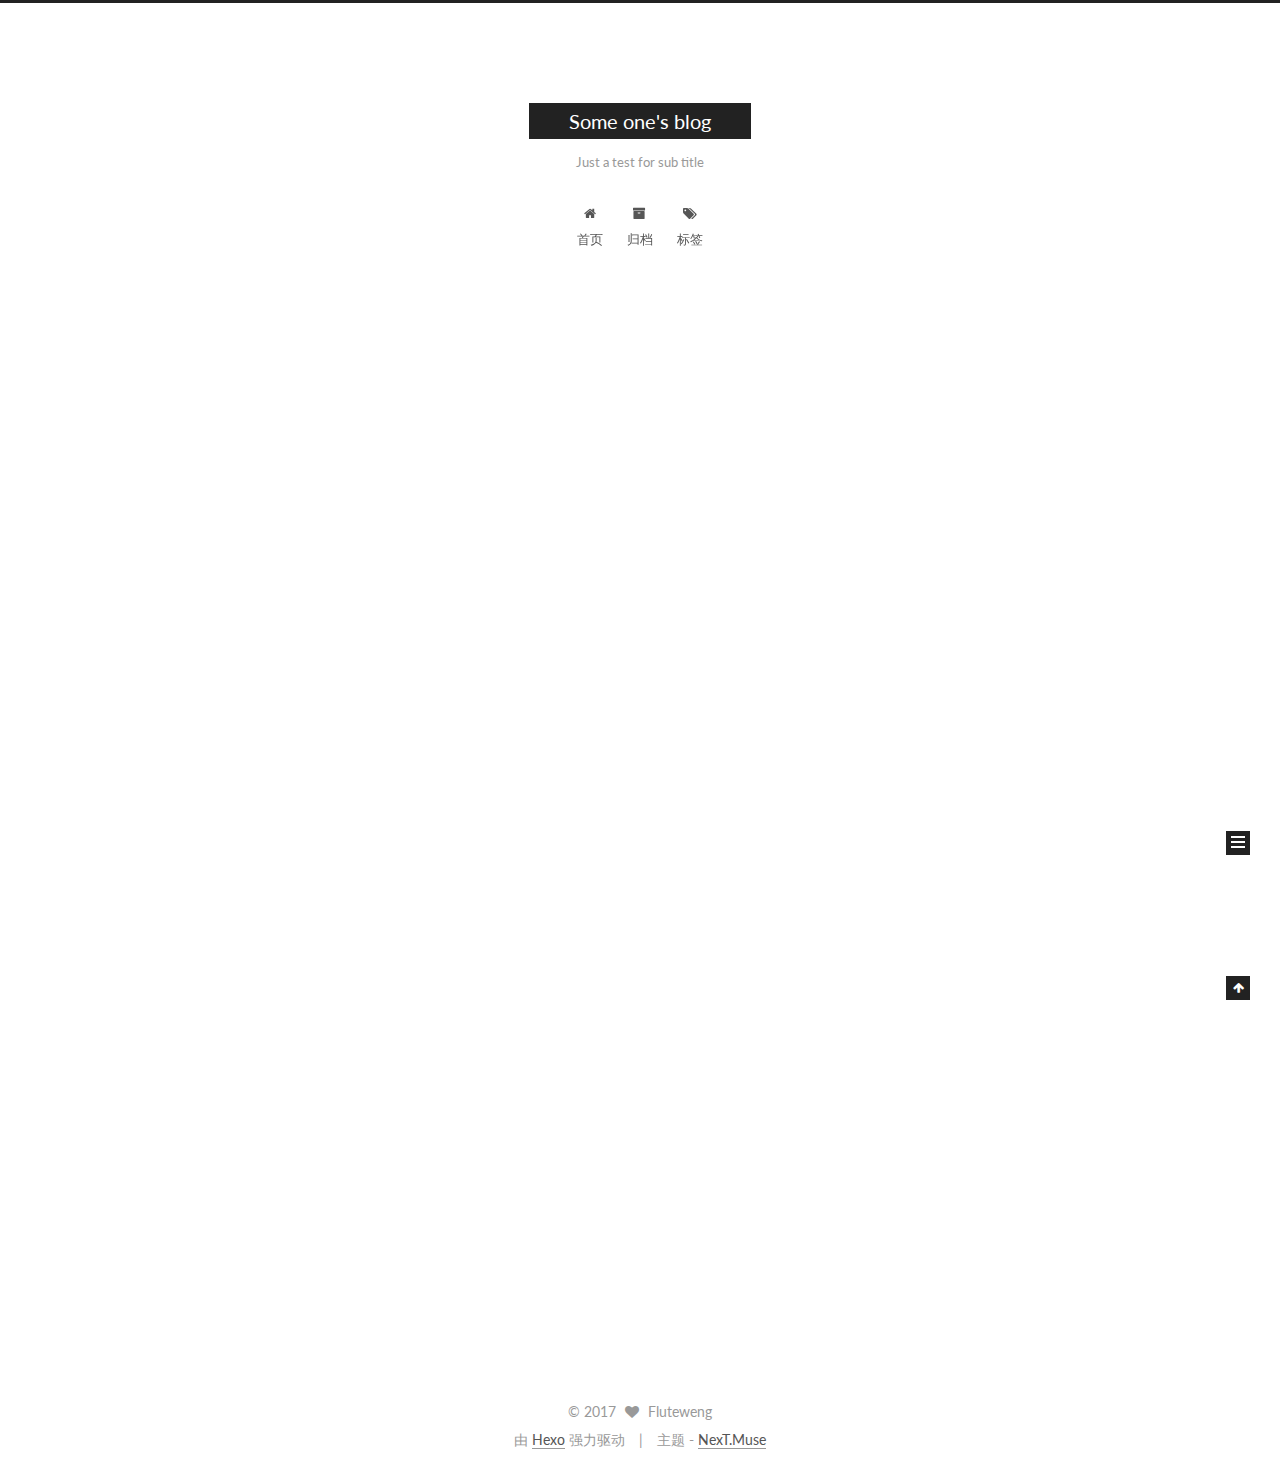
==== index.html @ d59fdaff "Site updated: 2017-07-24 15:47:51" ====
<!DOCTYPE html>



  


<html class="theme-next muse use-motion" lang="zh-Hans">
<head>
  <meta charset="UTF-8"/>
<meta http-equiv="X-UA-Compatible" content="IE=edge" />
<meta name="viewport" content="width=device-width, initial-scale=1, maximum-scale=1"/>









<meta http-equiv="Cache-Control" content="no-transform" />
<meta http-equiv="Cache-Control" content="no-siteapp" />















  
  
  <link href="/lib/fancybox/source/jquery.fancybox.css?v=2.1.5" rel="stylesheet" type="text/css" />




  
  
  
  

  
    
    
  

  

  

  

  

  
    
    
    <link href="//fonts.googleapis.com/css?family=Lato:300,300italic,400,400italic,700,700italic&subset=latin,latin-ext" rel="stylesheet" type="text/css">
  






<link href="/lib/font-awesome/css/font-awesome.min.css?v=4.6.2" rel="stylesheet" type="text/css" />

<link href="/css/main.css?v=5.1.1" rel="stylesheet" type="text/css" />


  <meta name="keywords" content="Hexo, NexT" />








  <link rel="shortcut icon" type="image/x-icon" href="/favicon.ico?v=5.1.1" />






<meta name="description" content="Nothing">
<meta property="og:type" content="website">
<meta property="og:title" content="Some one&#39;s blog">
<meta property="og:url" content="http://yoursite.com/index.html">
<meta property="og:site_name" content="Some one&#39;s blog">
<meta property="og:description" content="Nothing">
<meta property="og:locale" content="zh-Hans">
<meta name="twitter:card" content="summary">
<meta name="twitter:title" content="Some one&#39;s blog">
<meta name="twitter:description" content="Nothing">



<script type="text/javascript" id="hexo.configurations">
  var NexT = window.NexT || {};
  var CONFIG = {
    root: '/',
    scheme: 'Muse',
    sidebar: {"position":"left","display":"post","offset":12,"offset_float":0,"b2t":false,"scrollpercent":false,"onmobile":false},
    fancybox: true,
    motion: true,
    duoshuo: {
      userId: '0',
      author: '博主'
    },
    algolia: {
      applicationID: '',
      apiKey: '',
      indexName: '',
      hits: {"per_page":10},
      labels: {"input_placeholder":"Search for Posts","hits_empty":"We didn't find any results for the search: ${query}","hits_stats":"${hits} results found in ${time} ms"}
    }
  };
</script>



  <link rel="canonical" href="http://yoursite.com/"/>





  <title>Some one's blog</title>
  














</head>

<body itemscope itemtype="http://schema.org/WebPage" lang="zh-Hans">

  
  
    
  

  <div class="container sidebar-position-left 
   page-home 
 ">
    <div class="headband"></div>

    <header id="header" class="header" itemscope itemtype="http://schema.org/WPHeader">
      <div class="header-inner"><div class="site-brand-wrapper">
  <div class="site-meta ">
    

    <div class="custom-logo-site-title">
      <a href="/"  class="brand" rel="start">
        <span class="logo-line-before"><i></i></span>
        <span class="site-title">Some one's blog</span>
        <span class="logo-line-after"><i></i></span>
      </a>
    </div>
      
        <p class="site-subtitle">Just a test for sub title</p>
      
  </div>

  <div class="site-nav-toggle">
    <button>
      <span class="btn-bar"></span>
      <span class="btn-bar"></span>
      <span class="btn-bar"></span>
    </button>
  </div>
</div>

<nav class="site-nav">
  

  
    <ul id="menu" class="menu">
      
        
        <li class="menu-item menu-item-home">
          <a href="/" rel="section">
            
              <i class="menu-item-icon fa fa-fw fa-home"></i> <br />
            
            首页
          </a>
        </li>
      
        
        <li class="menu-item menu-item-archives">
          <a href="/archives/" rel="section">
            
              <i class="menu-item-icon fa fa-fw fa-archive"></i> <br />
            
            归档
          </a>
        </li>
      
        
        <li class="menu-item menu-item-tags">
          <a href="/tags/" rel="section">
            
              <i class="menu-item-icon fa fa-fw fa-tags"></i> <br />
            
            标签
          </a>
        </li>
      

      
    </ul>
  

  
</nav>



 </div>
    </header>

    <main id="main" class="main">
      <div class="main-inner">
        <div class="content-wrap">
          <div id="content" class="content">
            
  <section id="posts" class="posts-expand">
    
      

  

  
  
  

  <article class="post post-type-normal " itemscope itemtype="http://schema.org/Article">
    <link itemprop="mainEntityOfPage" href="http://yoursite.com/2017/07/21/hello-world/">

    <span hidden itemprop="author" itemscope itemtype="http://schema.org/Person">
      <meta itemprop="name" content="Fluteweng">
      <meta itemprop="description" content="">
      <meta itemprop="image" content="/images/avatar.gif">
    </span>

    <span hidden itemprop="publisher" itemscope itemtype="http://schema.org/Organization">
      <meta itemprop="name" content="Some one's blog">
    </span>

    
      <header class="post-header">

        
        
          <h1 class="post-title" itemprop="name headline">
                
                <a class="post-title-link" href="/2017/07/21/hello-world/" itemprop="url">Hello World</a></h1>
        

        <div class="post-meta">
          <span class="post-time">
            
              <span class="post-meta-item-icon">
                <i class="fa fa-calendar-o"></i>
              </span>
              
                <span class="post-meta-item-text">发表于</span>
              
              <time title="创建于" itemprop="dateCreated datePublished" datetime="2017-07-21T13:47:39+08:00">
                2017-07-21
              </time>
            

            

            
          </span>

          

          
            
          

          
          

          

          

          

        </div>
      </header>
    

    <div class="post-body" itemprop="articleBody">

      
      

      
        
          
            <p>Welcome to <a href="https://hexo.io/" target="_blank" rel="external">Hexo</a>! This is your very first post. Check <a href="https://hexo.io/docs/" target="_blank" rel="external">documentation</a> for more info. If you get any problems when using Hexo, you can find the answer in <a href="https://hexo.io/docs/troubleshooting.html" target="_blank" rel="external">troubleshooting</a> or you can ask me on <a href="https://github.com/hexojs/hexo/issues" target="_blank" rel="external">GitHub</a>.</p>
<h2 id="Quick-Start"><a href="#Quick-Start" class="headerlink" title="Quick Start"></a>Quick Start</h2><h3 id="Create-a-new-post"><a href="#Create-a-new-post" class="headerlink" title="Create a new post"></a>Create a new post</h3><figure class="highlight bash"><table><tr><td class="gutter"><pre><div class="line">1</div></pre></td><td class="code"><pre><div class="line">$ hexo new <span class="string">"My New Post"</span></div></pre></td></tr></table></figure>
<p>More info: <a href="https://hexo.io/docs/writing.html" target="_blank" rel="external">Writing</a></p>
<h3 id="Run-server"><a href="#Run-server" class="headerlink" title="Run server"></a>Run server</h3><figure class="highlight bash"><table><tr><td class="gutter"><pre><div class="line">1</div></pre></td><td class="code"><pre><div class="line">$ hexo server</div></pre></td></tr></table></figure>
<p>More info: <a href="https://hexo.io/docs/server.html" target="_blank" rel="external">Server</a></p>
<h3 id="Generate-static-files"><a href="#Generate-static-files" class="headerlink" title="Generate static files"></a>Generate static files</h3><figure class="highlight bash"><table><tr><td class="gutter"><pre><div class="line">1</div></pre></td><td class="code"><pre><div class="line">$ hexo generate</div></pre></td></tr></table></figure>
<p>More info: <a href="https://hexo.io/docs/generating.html" target="_blank" rel="external">Generating</a></p>
<h3 id="Deploy-to-remote-sites"><a href="#Deploy-to-remote-sites" class="headerlink" title="Deploy to remote sites"></a>Deploy to remote sites</h3><figure class="highlight bash"><table><tr><td class="gutter"><pre><div class="line">1</div></pre></td><td class="code"><pre><div class="line">$ hexo deploy</div></pre></td></tr></table></figure>
<p>More info: <a href="https://hexo.io/docs/deployment.html" target="_blank" rel="external">Deployment</a></p>

          
        
      
    </div>

    <div>
      
    </div>

    <div>
      
    </div>

    <div>
      
    </div>

    <footer class="post-footer">
      

      

      

      
      
        <div class="post-eof"></div>
      
    </footer>
  </article>


    
  </section>

  


          </div>
          


          

        </div>
        
          
  
  <div class="sidebar-toggle">
    <div class="sidebar-toggle-line-wrap">
      <span class="sidebar-toggle-line sidebar-toggle-line-first"></span>
      <span class="sidebar-toggle-line sidebar-toggle-line-middle"></span>
      <span class="sidebar-toggle-line sidebar-toggle-line-last"></span>
    </div>
  </div>

  <aside id="sidebar" class="sidebar">
    
    <div class="sidebar-inner">

      

      

      <section class="site-overview sidebar-panel sidebar-panel-active">
        <div class="site-author motion-element" itemprop="author" itemscope itemtype="http://schema.org/Person">
          <img class="site-author-image" itemprop="image"
               src="/images/avatar.gif"
               alt="Fluteweng" />
          <p class="site-author-name" itemprop="name">Fluteweng</p>
           
              <p class="site-description motion-element" itemprop="description">Nothing</p>
          
        </div>
        <nav class="site-state motion-element">

          
            <div class="site-state-item site-state-posts">
              <a href="/archives/">
                <span class="site-state-item-count">1</span>
                <span class="site-state-item-name">日志</span>
              </a>
            </div>
          

          

          

        </nav>

        

        <div class="links-of-author motion-element">
          
        </div>

        
        

        
        

        


      </section>

      

      

    </div>
  </aside>


        
      </div>
    </main>

    <footer id="footer" class="footer">
      <div class="footer-inner">
        <div class="copyright" >
  
  &copy; 
  <span itemprop="copyrightYear">2017</span>
  <span class="with-love">
    <i class="fa fa-heart"></i>
  </span>
  <span class="author" itemprop="copyrightHolder">Fluteweng</span>
</div>


<div class="powered-by">
  由 <a class="theme-link" href="https://hexo.io">Hexo</a> 强力驱动
</div>

<div class="theme-info">
  主题 -
  <a class="theme-link" href="https://github.com/iissnan/hexo-theme-next">
    NexT.Muse
  </a>
</div>


        

        
      </div>
    </footer>

    
      <div class="back-to-top">
        <i class="fa fa-arrow-up"></i>
        
      </div>
    

  </div>

  

<script type="text/javascript">
  if (Object.prototype.toString.call(window.Promise) !== '[object Function]') {
    window.Promise = null;
  }
</script>









  












  
  <script type="text/javascript" src="/lib/jquery/index.js?v=2.1.3"></script>

  
  <script type="text/javascript" src="/lib/fastclick/lib/fastclick.min.js?v=1.0.6"></script>

  
  <script type="text/javascript" src="/lib/jquery_lazyload/jquery.lazyload.js?v=1.9.7"></script>

  
  <script type="text/javascript" src="/lib/velocity/velocity.min.js?v=1.2.1"></script>

  
  <script type="text/javascript" src="/lib/velocity/velocity.ui.min.js?v=1.2.1"></script>

  
  <script type="text/javascript" src="/lib/fancybox/source/jquery.fancybox.pack.js?v=2.1.5"></script>


  


  <script type="text/javascript" src="/js/src/utils.js?v=5.1.1"></script>

  <script type="text/javascript" src="/js/src/motion.js?v=5.1.1"></script>



  
  

  
    <script type="text/javascript" src="/js/src/scrollspy.js?v=5.1.1"></script>
<script type="text/javascript" src="/js/src/post-details.js?v=5.1.1"></script>

  

  


  <script type="text/javascript" src="/js/src/bootstrap.js?v=5.1.1"></script>



  


  




	





  





  






  





  

  

  

  

  

  

</body>
</html>
---- css/main.css ----
/* normalize.css v3.0.2 | MIT License | git.io/normalize */
html {
  font-family: sans-serif; /* 1 */
  -ms-text-size-adjust: 100%; /* 2 */
  -webkit-text-size-adjust: 100%; /* 2 */
}
body {
  margin: 0;
}
article,
aside,
details,
figcaption,
figure,
footer,
header,
hgroup,
main,
menu,
nav,
section,
summary {
  display: block;
}
audio,
canvas,
progress,
video {
  display: inline-block; /* 1 */
  vertical-align: baseline; /* 2 */
}
audio:not([controls]) {
  display: none;
  height: 0;
}
[hidden],
template {
  display: none;
}
a {
  background-color: transparent;
}
a:active,
a:hover {
  outline: 0;
}
abbr[title] {
  border-bottom: 1px dotted;
}
b,
strong {
  font-weight: bold;
}
dfn {
  font-style: italic;
}
h1 {
  font-size: 2em;
  margin: 0.67em 0;
}
mark {
  background: #ff0;
  color: #000;
}
small {
  font-size: 80%;
}
sub,
sup {
  font-size: 75%;
  line-height: 0;
  position: relative;
  vertical-align: baseline;
}
sup {
  top: -0.5em;
}
sub {
  bottom: -0.25em;
}
img {
  border: 0;
}
svg:not(:root) {
  overflow: hidden;
}
figure {
  margin: 1em 40px;
}
hr {
  -moz-box-sizing: content-box;
  box-sizing: content-box;
  height: 0;
}
pre {
  overflow: auto;
}
code,
kbd,
pre,
samp {
  font-family: monospace, monospace;
  font-size: 1em;
}
button,
input,
optgroup,
select,
textarea {
  color: inherit; /* 1 */
  font: inherit; /* 2 */
  margin: 0; /* 3 */
}
button {
  overflow: visible;
}
button,
select {
  text-transform: none;
}
button,
html input[type="button"],
input[type="reset"],
input[type="submit"] {
  -webkit-appearance: button; /* 2 */
  cursor: pointer; /* 3 */
}
button[disabled],
html input[disabled] {
  cursor: default;
}
button::-moz-focus-inner,
input::-moz-focus-inner {
  border: 0;
  padding: 0;
}
input {
  line-height: normal;
}
input[type="checkbox"],
input[type="radio"] {
  box-sizing: border-box; /* 1 */
  padding: 0; /* 2 */
}
input[type="number"]::-webkit-inner-spin-button,
input[type="number"]::-webkit-outer-spin-button {
  height: auto;
}
input[type="search"] {
  -webkit-appearance: textfield; /* 1 */
  -moz-box-sizing: content-box;
  -webkit-box-sizing: content-box; /* 2 */
  box-sizing: content-box;
}
input[type="search"]::-webkit-search-cancel-button,
input[type="search"]::-webkit-search-decoration {
  -webkit-appearance: none;
}
fieldset {
  border: 1px solid #c0c0c0;
  margin: 0 2px;
  padding: 0.35em 0.625em 0.75em;
}
legend {
  border: 0; /* 1 */
  padding: 0; /* 2 */
}
textarea {
  overflow: auto;
}
optgroup {
  font-weight: bold;
}
table {
  border-collapse: collapse;
  border-spacing: 0;
}
td,
th {
  padding: 0;
}
::selection {
  background: #262a30;
  color: #fff;
}
body {
  position: relative;
  font-family: 'Lato', "PingFang SC", "Microsoft YaHei", sans-serif;
  font-size: 14px;
  line-height: 2;
  color: #555;
  background: #fff;
}
@media (max-width: 767px) {
  body {
    padding-right: 0 !important;
  }
}
@media (min-width: 768px) and (max-width: 991px) {
  body {
    padding-right: 0 !important;
  }
}
@media (min-width: 1600px) {
  body {
    font-size: 16px;
  }
}
h1,
h2,
h3,
h4,
h5,
h6 {
  margin: 0;
  padding: 0;
  font-weight: bold;
  line-height: 1.5;
  font-family: 'Lato', "PingFang SC", "Microsoft YaHei", sans-serif;
}
h2,
h3,
h4,
h5,
h6 {
  margin: 20px 0 15px;
}
h1 {
  font-size: 22px;
}
@media (max-width: 767px) {
  h1 {
    font-size: 18px;
  }
}
h2 {
  font-size: 20px;
}
@media (max-width: 767px) {
  h2 {
    font-size: 16px;
  }
}
h3 {
  font-size: 18px;
}
@media (max-width: 767px) {
  h3 {
    font-size: 14px;
  }
}
h4 {
  font-size: 16px;
}
@media (max-width: 767px) {
  h4 {
    font-size: 12px;
  }
}
h5 {
  font-size: 14px;
}
@media (max-width: 767px) {
  h5 {
    font-size: 10px;
  }
}
h6 {
  font-size: 12px;
}
@media (max-width: 767px) {
  h6 {
    font-size: 8px;
  }
}
p {
  margin: 0 0 25px 0;
}
a {
  color: #555;
  text-decoration: none;
  border-bottom: 1px solid #999;
  word-wrap: break-word;
}
a:hover {
  color: #222;
  border-bottom-color: #222;
}
blockquote {
  margin: 0;
  padding: 0;
}
img {
  display: block;
  margin: auto;
  max-width: 100%;
  height: auto;
}
hr {
  margin: 40px 0;
  height: 3px;
  border: none;
  background-color: #ddd;
  background-image: repeating-linear-gradient(-45deg, #fff, #fff 4px, transparent 4px, transparent 8px);
}
blockquote {
  padding: 0 15px;
  color: #666;
  border-left: 4px solid #ddd;
}
blockquote cite::before {
  content: "-";
  padding: 0 5px;
}
dt {
  font-weight: 700;
}
dd {
  margin: 0;
  padding: 0;
}
.text-left {
  text-align: left;
}
.text-center {
  text-align: center;
}
.text-right {
  text-align: right;
}
.text-justify {
  text-align: justify;
}
.text-nowrap {
  white-space: nowrap;
}
.text-lowercase {
  text-transform: lowercase;
}
.text-uppercase {
  text-transform: uppercase;
}
.text-capitalize {
  text-transform: capitalize;
}
.center-block {
  display: block;
  margin-left: auto;
  margin-right: auto;
}
.clearfix:before,
.clearfix:after {
  content: " ";
  display: table;
}
.clearfix:after {
  clear: both;
}
.pullquote {
  width: 45%;
}
.pullquote.left {
  float: left;
  margin-left: 5px;
  margin-right: 10px;
}
.pullquote.right {
  float: right;
  margin-left: 10px;
  margin-right: 5px;
}
.affix.affix.affix {
  position: fixed;
}
.translation {
  margin-top: -20px;
  font-size: 14px;
  color: #999;
}
.scrollbar-measure {
  width: 100px;
  height: 100px;
  overflow: scroll;
  position: absolute;
  top: -9999px;
}
.use-motion .motion-element {
  opacity: 0;
}
table {
  margin: 20px 0;
  width: 100%;
  border-collapse: collapse;
  border-spacing: 0;
  border: 1px solid #ddd;
  font-size: 14px;
  table-layout: fixed;
  word-wrap: break-all;
}
table>tbody>tr:nth-of-type(odd) {
  background-color: #f9f9f9;
}
table>tbody>tr:hover {
  background-color: #f5f5f5;
}
caption,
th,
td {
  padding: 8px;
  text-align: left;
  vertical-align: middle;
  font-weight: normal;
}
th,
td {
  border-bottom: 3px solid #ddd;
  border-right: 1px solid #eee;
}
th {
  padding-bottom: 10px;
  font-weight: 700;
}
td {
  border-bottom-width: 1px;
}
html,
body {
  height: 100%;
}
.container {
  position: relative;
  min-height: 100%;
}
.header-inner {
  margin: 0 auto;
  padding: 100px 0 70px;
  width: 700px;
}
@media (min-width: 1600px) {
  .container .header-inner {
    width: 900px;
  }
}
.main {
  padding-bottom: 150px;
}
.main-inner {
  margin: 0 auto;
  width: 700px;
}
@media (min-width: 1600px) {
  .container .main-inner {
    width: 900px;
  }
}
.footer {
  position: absolute;
  left: 0;
  bottom: 0;
  width: 100%;
  min-height: 50px;
}
.footer-inner {
  box-sizing: border-box;
  margin: 20px auto;
  width: 700px;
}
@media (min-width: 1600px) {
  .container .footer-inner {
    width: 900px;
  }
}
pre,
.highlight {
  overflow: auto;
  margin: 20px 0;
  padding: 0;
  font-size: 13px;
  color: #4d4d4c;
  background: #f7f7f7;
  line-height: 1.6;
}
pre,
code {
  font-family: consolas, Menlo, "PingFang SC", "Microsoft YaHei", monospace;
}
code {
  padding: 2px 4px;
  word-wrap: break-word;
  color: #555;
  background: #eee;
  border-radius: 3px;
  font-size: 13px;
}
pre code {
  padding: 0;
  color: #4d4d4c;
  background: none;
  text-shadow: none;
}
.highlight {
  border-radius: 1px;
}
.highlight pre {
  border: none;
  margin: 0;
  padding: 10px 0;
}
.highlight table {
  margin: 0;
  width: auto;
  border: none;
}
.highlight td {
  border: none;
  padding: 0;
}
.highlight figcaption {
  font-size: 1em;
  color: #4d4d4c;
  line-height: 1em;
  margin-bottom: 1em;
}
.highlight figcaption:before,
.highlight figcaption:after {
  content: " ";
  display: table;
}
.highlight figcaption:after {
  clear: both;
}
.highlight figcaption a {
  float: right;
  color: #4d4d4c;
}
.highlight figcaption a:hover {
  border-bottom-color: #4d4d4c;
}
.highlight .gutter pre {
  padding-left: 10px;
  padding-right: 10px;
  color: #869194;
  text-align: right;
  background-color: #eff2f3;
}
.highlight .code pre {
  width: 100%;
  padding-left: 10px;
  padding-right: 10px;
  background-color: #f7f7f7;
}
.highlight .line {
  height: 20px;
}
.gutter {
  -webkit-user-select: none;
  -moz-user-select: none;
  -ms-user-select: none;
  user-select: none;
}
.gist table {
  width: auto;
}
.gist table td {
  border: none;
}
pre .deletion {
  background: #fdd;
}
pre .addition {
  background: #dfd;
}
pre .meta {
  color: #8959a8;
}
pre .comment {
  color: #8e908c;
}
pre .variable,
pre .attribute,
pre .tag,
pre .regexp,
pre .ruby .constant,
pre .xml .tag .title,
pre .xml .pi,
pre .xml .doctype,
pre .html .doctype,
pre .css .id,
pre .css .class,
pre .css .pseudo {
  color: #c82829;
}
pre .number,
pre .preprocessor,
pre .built_in,
pre .literal,
pre .params,
pre .constant,
pre .command {
  color: #f5871f;
}
pre .ruby .class .title,
pre .css .rules .attribute,
pre .string,
pre .value,
pre .inheritance,
pre .header,
pre .ruby .symbol,
pre .xml .cdata,
pre .special,
pre .number,
pre .formula {
  color: #718c00;
}
pre .title,
pre .css .hexcolor {
  color: #3e999f;
}
pre .function,
pre .python .decorator,
pre .python .title,
pre .ruby .function .title,
pre .ruby .title .keyword,
pre .perl .sub,
pre .javascript .title,
pre .coffeescript .title {
  color: #4271ae;
}
pre .keyword,
pre .javascript .function {
  color: #8959a8;
}
.full-image.full-image.full-image {
  border: none;
  max-width: 100%;
  width: auto;
  margin: 20px auto;
}
@media (min-width: 992px) {
  .full-image.full-image.full-image {
    max-width: none;
    width: 110%;
    margin: 25px -5%;
  }
}
.blockquote-center,
.page-home .post-type-quote blockquote,
.page-post-detail .post-type-quote blockquote {
  position: relative;
  margin: 40px 0;
  padding: 0;
  border-left: none;
  text-align: center;
}
.blockquote-center::before,
.page-home .post-type-quote blockquote::before,
.page-post-detail .post-type-quote blockquote::before,
.blockquote-center::after,
.page-home .post-type-quote blockquote::after,
.page-post-detail .post-type-quote blockquote::after {
  position: absolute;
  content: ' ';
  display: block;
  width: 100%;
  height: 24px;
  opacity: 0.2;
  background-repeat: no-repeat;
  background-position: 0 -6px;
  background-size: 22px 22px;
}
.blockquote-center::before,
.page-home .post-type-quote blockquote::before,
.page-post-detail .post-type-quote blockquote::before {
  top: -20px;
  background-image: url("../images/quote-l.svg");
  border-top: 1px solid #ccc;
}
.blockquote-center::after,
.page-home .post-type-quote blockquote::after,
.page-post-detail .post-type-quote blockquote::after {
  bottom: -20px;
  background-image: url("../images/quote-r.svg");
  border-bottom: 1px solid #ccc;
  background-position: 100% 8px;
}
.blockquote-center p,
.page-home .post-type-quote blockquote p,
.page-post-detail .post-type-quote blockquote p,
.blockquote-center div,
.page-home .post-type-quote blockquote div,
.page-post-detail .post-type-quote blockquote div {
  text-align: center;
}
.post .post-body .group-picture img {
  box-sizing: border-box;
  padding: 0 3px;
  border: none;
}
.post .group-picture-row {
  overflow: hidden;
  margin-top: 6px;
}
.post .group-picture-row:first-child {
  margin-top: 0;
}
.post .group-picture-column {
  float: left;
}
.page-post-detail .post-body .group-picture-column {
  float: none;
  margin-top: 10px;
  width: auto !important;
}
.page-post-detail .post-body .group-picture-column img {
  margin: 0 auto;
}
.page-archive .group-picture-container {
  overflow: hidden;
}
.page-archive .group-picture-row {
  float: left;
}
.page-archive .group-picture-row:first-child {
  margin-top: 6px;
}
.page-archive .group-picture-column {
  max-width: 150px;
  max-height: 150px;
}
.note {
  padding: 20px;
  margin: 20px 0;
  border: 1px solid #eee;
  border-left-width: 5px;
  border-radius: 3px;
}
.note h2,
.note h3,
.note h4,
.note h5,
.note h6 {
  margin-top: 0;
  margin-bottom: 5px;
  padding-top: 0 !important;
}
.note p:last-child {
  margin-bottom: 0;
}
.note code {
  border-radius: 3px;
}
.note+.note {
  margin-top: -5px;
}
.default {
  border-left-color: #777;
}
.default h2,
.default h3,
.default h4,
.default h5,
.default h6 {
  color: #777;
}
.primary {
  border-left-color: #428bca;
}
.primary h2,
.primary h3,
.primary h4,
.primary h5,
.primary h6 {
  color: #428bca;
}
.success {
  border-left-color: #5cb85c;
}
.success h2,
.success h3,
.success h4,
.success h5,
.success h6 {
  color: #5cb85c;
}
.danger {
  border-left-color: #d9534f;
}
.danger h2,
.danger h3,
.danger h4,
.danger h5,
.danger h6 {
  color: #d9534f;
}
.warning {
  border-left-color: #f0ad4e;
}
.warning h2,
.warning h3,
.warning h4,
.warning h5,
.warning h6 {
  color: #f0ad4e;
}
.info {
  border-left-color: #5bc0de;
}
.info h2,
.info h3,
.info h4,
.info h5,
.info h6 {
  color: #5bc0de;
}
.btn {
  display: inline-block;
  padding: 0 20px;
  font-size: 14px;
  color: #fff;
  background: #222;
  border: 2px solid #222;
  text-decoration: none;
  border-radius: 0;
  transition-property: background-color;
  transition-duration: 0.2s;
  transition-timing-function: ease-in-out;
  transition-delay: 0s;
}
.btn:hover,
.post-button .btn:hover {
  border-color: #222;
  color: #222;
  background: #fff;
}
.btn-bar {
  display: block;
  width: 22px;
  height: 2px;
  background: #555;
  border-radius: 1px;
}
.btn-bar+.btn-bar {
  margin-top: 4px;
}
.pagination {
  margin: 120px 0 40px;
  text-align: center;
  border-top: 1px solid #eee;
}
.page-number-basic,
.pagination .prev,
.pagination .next,
.pagination .page-number,
.pagination .space {
  display: inline-block;
  position: relative;
  top: -1px;
  margin: 0 10px;
  padding: 0 10px;
  line-height: 30px;
}
@media (max-width: 767px) {
  .page-number-basic,
  .pagination .prev,
  .pagination .next,
  .pagination .page-number,
  .pagination .space {
    margin: 0 5px;
  }
}
.pagination .prev,
.pagination .next,
.pagination .page-number {
  border-bottom: 0;
  border-top: 1px solid #eee;
  transition-property: border-color;
  transition-duration: 0.2s;
  transition-timing-function: ease-in-out;
  transition-delay: 0s;
}
.pagination .prev:hover,
.pagination .next:hover,
.pagination .page-number:hover {
  border-top-color: #222;
}
.pagination .space {
  padding: 0;
  margin: 0;
}
.pagination .prev {
  margin-left: 0;
}
.pagination .next {
  margin-right: 0;
}
.pagination .page-number.current {
  color: #fff;
  background: #ccc;
  border-top-color: #ccc;
}
@media (max-width: 767px) {
  .pagination {
    border-top: none;
  }
  .pagination .prev,
  .pagination .next,
  .pagination .page-number {
    margin-bottom: 10px;
    border-top: 0;
    border-bottom: 1px solid #eee;
  }
  .pagination .prev:hover,
  .pagination .next:hover,
  .pagination .page-number:hover {
    border-bottom-color: #222;
  }
}
.comments {
  margin: 60px 20px 0;
}
.tag-cloud {
  text-align: center;
}
.tag-cloud a {
  display: inline-block;
  margin: 10px;
}
.back-to-top {
  box-sizing: border-box;
  position: fixed;
  bottom: -100px;
  right: 30px;
  z-index: 1050;
  padding: 0 6px;
  width: 24px;
  background: #222;
  font-size: 12px;
  opacity: 1;
  color: #fff;
  cursor: pointer;
  text-align: center;
  -webkit-transform: translateZ(0);
  transition-property: bottom;
  transition-duration: 0.2s;
  transition-timing-function: ease-in-out;
  transition-delay: 0s;
}
@media (min-width: 768px) and (max-width: 991px) {
  .back-to-top {
    display: none !important;
  }
}
@media (max-width: 767px) {
  .back-to-top {
    display: none !important;
  }
}
.back-to-top.back-to-top-on {
  bottom: 19px;
}
.header {
  background: transparent;
}
.header-inner {
  position: relative;
}
.headband {
  height: 3px;
  background: #222;
}
.site-meta {
  margin: 0;
  text-align: center;
}
@media (max-width: 767px) {
  .site-meta {
    text-align: center;
  }
}
.brand {
  position: relative;
  display: inline-block;
  padding: 0 40px;
  color: #fff;
  background: #222;
  border-bottom: none;
}
.brand:hover {
  color: #fff;
}
.logo {
  display: inline-block;
  margin-right: 5px;
  line-height: 36px;
  vertical-align: top;
}
.site-title {
  display: inline-block;
  vertical-align: top;
  line-height: 36px;
  font-size: 20px;
  font-weight: normal;
  font-family: 'Lato', "PingFang SC", "Microsoft YaHei", sans-serif;
}
.site-subtitle {
  margin-top: 10px;
  font-size: 13px;
  color: #999;
}
.use-motion .brand {
  opacity: 0;
}
.use-motion .logo,
.use-motion .site-title,
.use-motion .site-subtitle {
  opacity: 0;
  position: relative;
  top: -10px;
}
.site-nav-toggle {
  display: none;
  position: absolute;
  top: 10px;
  left: 10px;
}
@media (max-width: 767px) {
  .site-nav-toggle {
    display: block;
  }
}
.site-nav-toggle button {
  margin-top: 2px;
  padding: 9px 10px;
  background: transparent;
  border: none;
}
@media (max-width: 767px) {
  .site-nav {
    display: none;
    margin: 0 -10px;
    padding: 0 10px;
    clear: both;
    border-top: 1px solid #ddd;
  }
}
@media (min-width: 768px) and (max-width: 991px) {
  .site-nav {
    display: block !important;
  }
}
@media (min-width: 992px) {
  .site-nav {
    display: block !important;
  }
}
.menu {
  margin-top: 20px;
  padding-left: 0;
  text-align: center;
}
.menu .menu-item {
  display: inline-block;
  margin: 0 10px;
  list-style: none;
}
@media screen and (max-width: 767px) {
  .menu .menu-item {
    margin-top: 10px;
  }
}
.menu .menu-item a {
  display: block;
  font-size: 13px;
  line-height: inherit;
  border-bottom: 1px solid transparent;
  transition-property: border-color;
  transition-duration: 0.2s;
  transition-timing-function: ease-in-out;
  transition-delay: 0s;
}
.menu .menu-item a:hover {
  border-bottom-color: #222;
}
.menu .menu-item .fa {
  margin-right: 5px;
}
.use-motion .menu-item {
  opacity: 0;
}
.post-body {
  font-family: 'Lato', "PingFang SC", "Microsoft YaHei", sans-serif;
}
@media (max-width: 767px) {
  .post-body {
    word-break: break-word;
  }
}
.post-body .fancybox img {
  display: block !important;
  margin: 0 auto;
  cursor: pointer;
  cursor: zoom-in;
  cursor: -webkit-zoom-in;
}
.post-body .image-caption,
.post-body .figure .caption {
  margin: 10px auto 15px;
  text-align: center;
  font-size: 14px;
  color: #999;
  font-weight: bold;
  line-height: 1;
}
.post-sticky-flag {
  display: inline-block;
  font-size: 16px;
  -ms-transform: rotate(30deg);
  -webkit-transform: rotate(30deg);
  -moz-transform: rotate(30deg);
  -ms-transform: rotate(30deg);
  -o-transform: rotate(30deg);
  transform: rotate(30deg);
}
.posts-expand {
  padding-top: 40px;
}
@media (max-width: 767px) {
  .posts-expand {
    margin: 0 20px;
  }
  .post-body pre {
    padding: 10px;
  }
  .post-body pre .gutter pre {
    padding-right: 10px;
  }
  .post-body .highlight {
    margin-left: 0px;
    margin-right: 0px;
    padding: 0;
  }
  .post-body .highlight .gutter pre {
    padding-right: 10px;
  }
}
@media (min-width: 992px) {
  .posts-expand .post-body {
    text-align: justify;
  }
}
.posts-expand .post-body h2,
.posts-expand .post-body h3,
.posts-expand .post-body h4,
.posts-expand .post-body h5,
.posts-expand .post-body h6 {
  padding-top: 10px;
}
.posts-expand .post-body h2 .header-anchor,
.posts-expand .post-body h3 .header-anchor,
.posts-expand .post-body h4 .header-anchor,
.posts-expand .post-body h5 .header-anchor,
.posts-expand .post-body h6 .header-anchor {
  float: right;
  margin-left: 10px;
  color: #ccc;
  border-bottom-style: none;
  visibility: hidden;
}
.posts-expand .post-body h2 .header-anchor:hover,
.posts-expand .post-body h3 .header-anchor:hover,
.posts-expand .post-body h4 .header-anchor:hover,
.posts-expand .post-body h5 .header-anchor:hover,
.posts-expand .post-body h6 .header-anchor:hover {
  color: inherit;
}
.posts-expand .post-body h2:hover .header-anchor,
.posts-expand .post-body h3:hover .header-anchor,
.posts-expand .post-body h4:hover .header-anchor,
.posts-expand .post-body h5:hover .header-anchor,
.posts-expand .post-body h6:hover .header-anchor {
  visibility: visible;
}
.posts-expand .post-body ul li {
  list-style: circle;
}
.posts-expand .post-body img {
  box-sizing: border-box;
  margin: auto;
  padding: 3px;
  border: 1px solid #ddd;
}
.posts-expand .fancybox img {
  margin: 0 auto;
}
@media (max-width: 767px) {
  .posts-collapse {
    margin: 0 20px;
  }
  .posts-collapse .post-title,
  .posts-collapse .post-meta {
    display: block;
    width: auto;
    text-align: left;
  }
}
.posts-collapse {
  position: relative;
  z-index: 1010;
  margin-left: 55px;
}
.posts-collapse::after {
  content: " ";
  position: absolute;
  top: 20px;
  left: 0;
  margin-left: -2px;
  width: 4px;
  height: 100%;
  background: #f5f5f5;
  z-index: -1;
}
@media (max-width: 767px) {
  .posts-collapse {
    margin: 0 20px;
  }
}
.posts-collapse .collection-title {
  position: relative;
  margin: 60px 0;
}
.posts-collapse .collection-title h1,
.posts-collapse .collection-title h2 {
  margin-left: 20px;
}
.posts-collapse .collection-title small {
  color: #bbb;
  margin-left: 5px;
}
.posts-collapse .collection-title::before {
  content: " ";
  position: absolute;
  left: 0;
  top: 50%;
  margin-left: -4px;
  margin-top: -4px;
  width: 8px;
  height: 8px;
  background: #bbb;
  border-radius: 50%;
}
.posts-collapse .post {
  margin: 30px 0;
}
.posts-collapse .post-header {
  position: relative;
  transition-duration: 0.2s;
  transition-timing-function: ease-in-out;
  transition-delay: 0s;
  transition-property: border;
  border-bottom: 1px dashed #ccc;
}
.posts-collapse .post-header::before {
  content: " ";
  position: absolute;
  left: 0;
  top: 12px;
  width: 6px;
  height: 6px;
  margin-left: -4px;
  background: #bbb;
  border-radius: 50%;
  border: 1px solid #fff;
  transition-duration: 0.2s;
  transition-timing-function: ease-in-out;
  transition-delay: 0s;
  transition-property: background;
}
.posts-collapse .post-header:hover {
  border-bottom-color: #666;
}
.posts-collapse .post-header:hover::before {
  background: #222;
}
.posts-collapse .post-meta {
  position: absolute;
  font-size: 12px;
  left: 20px;
  top: 5px;
}
.posts-collapse .post-comments-count {
  display: none;
}
.posts-collapse .post-title {
  margin-left: 60px;
  font-size: 16px;
  font-weight: normal;
  line-height: inherit;
}
.posts-collapse .post-title::after {
  margin-left: 3px;
  opacity: 0.6;
}
.posts-collapse .post-title a {
  color: #666;
  border-bottom: none;
}
.page-home .post-type-quote .post-header,
.page-post-detail .post-type-quote .post-header,
.page-home .post-type-quote .post-tags,
.page-post-detail .post-type-quote .post-tags {
  display: none;
}
.posts-expand .post-title {
  font-size: 26px;
  text-align: center;
  word-break: break-word;
  font-weight: 400;
}
@media (max-width: 767px) {
  .posts-expand .post-title {
    font-size: 22px;
  }
}
.posts-expand .post-title-link {
  display: inline-block;
  position: relative;
  color: #555;
  border-bottom: none;
  line-height: 1.2;
  vertical-align: top;
}
.posts-expand .post-title-link::before {
  content: "";
  position: absolute;
  width: 100%;
  height: 2px;
  bottom: 0;
  left: 0;
  background-color: #000;
  visibility: hidden;
  -webkit-transform: scaleX(0);
  -moz-transform: scaleX(0);
  -ms-transform: scaleX(0);
  -o-transform: scaleX(0);
  transform: scaleX(0);
  transition-duration: 0.2s;
  transition-timing-function: ease-in-out;
  transition-delay: 0s;
}
.posts-expand .post-title-link:hover::before {
  visibility: visible;
  -webkit-transform: scaleX(1);
  -moz-transform: scaleX(1);
  -ms-transform: scaleX(1);
  -o-transform: scaleX(1);
  transform: scaleX(1);
}
.posts-expand .post-title-link .fa {
  font-size: 16px;
}
.posts-expand .post-meta {
  margin: 3px 0 60px 0;
  color: #999;
  font-family: 'Lato', "PingFang SC", "Microsoft YaHei", sans-serif;
  font-size: 12px;
  text-align: center;
}
.posts-expand .post-meta .post-category-list {
  display: inline-block;
  margin: 0;
  padding: 3px;
}
.posts-expand .post-meta .post-category-list-link {
  color: #999;
}
.posts-expand .post-meta .post-description {
  font-size: 14px;
  margin-top: 2px;
}
.post-wordcount {
  display: inline-block;
}
.post-meta-divider {
  margin: 0 0.5em;
}
.post-meta-item-icon {
  margin-right: 3px;
}
@media (min-width: 768px) and (max-width: 991px) {
  .post-meta-item-icon {
    display: inline-block;
  }
}
@media (max-width: 767px) {
  .post-meta-item-icon {
    display: inline-block;
  }
}
@media (min-width: 768px) and (max-width: 991px) {
  .post-meta-item-text {
    display: none;
  }
}
@media (max-width: 767px) {
  .post-meta-item-text {
    display: none;
  }
}
@media (max-width: 767px) {
  .posts-expand .post-comments-count {
    display: none;
  }
}
.post-button {
  margin-top: 50px;
}
.post-button .btn {
  color: #fff;
  font-size: 14px;
  background: #222;
  border-radius: 0;
  line-height: 2;
  margin: 0 4px 8px 4px;
}
.post-button .fa-fw {
  width: 1.285714285714286em;
  text-align: left;
}
.posts-expand .post-tags {
  margin-top: 40px;
  text-align: center;
}
.posts-expand .post-tags a {
  display: inline-block;
  margin-right: 10px;
  font-size: 13px;
}
.post-nav {
  display: table;
  margin-top: 15px;
  width: 100%;
  border-top: 1px solid #eee;
}
.post-nav-divider {
  display: table-cell;
  width: 10%;
}
.post-nav-item {
  display: table-cell;
  padding: 10px 0 0 0;
  width: 45%;
  vertical-align: top;
}
.post-nav-item a {
  position: relative;
  display: block;
  line-height: 25px;
  font-size: 14px;
  color: #555;
  border-bottom: none;
}
.post-nav-item a:hover {
  color: #222;
  border-bottom: none;
}
.post-nav-item a:active {
  top: 2px;
}
.post-nav-item .fa {
  position: absolute;
  top: 8px;
  left: 0;
  font-size: 12px;
}
.post-nav-next a {
  padding-left: 15px;
}
.post-nav-prev {
  text-align: right;
}
.post-nav-prev a {
  padding-right: 15px;
}
.post-nav-prev .fa {
  right: 0;
  left: auto;
}
.posts-expand .post-eof {
  display: block;
  margin: 80px auto 60px;
  width: 8%;
  height: 1px;
  background: #ccc;
  text-align: center;
}
.post:last-child .post-eof.post-eof.post-eof {
  display: none;
}
.post-gallery {
  display: table;
  table-layout: fixed;
  width: 100%;
  border-collapse: separate;
}
.post-gallery-row {
  display: table-row;
}
.post-gallery .post-gallery-img {
  display: table-cell;
  text-align: center;
  vertical-align: middle;
  border: none;
}
.post-gallery .post-gallery-img img {
  max-width: 100%;
  max-height: 100%;
  border: none;
}
.fancybox-close,
.fancybox-close:hover {
  border: none;
}
.sidebar {
  position: fixed;
  right: 0;
  top: 0;
  bottom: 0;
  width: 0;
  z-index: 1040;
  box-shadow: inset 0 2px 6px #000;
  background: #222;
  -webkit-transform: translateZ(0);
}
.sidebar a {
  color: #999;
  border-bottom-color: #555;
}
.sidebar a:hover {
  color: #eee;
}
@media (min-width: 768px) and (max-width: 991px) {
  .sidebar {
    display: none !important;
  }
}
@media (max-width: 767px) {
  .sidebar {
    display: none !important;
  }
}
.sidebar-inner {
  position: relative;
  padding: 20px 10px;
  color: #999;
  text-align: center;
}
.sidebar-toggle {
  position: fixed;
  right: 30px;
  bottom: 45px;
  width: 14px;
  height: 14px;
  padding: 5px;
  background: #222;
  line-height: 0;
  z-index: 1050;
  cursor: pointer;
  -webkit-transform: translateZ(0);
}
@media (min-width: 768px) and (max-width: 991px) {
  .sidebar-toggle {
    display: none !important;
  }
}
@media (max-width: 767px) {
  .sidebar-toggle {
    display: none !important;
  }
}
.sidebar-toggle-line {
  position: relative;
  display: inline-block;
  vertical-align: top;
  height: 2px;
  width: 100%;
  background: #fff;
  margin-top: 3px;
}
.sidebar-toggle-line:first-child {
  margin-top: 0;
}
.site-author-image {
  display: block;
  margin: 0 auto;
  padding: 2px;
  max-width: 96px;
  height: auto;
  border: 2px solid #333;
}
.site-author-name {
  margin: 5px 0 0;
  text-align: center;
  color: #f5f5f5;
  font-weight: normal;
}
.site-description {
  margin-top: 5px;
  text-align: center;
  font-size: 14px;
  color: #999;
}
.site-state {
  overflow: hidden;
  line-height: 1.4;
  white-space: nowrap;
  text-align: center;
}
.site-state-item {
  display: inline-block;
  padding: 0 15px;
  border-left: 1px solid #333;
}
.site-state-item:first-child {
  border-left: none;
}
.site-state-item a {
  border-bottom: none;
}
.site-state-item-count {
  display: block;
  text-align: center;
  color: inherit;
  font-weight: 600;
  font-size: 18px;
}
.site-state-item-name {
  font-size: 13px;
  color: inherit;
}
.feed-link {
  margin-top: 20px;
}
.feed-link a {
  display: inline-block;
  padding: 0 15px;
  color: #fc6423;
  border: 1px solid #fc6423;
  border-radius: 4px;
}
.feed-link a i {
  color: #fc6423;
  font-size: 14px;
}
.feed-link a:hover {
  color: #fff;
  background: #fc6423;
}
.feed-link a:hover i {
  color: #fff;
}
.links-of-author {
  margin-top: 20px;
}
.links-of-author a {
  display: inline-block;
  vertical-align: middle;
  margin-right: 10px;
  margin-bottom: 10px;
  border-bottom-color: #555;
  font-size: 13px;
}
.links-of-author a:before {
  display: inline-block;
  vertical-align: middle;
  margin-right: 3px;
  content: " ";
  width: 4px;
  height: 4px;
  border-radius: 50%;
  background: #4affff;
}
.links-of-blogroll {
  font-size: 13px;
}
.links-of-blogroll-title {
  margin-top: 20px;
  font-size: 14px;
  font-weight: 600;
}
.links-of-blogroll-list {
  margin: 0;
  padding: 0;
  list-style: none;
}
.links-of-blogroll-item {
  padding: 2px 10px;
}
.sidebar-nav {
  margin: 0 0 20px;
  padding-left: 0;
}
.sidebar-nav li {
  display: inline-block;
  cursor: pointer;
  border-bottom: 1px solid transparent;
  font-size: 14px;
  color: #555;
}
.sidebar-nav li:hover {
  color: #f5f5f5;
}
.page-post-detail .sidebar-nav-toc {
  padding: 0 5px;
}
.page-post-detail .sidebar-nav-overview {
  margin-left: 10px;
}
.sidebar-nav .sidebar-nav-active {
  color: #87daff;
  border-bottom-color: #87daff;
}
.sidebar-nav .sidebar-nav-active:hover {
  color: #87daff;
}
.sidebar-panel {
  display: none;
}
.sidebar-panel-active {
  display: block;
}
.post-toc-empty {
  font-size: 14px;
  color: #666;
}
.post-toc-wrap {
  overflow: hidden;
}
.post-toc {
  overflow: auto;
}
.post-toc ol {
  margin: 0;
  padding: 0 2px 5px 10px;
  text-align: left;
  list-style: none;
  font-size: 14px;
}
.post-toc ol > ol {
  padding-left: 0;
}
.post-toc ol a {
  transition-duration: 0.2s;
  transition-timing-function: ease-in-out;
  transition-delay: 0s;
  transition-property: all;
  color: #999;
  border-bottom-color: #555;
}
.post-toc ol a:hover {
  color: #ccc;
  border-bottom-color: #ccc;
}
.post-toc .nav-item {
  overflow: hidden;
  text-overflow: ellipsis;
  white-space: nowrap;
  line-height: 1.8;
}
.post-toc .nav .nav-child {
  display: none;
}
.post-toc .nav .active > .nav-child {
  display: block;
}
.post-toc .nav .active-current > .nav-child {
  display: block;
}
.post-toc .nav .active-current > .nav-child > .nav-item {
  display: block;
}
.post-toc .nav .active > a {
  color: #87daff;
  border-bottom-color: #87daff;
}
.post-toc .nav .active-current > a {
  color: #87daff;
}
.post-toc .nav .active-current > a:hover {
  color: #87daff;
}
.footer {
  font-size: 14px;
  color: #999;
}
.footer img {
  border: none;
}
.footer-inner {
  text-align: center;
}
.with-love {
  display: inline-block;
  margin: 0 5px;
}
.powered-by,
.theme-info {
  display: inline-block;
}
.powered-by {
  margin-right: 10px;
}
.powered-by::after {
  content: "|";
  padding-left: 10px;
}
.cc-license {
  margin-top: 10px;
  text-align: center;
}
.cc-license .cc-opacity {
  opacity: 0.7;
  border-bottom: none;
}
.cc-license .cc-opacity:hover {
  opacity: 0.9;
}
.cc-license img {
  display: inline-block;
}
.theme-next #ds-thread #ds-reset {
  color: #555;
}
.theme-next #ds-thread #ds-reset .ds-replybox {
  margin-bottom: 30px;
}
.theme-next #ds-thread #ds-reset .ds-replybox .ds-avatar,
.theme-next #ds-reset .ds-avatar img {
  box-shadow: none;
}
.theme-next #ds-thread #ds-reset .ds-textarea-wrapper {
  border-color: #c7d4e1;
  background: none;
  border-top-right-radius: 3px;
  border-top-left-radius: 3px;
}
.theme-next #ds-thread #ds-reset .ds-textarea-wrapper textarea {
  height: 60px;
}
.theme-next #ds-reset .ds-rounded-top {
  border-radius: 0;
}
.theme-next #ds-thread #ds-reset .ds-post-toolbar {
  box-sizing: border-box;
  border: 1px solid #c7d4e1;
  background: #f6f8fa;
}
.theme-next #ds-thread #ds-reset .ds-post-options {
  height: 40px;
  border: none;
  background: none;
}
.theme-next #ds-thread #ds-reset .ds-toolbar-buttons {
  top: 11px;
}
.theme-next #ds-thread #ds-reset .ds-sync {
  top: 5px;
}
.theme-next #ds-thread #ds-reset .ds-post-button {
  top: 4px;
  right: 5px;
  width: 90px;
  height: 30px;
  border: 1px solid #c5ced7;
  border-radius: 3px;
  background-image: linear-gradient(#fbfbfc, #f5f7f9);
  color: #60676d;
}
.theme-next #ds-thread #ds-reset .ds-post-button:hover {
  background-position: 0 -30px;
  color: #60676d;
}
.theme-next #ds-thread #ds-reset .ds-comments-info {
  padding: 10px 0;
}
.theme-next #ds-thread #ds-reset .ds-sort {
  display: none;
}
.theme-next #ds-thread #ds-reset li.ds-tab a.ds-current {
  border: none;
  background: #f6f8fa;
  color: #60676d;
}
.theme-next #ds-thread #ds-reset li.ds-tab a.ds-current:hover {
  background-color: #e9f0f7;
  color: #60676d;
}
.theme-next #ds-thread #ds-reset li.ds-tab a {
  border-radius: 2px;
  padding: 5px;
}
.theme-next #ds-thread #ds-reset .ds-login-buttons p {
  color: #999;
  line-height: 36px;
}
.theme-next #ds-thread #ds-reset .ds-login-buttons .ds-service-list li {
  height: 28px;
}
.theme-next #ds-thread #ds-reset .ds-service-list a {
  background: none;
  padding: 5px;
  border: 1px solid;
  border-radius: 3px;
  text-align: center;
}
.theme-next #ds-thread #ds-reset .ds-service-list a:hover {
  color: #fff;
  background: #666;
}
.theme-next #ds-thread #ds-reset .ds-service-list .ds-weibo {
  color: #fc9b00;
  border-color: #fc9b00;
}
.theme-next #ds-thread #ds-reset .ds-service-list .ds-weibo:hover {
  background: #fc9b00;
}
.theme-next #ds-thread #ds-reset .ds-service-list .ds-qq {
  color: #60a3ec;
  border-color: #60a3ec;
}
.theme-next #ds-thread #ds-reset .ds-service-list .ds-qq:hover {
  background: #60a3ec;
}
.theme-next #ds-thread #ds-reset .ds-service-list .ds-renren {
  color: #2e7ac4;
  border-color: #2e7ac4;
}
.theme-next #ds-thread #ds-reset .ds-service-list .ds-renren:hover {
  background: #2e7ac4;
}
.theme-next #ds-thread #ds-reset .ds-service-list .ds-douban {
  color: #37994c;
  border-color: #37994c;
}
.theme-next #ds-thread #ds-reset .ds-service-list .ds-douban:hover {
  background: #37994c;
}
.theme-next #ds-thread #ds-reset .ds-service-list .ds-kaixin {
  color: #fef20d;
  border-color: #fef20d;
}
.theme-next #ds-thread #ds-reset .ds-service-list .ds-kaixin:hover {
  background: #fef20d;
}
.theme-next #ds-thread #ds-reset .ds-service-list .ds-netease {
  color: #f00;
  border-color: #f00;
}
.theme-next #ds-thread #ds-reset .ds-service-list .ds-netease:hover {
  background: #f00;
}
.theme-next #ds-thread #ds-reset .ds-service-list .ds-sohu {
  color: #ffcb05;
  border-color: #ffcb05;
}
.theme-next #ds-thread #ds-reset .ds-service-list .ds-sohu:hover {
  background: #ffcb05;
}
.theme-next #ds-thread #ds-reset .ds-service-list .ds-baidu {
  color: #2831e0;
  border-color: #2831e0;
}
.theme-next #ds-thread #ds-reset .ds-service-list .ds-baidu:hover {
  background: #2831e0;
}
.theme-next #ds-thread #ds-reset .ds-service-list .ds-google {
  color: #166bec;
  border-color: #166bec;
}
.theme-next #ds-thread #ds-reset .ds-service-list .ds-google:hover {
  background: #166bec;
}
.theme-next #ds-thread #ds-reset .ds-service-list .ds-weixin {
  color: #00ce0d;
  border-color: #00ce0d;
}
.theme-next #ds-thread #ds-reset .ds-service-list .ds-weixin:hover {
  background: #00ce0d;
}
.theme-next #ds-thread #ds-reset .ds-service-list .ds-more-services {
  border: none;
}
.theme-next #ds-thread #ds-reset .ds-service-list .ds-more-services:hover {
  background: none;
}
.theme-next #ds-reset .duoshuo-ua-admin {
  display: inline-block;
  color: #f00;
}
.theme-next #ds-reset .duoshuo-ua-platform,
.theme-next #ds-reset .duoshuo-ua-browser {
  color: #ccc;
}
.theme-next #ds-reset .duoshuo-ua-platform .fa,
.theme-next #ds-reset .duoshuo-ua-browser .fa {
  display: inline-block;
  margin-right: 3px;
}
.theme-next #ds-reset .duoshuo-ua-separator {
  display: inline-block;
  margin-left: 5px;
}
.theme-next .this_ua {
  background-color: #ccc !important;
  border-radius: 4px;
  padding: 0 5px !important;
  margin: 1px 1px !important;
  border: 1px solid #bbb !important;
  color: #fff;
  display: inline-block !important;
}
.theme-next .this_ua.admin {
  background-color: #d9534f !important;
  border-color: #d9534f !important;
}
.theme-next .this_ua.platform.iOS,
.theme-next .this_ua.platform.Mac,
.theme-next .this_ua.platform.Windows {
  background-color: #39b3d7 !important;
  border-color: #46b8da !important;
}
.theme-next .this_ua.platform.Linux {
  background-color: #3a3a3a !important;
  border-color: #1f1f1f !important;
}
.theme-next .this_ua.platform.Android {
  background-color: #00c47d !important;
  border-color: #01b171 !important;
}
.theme-next .this_ua.browser.Mobile,
.theme-next .this_ua.browser.Chrome {
  background-color: #5cb85c !important;
  border-color: #4cae4c !important;
}
.theme-next .this_ua.browser.Firefox {
  background-color: #f0ad4e !important;
  border-color: #eea236 !important;
}
.theme-next .this_ua.browser.Maxthon,
.theme-next .this_ua.browser.IE {
  background-color: #428bca !important;
  border-color: #357ebd !important;
}
.theme-next .this_ua.browser.baidu,
.theme-next .this_ua.browser.UCBrowser,
.theme-next .this_ua.browser.Opera {
  background-color: #d9534f !important;
  border-color: #d43f3a !important;
}
.theme-next .this_ua.browser.Android,
.theme-next .this_ua.browser.QQBrowser {
  background-color: #78ace9 !important;
  border-color: #4cae4c !important;
}
.post-spread {
  margin-top: 20px;
  text-align: center;
}
.jiathis_style {
  display: inline-block;
}
.jiathis_style a {
  border: none;
}
.fa {
  font-family: FontAwesome !important;
}
.post-spread {
  margin-top: 20px;
  text-align: center;
}
.bdshare-slide-button-box a {
  border: none;
}
.bdsharebuttonbox {
  display: inline-block;
}
.bdsharebuttonbox a {
  border: none;
}
.local-search-pop-overlay {
  position: fixed;
  width: 100%;
  height: 100%;
  top: 0;
  left: 0;
  z-index: 2080;
  background-color: rgba(0,0,0,0.3);
}
.local-search-popup {
  display: none;
  position: fixed;
  top: 10%;
  left: 50%;
  margin-left: -350px;
  width: 700px;
  height: 80%;
  padding: 0;
  background: #fff;
  color: #333;
  z-index: 9999;
  border-radius: 5px;
}
@media (max-width: 767px) {
  .local-search-popup {
    padding: 0;
    top: 0;
    left: 0;
    margin: 0;
    width: 100%;
    height: 100%;
    border-radius: 0;
  }
}
.local-search-popup ul.search-result-list {
  padding: 0;
  margin: 0 5px;
}
.local-search-popup p.search-result {
  border-bottom: 1px dashed #ccc;
  padding: 5px 0;
}
.local-search-popup a.search-result-title {
  font-weight: bold;
  font-size: 16px;
}
.local-search-popup .search-keyword {
  border-bottom: 1px dashed #f00;
  font-weight: bold;
  color: #f00;
}
.local-search-popup .local-search-header {
  padding: 5px;
  height: 36px;
  background: #f5f5f5;
  border-top-left-radius: 5px;
  border-top-right-radius: 5px;
}
.local-search-popup #local-search-result {
  overflow: auto;
  position: relative;
  padding: 5px 25px;
  height: calc(100% - 55px);
}
.local-search-popup .local-search-input-wrapper {
  display: inline-block;
  width: calc(100% - 90px);
  height: 36px;
  line-height: 36px;
  padding: 0 5px;
}
.local-search-popup .local-search-input-wrapper input {
  padding: 8px 0;
  height: 20px;
  display: block;
  width: 100%;
  outline: none;
  border: none;
  background: transparent;
  vertical-align: middle;
}
.local-search-popup .search-icon,
.local-search-popup .popup-btn-close {
  display: inline-block;
  font-size: 18px;
  color: #999;
  height: 36px;
  width: 18px;
  padding-left: 10px;
  padding-right: 10px;
}
.local-search-popup .search-icon {
  float: left;
}
.local-search-popup .popup-btn-close {
  border-left: 1px solid #eee;
  float: right;
  cursor: pointer;
}
.local-search-popup #no-result {
  position: absolute;
  left: 50%;
  top: 50%;
  -webkit-transform: translate(-50%, -50%);
  -webkit-transform: translate(-50%, -50%);
  -moz-transform: translate(-50%, -50%);
  -ms-transform: translate(-50%, -50%);
  -o-transform: translate(-50%, -50%);
  transform: translate(-50%, -50%);
  color: #ccc;
}
.site-uv,
.site-pv,
.page-pv {
  display: inline-block;
}
.site-uv .busuanzi-value,
.site-pv .busuanzi-value,
.page-pv .busuanzi-value {
  margin: 0 5px;
}
.site-uv {
  margin-right: 10px;
}
.site-uv::after {
  content: "|";
  padding-left: 10px;
}
.use-motion .post {
  opacity: 0;
}
.page-archive .archive-page-counter {
  position: relative;
  top: 3px;
  left: 20px;
}
@media (max-width: 767px) {
  .page-archive .archive-page-counter {
    top: 5px;
  }
}
.page-archive .posts-collapse .archive-move-on {
  position: absolute;
  top: 11px;
  left: 0;
  margin-left: -6px;
  width: 10px;
  height: 10px;
  opacity: 0.5;
  background: #555;
  border: 1px solid #fff;
  border-radius: 50%;
}
.category-all-page .category-all-title {
  text-align: center;
}
.category-all-page .category-all {
  margin-top: 20px;
}
.category-all-page .category-list {
  margin: 0;
  padding: 0;
  list-style: none;
}
.category-all-page .category-list-item {
  margin: 5px 10px;
}
.category-all-page .category-list-count {
  color: #bbb;
}
.category-all-page .category-list-count:before {
  display: inline;
  content: " (";
}
.category-all-page .category-list-count:after {
  display: inline;
  content: ") ";
}
.category-all-page .category-list-child {
  padding-left: 10px;
}
#schedule ul#event-list {
  padding-left: 30px;
}
#schedule ul#event-list hr {
  margin: 20px 0 45px 0 !important;
  background: #222;
}
#schedule ul#event-list hr:after {
  display: inline-block;
  content: 'NOW';
  background: #222;
  color: #fff;
  font-weight: bold;
  text-align: right;
  padding: 0 5px;
}
#schedule ul#event-list li.event {
  margin: 20px 0px;
  background: #f9f9f9;
  padding-left: 10px;
  min-height: 40px;
}
#schedule ul#event-list li.event h2.event-summary {
  margin: 0;
  padding-bottom: 3px;
}
#schedule ul#event-list li.event h2.event-summary:before {
  display: inline-block;
  font-family: FontAwesome;
  font-size: 8px;
  content: '\f111';
  vertical-align: middle;
  margin-right: 25px;
  color: #bbb;
}
#schedule ul#event-list li.event span.event-relative-time {
  display: inline-block;
  font-size: 12px;
  font-weight: 400;
  padding-left: 12px;
  color: #bbb;
}
#schedule ul#event-list li.event span.event-details {
  display: block;
  color: #bbb;
  margin-left: 56px;
  padding-top: 3px;
  padding-bottom: 6px;
  text-indent: -24px;
  line-height: 18px;
}
#schedule ul#event-list li.event span.event-details:before {
  text-indent: 0;
  display: inline-block;
  width: 14px;
  font-family: FontAwesome;
  text-align: center;
  margin-right: 9px;
  color: #bbb;
}
#schedule ul#event-list li.event span.event-details.event-location:before {
  content: '\f041';
}
#schedule ul#event-list li.event span.event-details.event-duration:before {
  content: '\f017';
}
#schedule ul#event-list li.event-past {
  background: #fcfcfc;
}
#schedule ul#event-list li.event-past > * {
  opacity: 0.6;
}
#schedule ul#event-list li.event-past h2.event-summary {
  color: #bbb;
}
#schedule ul#event-list li.event-past h2.event-summary:before {
  color: #dfdfdf;
}
#schedule ul#event-list li.event-now {
  background: #222;
  color: #fff;
  padding: 15px 0 15px 10px;
}
#schedule ul#event-list li.event-now h2.event-summary:before {
  -webkit-transform: scale(1.2);
  -moz-transform: scale(1.2);
  -ms-transform: scale(1.2);
  -o-transform: scale(1.2);
  transform: scale(1.2);
  color: #fff;
  animation: dot-flash 1s alternate infinite ease-in-out;
}
#schedule ul#event-list li.event-now * {
  color: #fff !important;
}
@-moz-keyframes dot-flash {
  from {
    opacity: 1;
    -webkit-transform: scale(1.1);
    -moz-transform: scale(1.1);
    -ms-transform: scale(1.1);
    -o-transform: scale(1.1);
    transform: scale(1.1);
  }
  to {
    opacity: 0;
    -webkit-transform: scale(1);
    -moz-transform: scale(1);
    -ms-transform: scale(1);
    -o-transform: scale(1);
    transform: scale(1);
  }
}
@-webkit-keyframes dot-flash {
  from {
    opacity: 1;
    -webkit-transform: scale(1.1);
    -moz-transform: scale(1.1);
    -ms-transform: scale(1.1);
    -o-transform: scale(1.1);
    transform: scale(1.1);
  }
  to {
    opacity: 0;
    -webkit-transform: scale(1);
    -moz-transform: scale(1);
    -ms-transform: scale(1);
    -o-transform: scale(1);
    transform: scale(1);
  }
}
@-o-keyframes dot-flash {
  from {
    opacity: 1;
    -webkit-transform: scale(1.1);
    -moz-transform: scale(1.1);
    -ms-transform: scale(1.1);
    -o-transform: scale(1.1);
    transform: scale(1.1);
  }
  to {
    opacity: 0;
    -webkit-transform: scale(1);
    -moz-transform: scale(1);
    -ms-transform: scale(1);
    -o-transform: scale(1);
    transform: scale(1);
  }
}
@keyframes dot-flash {
  from {
    opacity: 1;
    -webkit-transform: scale(1.1);
    -moz-transform: scale(1.1);
    -ms-transform: scale(1.1);
    -o-transform: scale(1.1);
    transform: scale(1.1);
  }
  to {
    opacity: 0;
    -webkit-transform: scale(1);
    -moz-transform: scale(1);
    -ms-transform: scale(1);
    -o-transform: scale(1);
    transform: scale(1);
  }
}
.page-post-detail .sidebar-toggle-line {
  background: #87daff;
}
.page-post-detail .comments {
  overflow: hidden;
}
@media (max-width: 767px) {
  .header-inner,
  .container .main-inner,
  .footer-inner {
    width: auto;
  }
}
embed {
  display: block;
  margin: 0px auto 25px auto;
}
.custom-logo .site-meta-headline {
  text-align: center;
}
.custom-logo .brand {
  background: none;
}
.custom-logo .site-title {
  margin: 10px auto 0;
  font-size: 24px;
  color: #222;
}
.custom-logo .site-title a {
  border: none;
}
.custom-logo-image {
  margin: 0 auto;
  padding: 5px;
  max-width: 150px;
  background: #fff;
}
@media (max-width: 767px) {
  .site-nav {
    position: absolute;
    left: 0;
    top: 52px;
    margin: 0;
    width: 100%;
    padding: 0;
    background: #fff;
    border-bottom: 1px solid #ddd;
    z-index: 1;
  }
}
@media (max-width: 767px) {
  .menu {
    text-align: left;
  }
}
@media (max-width: 767px) {
  .menu .menu-item {
    display: block;
    margin: 0 10px;
    vertical-align: top;
  }
}
@media (max-width: 767px) {
  .menu .menu-item br {
    display: none;
  }
}
@media (max-width: 767px) {
  .menu .menu-item a {
    padding: 5px 10px;
  }
}
.menu .menu-item .fa {
  margin-right: 0;
}
.site-search form {
  display: none;
}
.links-of-blogroll-inline .links-of-blogroll-item {
  display: inline-block;
}
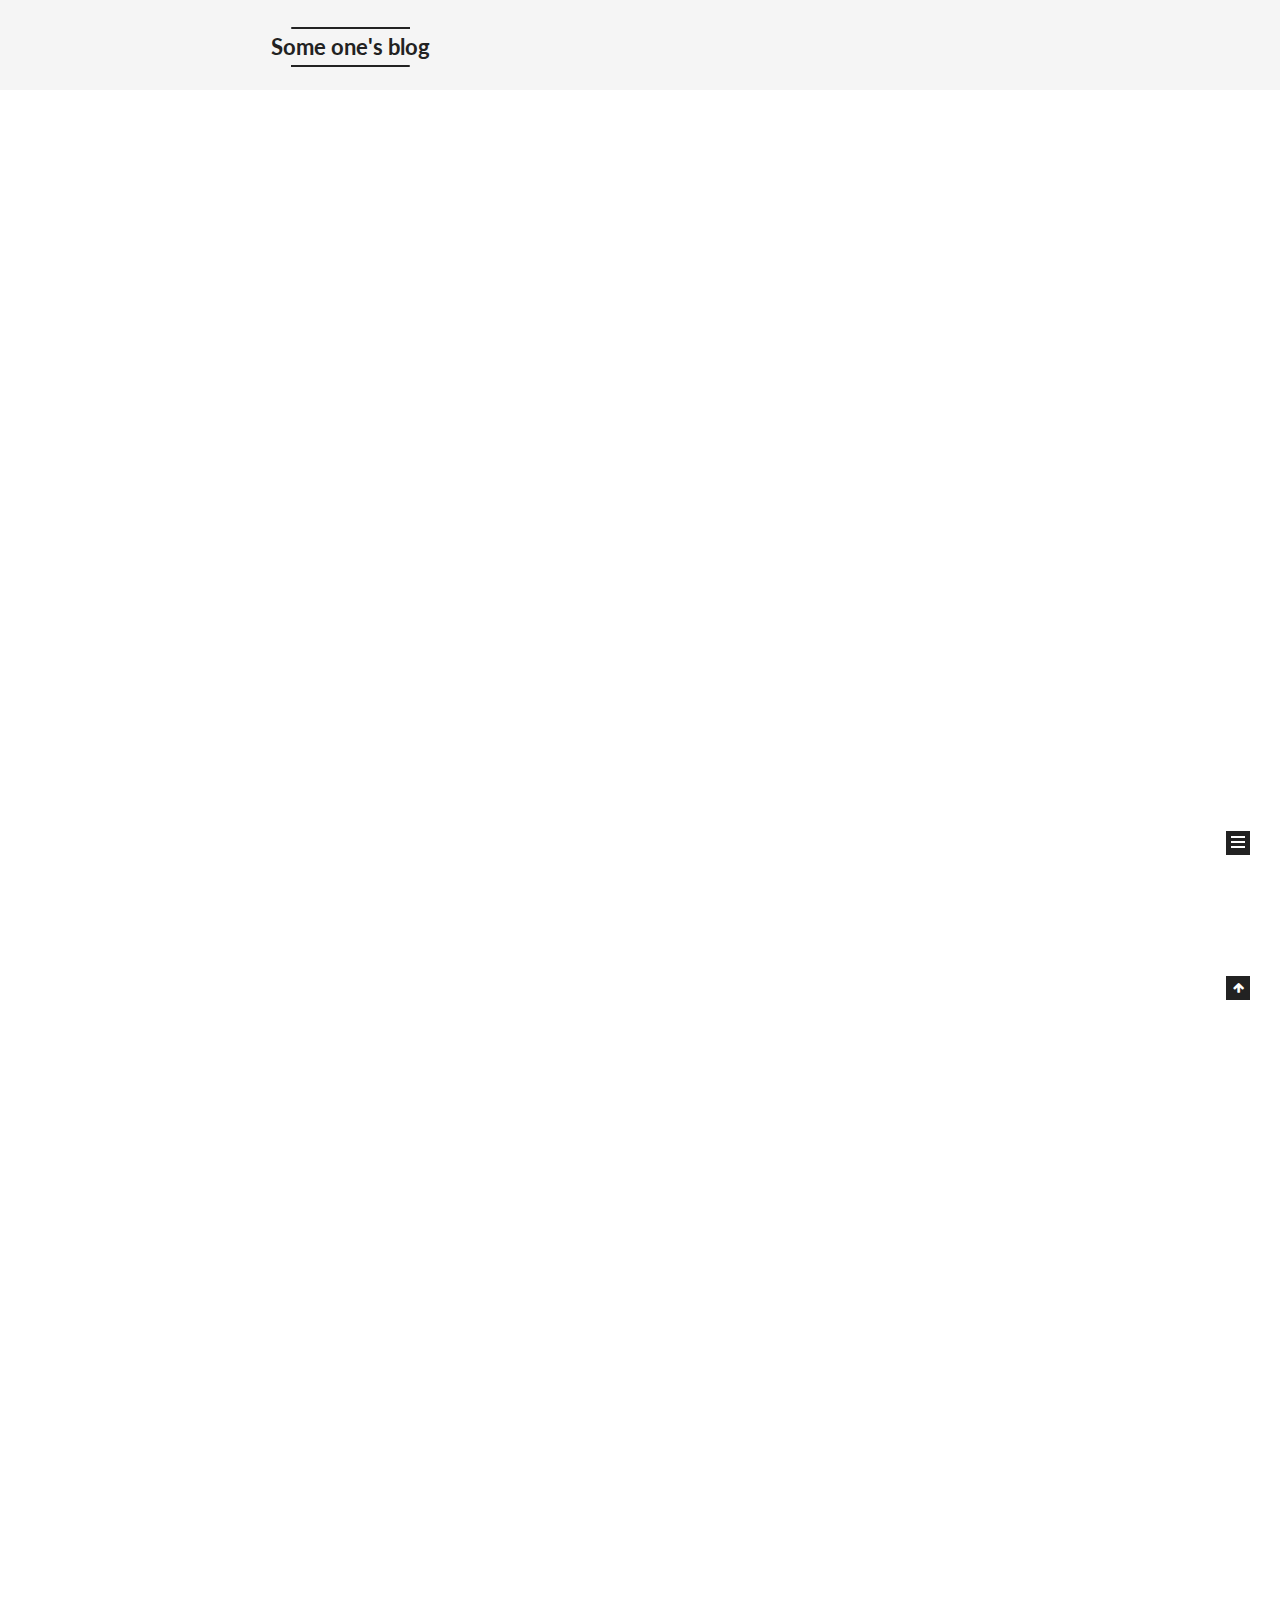
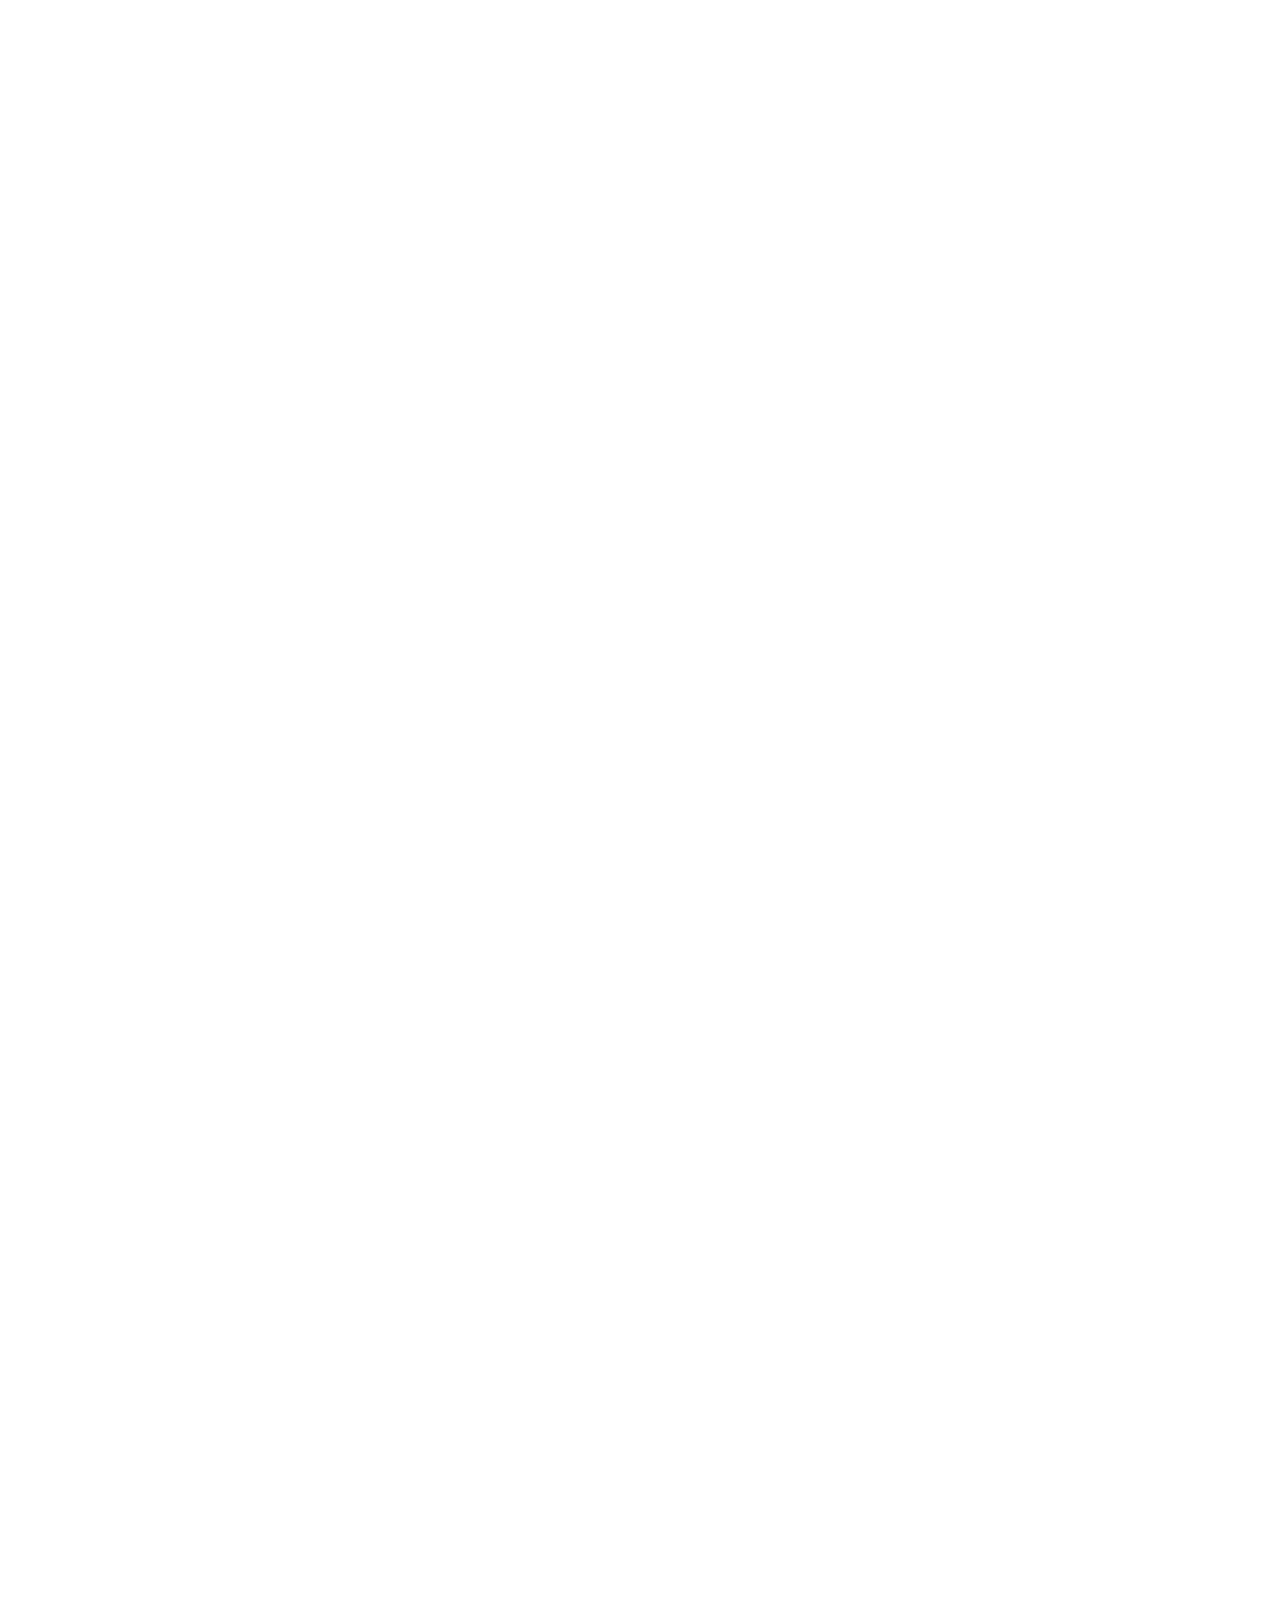
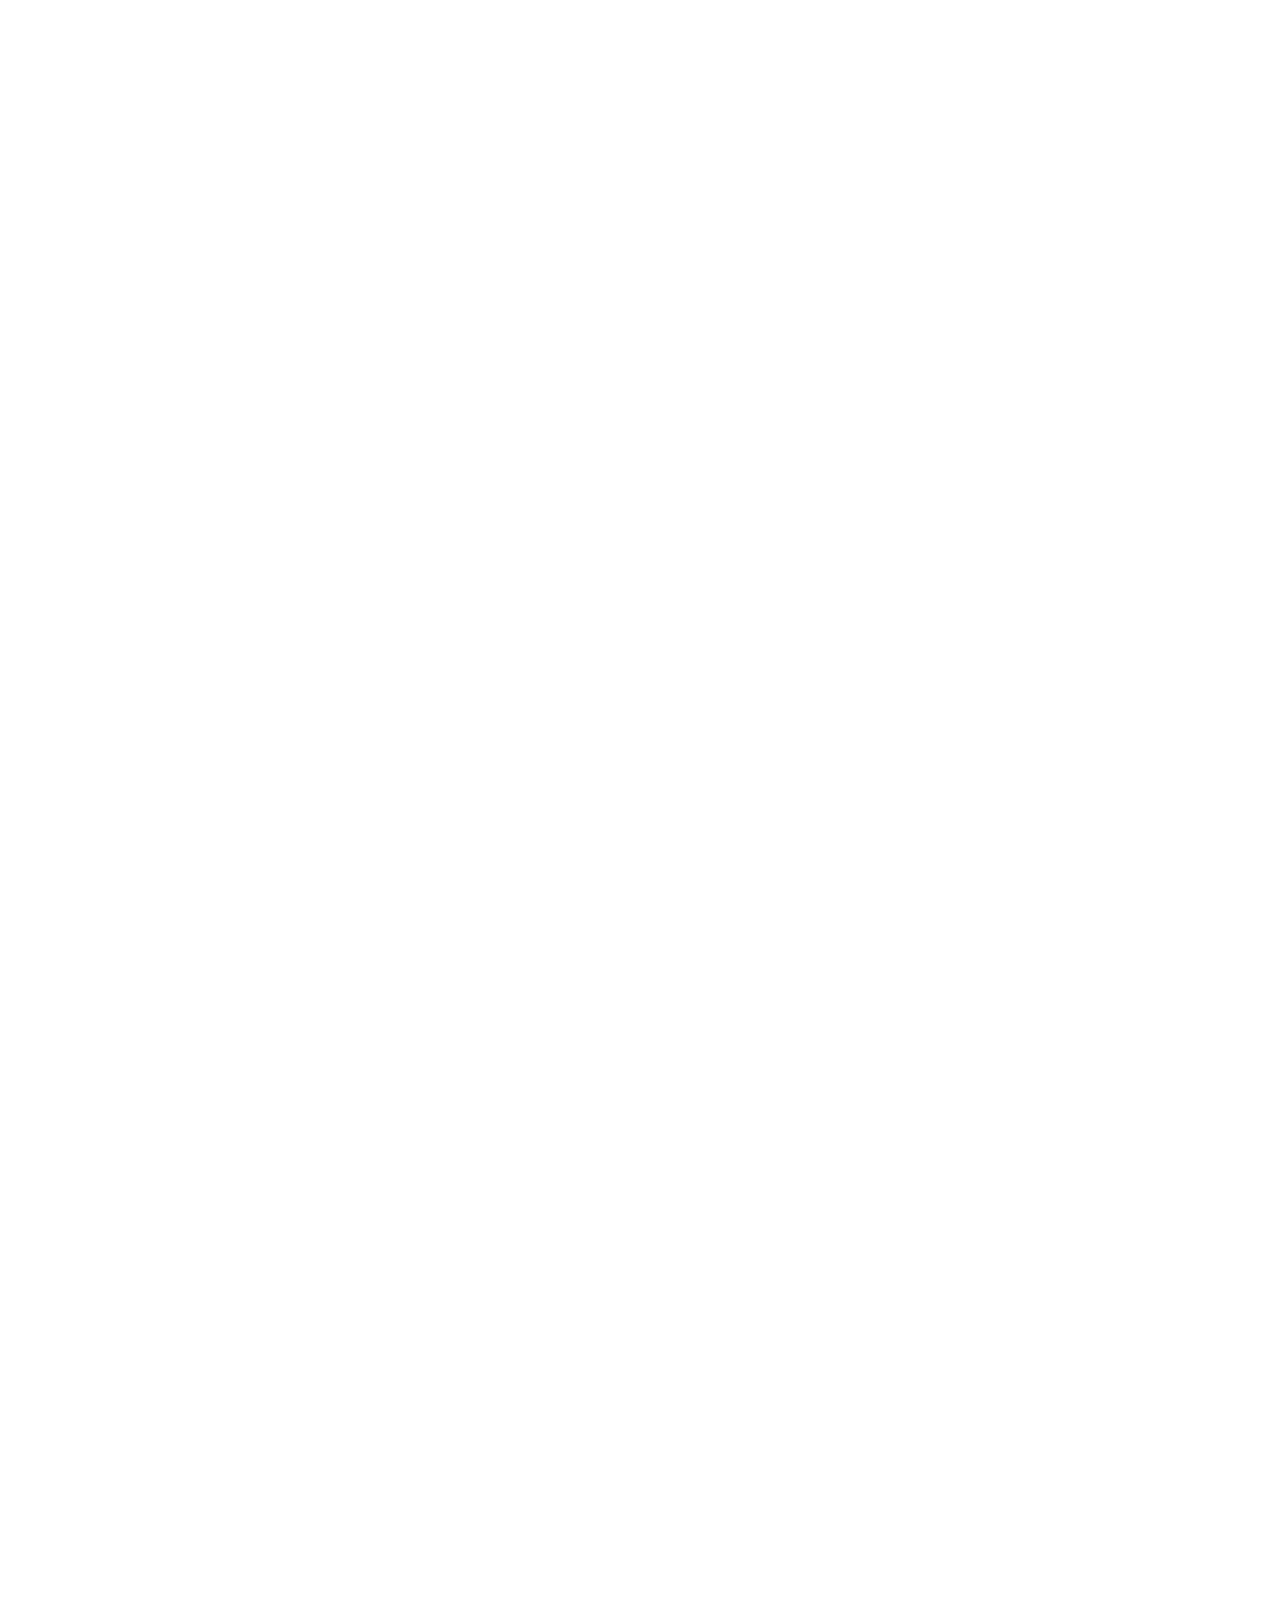
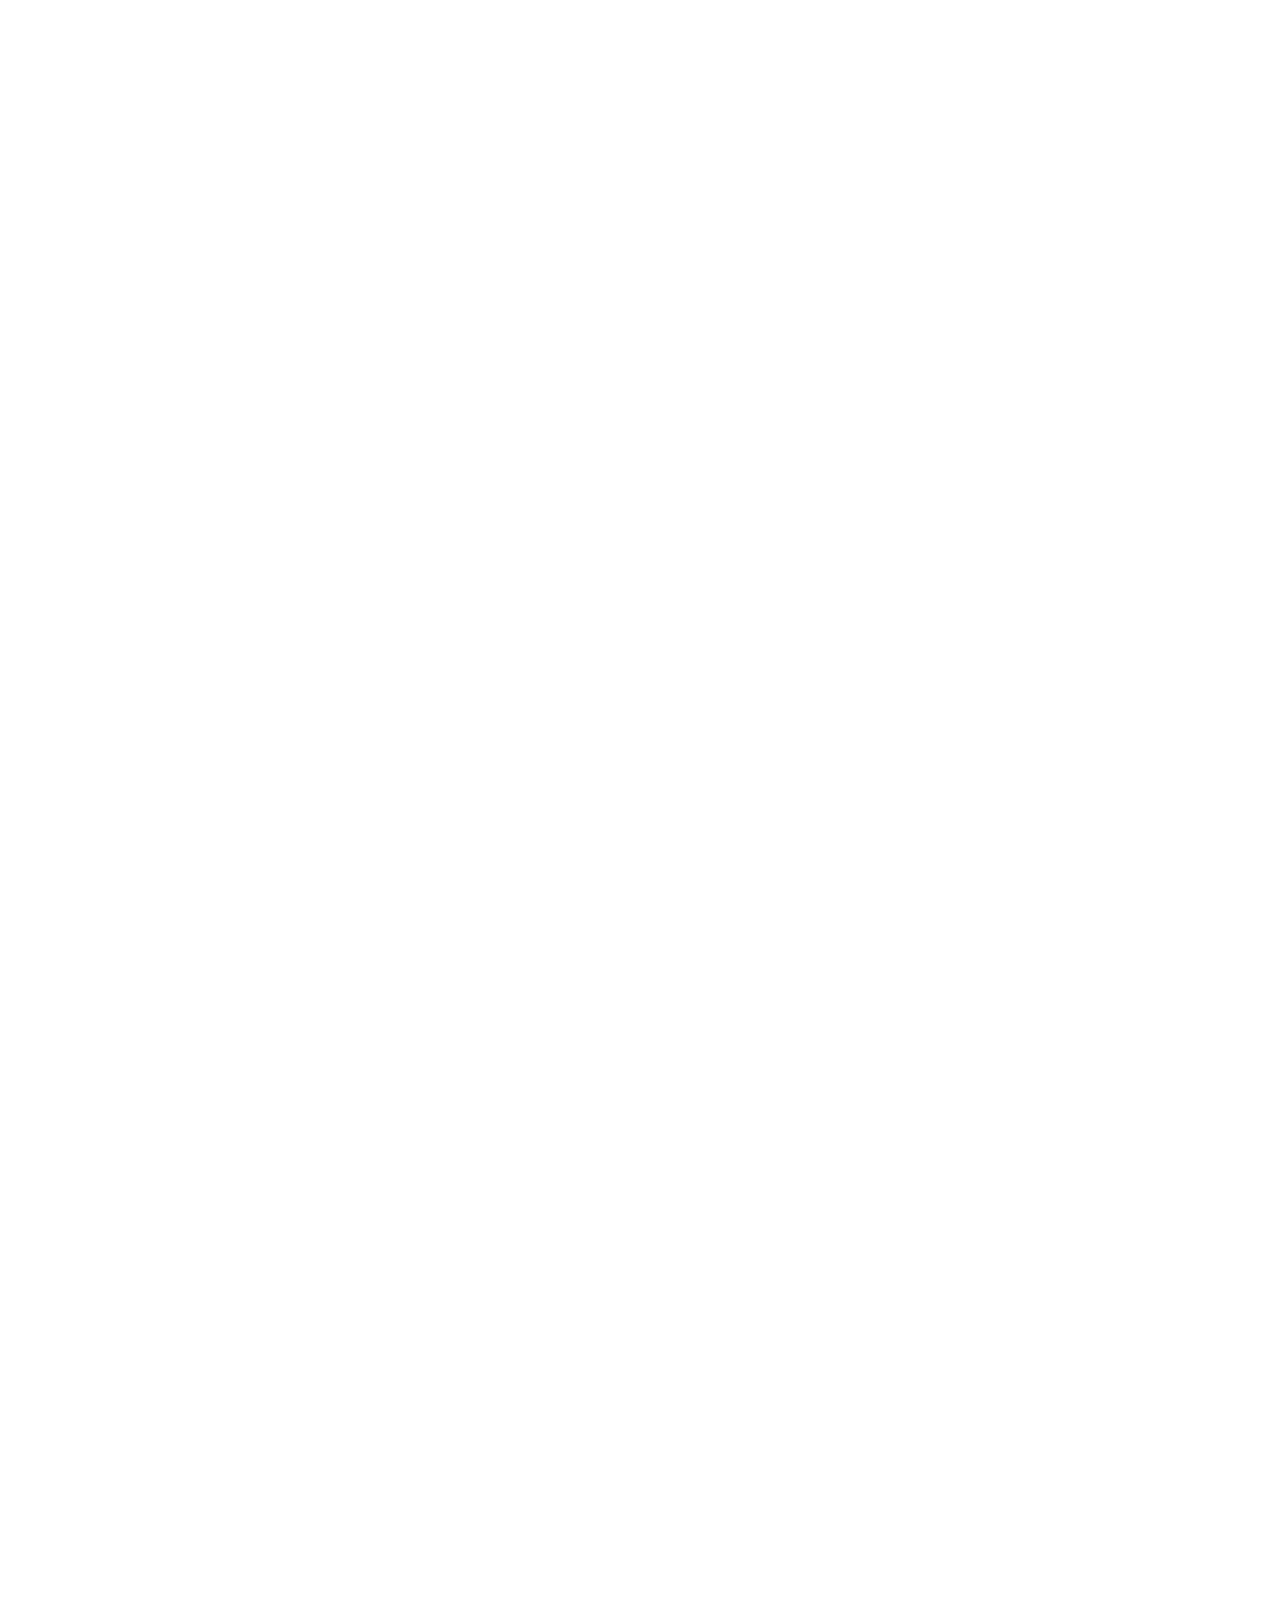
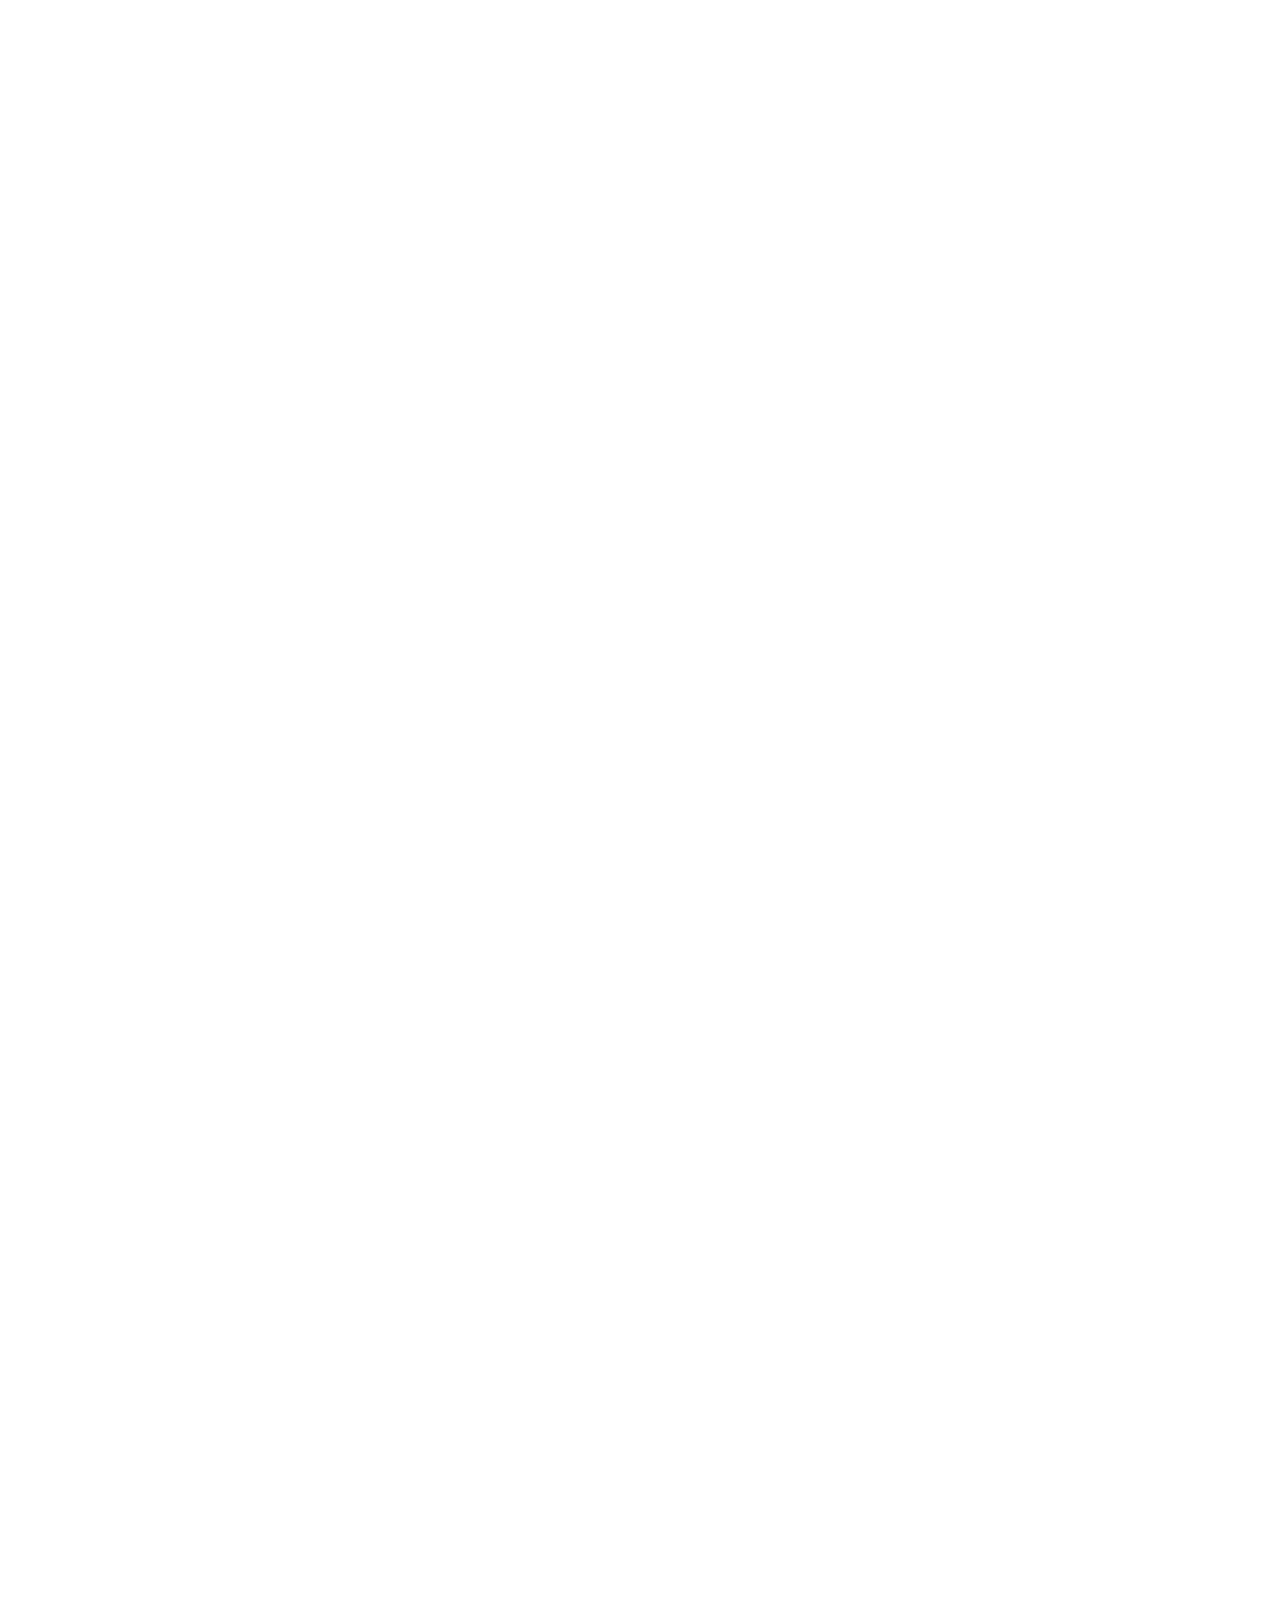
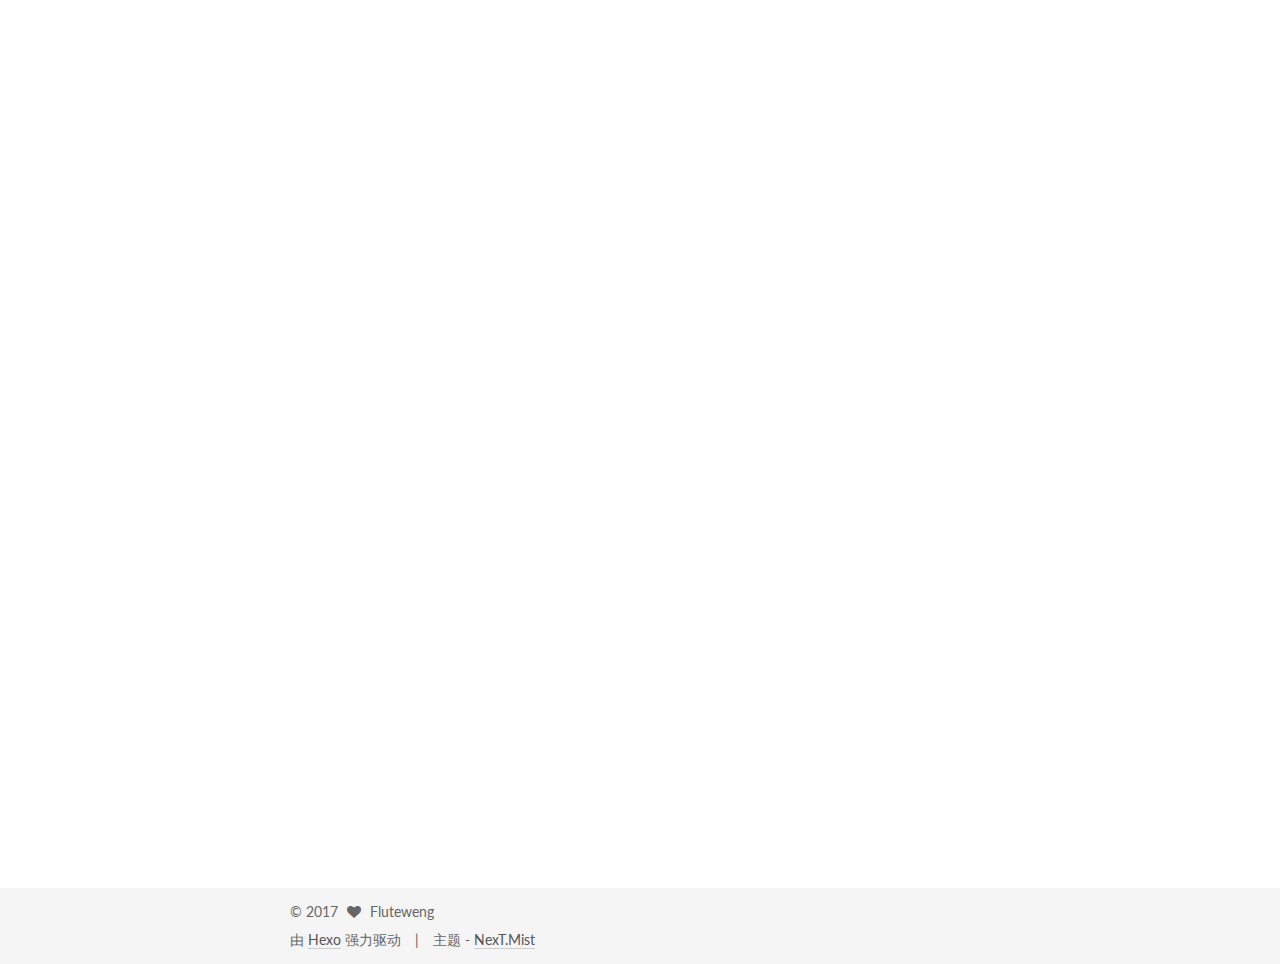
==== commit 8cc4ddf6: "Site updated: 2017-08-07 15:57:06" ====
--- a/index.html
+++ b/index.html
@@ -5,7 +5,7 @@
   
 
 
-<html class="theme-next muse use-motion" lang="zh-Hans">
+<html class="theme-next mist use-motion" lang="zh-Hans">
 <head>
   <meta charset="UTF-8"/>
 <meta http-equiv="X-UA-Compatible" content="IE=edge" />
@@ -110,7 +110,7 @@
   var NexT = window.NexT || {};
   var CONFIG = {
     root: '/',
-    scheme: 'Muse',
+    scheme: 'Mist',
     sidebar: {"position":"left","display":"post","offset":12,"offset_float":0,"b2t":false,"scrollpercent":false,"onmobile":false},
     fancybox: true,
     motion: true,
@@ -228,6 +228,16 @@
           </a>
         </li>
       
+        
+        <li class="menu-item menu-item-about">
+          <a href="/about/" rel="section">
+            
+              <i class="menu-item-icon fa fa-fw fa-user"></i> <br />
+            
+            关于
+          </a>
+        </li>
+      
 
       
     </ul>
@@ -257,7 +267,7 @@
   
 
   <article class="post post-type-normal " itemscope itemtype="http://schema.org/Article">
-    <link itemprop="mainEntityOfPage" href="http://yoursite.com/2017/07/21/hello-world/">
+    <link itemprop="mainEntityOfPage" href="http://yoursite.com/2017/08/07/redux/">
 
     <span hidden itemprop="author" itemscope itemtype="http://schema.org/Person">
       <meta itemprop="name" content="Fluteweng">
@@ -276,7 +286,7 @@
         
           <h1 class="post-title" itemprop="name headline">
                 
-                <a class="post-title-link" href="/2017/07/21/hello-world/" itemprop="url">Hello World</a></h1>
+                <a class="post-title-link" href="/2017/08/07/redux/" itemprop="url">小解redux</a></h1>
         
 
         <div class="post-meta">
@@ -288,7 +298,138 @@
               
                 <span class="post-meta-item-text">发表于</span>
               
-              <time title="创建于" itemprop="dateCreated datePublished" datetime="2017-07-21T13:47:39+08:00">
+              <time title="创建于" itemprop="dateCreated datePublished" datetime="2017-08-07T00:00:00+08:00">
+                2017-08-07
+              </time>
+            
+
+            
+
+            
+          </span>
+
+          
+
+          
+            
+          
+
+          
+          
+
+          
+
+          
+
+          
+
+        </div>
+      </header>
+    
+
+    <div class="post-body" itemprop="articleBody">
+
+      
+      
+
+      
+        
+          
+            <p><a href="&quot;https://github.com/reactjs/redux&quot;">GitHub</a>   <a href="&quot;http://redux.js.org/docs/introduction/index.html&quot;">官方文档</a>  <a href="&quot;http://redux.org.cn/&quot;">中文文档</a></p>
+<h5 id="redux"><a href="#redux" class="headerlink" title="redux"></a>redux</h5><p>redux是一个页面状态管理系统，可以看成是页面的数据存储，也是当前react的主流状态管理系统之一。由于在面对单页开发过程中，随着项目的逐渐变大，各页面间state的交互变得越来越复杂，为了保持良好的数据复用和页面间数据共享，引入一个状态管理系统有可能是一个比较好的选择。当然在引入redux后，数据操作也变得不如state那般直接。</p>
+<p>redux由三部分构成：store、action、reducer</p>
+<p>sotre：<br>  数据存储主体</p>
+<p>action:<br>  操作触发器（必须为函数，返回值为一个对象，对象必须带有type属性）</p>
+<p>reducer:<br>  操作函数对象</p>
+<h6 id="action"><a href="#action" class="headerlink" title="action"></a>action</h6><p>  首先来看action：<br>    <figure class="highlight javascript"><table><tr><td class="gutter"><pre><div class="line">1</div><div class="line">2</div><div class="line">3</div><div class="line">4</div><div class="line">5</div><div class="line">6</div><div class="line">7</div><div class="line">8</div><div class="line">9</div><div class="line">10</div><div class="line">11</div><div class="line">12</div></pre></td><td class="code"><pre><div class="line"><span class="comment">//定义action</span></div><div class="line"><span class="keyword">const</span> action1 = <span class="function"><span class="keyword">function</span>(<span class="params"></span>)</span>&#123;</div><div class="line">  <span class="keyword">return</span> &#123;</div><div class="line">    <span class="attr">type</span>: <span class="string">'TYPE1'</span></div><div class="line">  &#125;</div><div class="line">&#125;</div><div class="line"><span class="keyword">const</span> action2 = <span class="function"><span class="keyword">function</span>(<span class="params">data</span>)</span>&#123;</div><div class="line">  <span class="keyword">return</span> &#123;</div><div class="line">    <span class="attr">type</span>: <span class="string">'TYPE2'</span>,</div><div class="line">    <span class="attr">data</span>: data</div><div class="line">  &#125;</div><div class="line">&#125;</div></pre></td></tr></table></figure></p>
+<p>  action是一个函数（这是规范），这个函数的返回必须有type属性，这是触发reducer工作的开关。当然在引入了异步，使用thunk等中间件时action函数内部会稍微有些小变动。</p>
+<h6 id="reducer"><a href="#reducer" class="headerlink" title="reducer"></a>reducer</h6><p>  再看reducer<br>    <figure class="highlight javascript"><table><tr><td class="gutter"><pre><div class="line">1</div><div class="line">2</div><div class="line">3</div><div class="line">4</div><div class="line">5</div><div class="line">6</div><div class="line">7</div><div class="line">8</div><div class="line">9</div><div class="line">10</div><div class="line">11</div><div class="line">12</div><div class="line">13</div><div class="line">14</div></pre></td><td class="code"><pre><div class="line"><span class="keyword">const</span> reducer = <span class="function"><span class="keyword">function</span>(<span class="params">state=&#123;type1:null,type2:null&#125;,state</span>)</span>&#123;</div><div class="line">  <span class="keyword">switch</span>(action.type)&#123;</div><div class="line">    <span class="keyword">case</span> <span class="string">'TYPE1'</span>:</div><div class="line">      <span class="keyword">return</span> state</div><div class="line">      <span class="keyword">break</span></div><div class="line">    <span class="keyword">case</span> <span class="string">'TYPE2'</span>:</div><div class="line">      <span class="keyword">let</span> newState = state</div><div class="line">      <span class="keyword">let</span> newState.type2=action.data</div><div class="line">      <span class="keyword">return</span> newState</div><div class="line">      <span class="keyword">break</span></div><div class="line">    <span class="keyword">default</span>:</div><div class="line">      <span class="keyword">return</span> state          </div><div class="line">  &#125;</div><div class="line">&#125;</div></pre></td></tr></table></figure></p>
+<p>  reducer是一个函数，第一个参数为state，第二个参数为action，在当前我们定义了2个action的type类型以及reducer收到2个type类型的处理方式，这个函数默认必须返回state</p>
+<h6 id="store"><a href="#store" class="headerlink" title="store"></a>store</h6><p>  store是由reducer生成的<br>  <figure class="highlight javascript"><table><tr><td class="gutter"><pre><div class="line">1</div><div class="line">2</div></pre></td><td class="code"><pre><div class="line"><span class="keyword">import</span> &#123;createStore&#125; <span class="keyword">from</span> <span class="string">'redux'</span></div><div class="line"><span class="keyword">const</span> store = createStore(reducer)</div></pre></td></tr></table></figure></p>
+<p>  store 有3个方法<br>  store.getState()          获取store中数据<br>  store.dispatch(action)    启动action触发器，相当于调用reduer的相关case的执行<br>  store.subcribe(listener)  注册或者取消注册监听器</p>
+  <figure class="highlight javascript"><table><tr><td class="gutter"><pre><div class="line">1</div><div class="line">2</div></pre></td><td class="code"><pre><div class="line">store.dispatch(action1)</div><div class="line">store.dispatch(action2(<span class="string">'type2 data'</span>))</div></pre></td></tr></table></figure>
+<p>  在dispatch一个action时候，store会执行reducer函数。如果多个reducer中含有相同的type，那么多个reducer相关代码都会得到执行。</p>
+<h6 id="combineReducers"><a href="#combineReducers" class="headerlink" title="combineReducers"></a>combineReducers</h6><p>  combineReducers是一个合并reducer的函数。当store数据越来越大时，如果一直加case，从代码的美观和合理性来说都是不可取的。combineReducers就是为定义多个reducer然后合并生成一个reducer而产生的。<br>  <figure class="highlight javascript"><table><tr><td class="gutter"><pre><div class="line">1</div><div class="line">2</div><div class="line">3</div><div class="line">4</div><div class="line">5</div><div class="line">6</div><div class="line">7</div><div class="line">8</div><div class="line">9</div><div class="line">10</div></pre></td><td class="code"><pre><div class="line"><span class="keyword">import</span> &#123;combineReducers&#125; <span class="keyword">from</span> <span class="string">'redux'</span></div><div class="line"><span class="keyword">const</span> reducer1=<span class="function"><span class="keyword">function</span>(<span class="params">state=&#123;&#125;,action</span>)</span>&#123;</div><div class="line">  <span class="comment">//...</span></div><div class="line">  <span class="keyword">return</span> state</div><div class="line">&#125;</div><div class="line"><span class="keyword">const</span> reducer2=<span class="function"><span class="keyword">function</span>(<span class="params">state=&#123;&#125;,action</span>)</span>&#123;</div><div class="line">  <span class="comment">//...</span></div><div class="line">  <span class="keyword">return</span> state</div><div class="line">&#125;</div><div class="line"><span class="keyword">const</span> reduer = combineReducers(&#123;<span class="attr">reducer1</span>:reducer1,<span class="attr">reducer2</span>:reducer2&#125;)</div></pre></td></tr></table></figure></p>
+<p>  当然我们可以把结构处理的更为接近生产一些<br>  <figure class="highlight javascript"><table><tr><td class="gutter"><pre><div class="line">1</div><div class="line">2</div><div class="line">3</div><div class="line">4</div><div class="line">5</div><div class="line">6</div><div class="line">7</div><div class="line">8</div><div class="line">9</div><div class="line">10</div><div class="line">11</div><div class="line">12</div><div class="line">13</div><div class="line">14</div><div class="line">15</div><div class="line">16</div><div class="line">17</div><div class="line">18</div><div class="line">19</div><div class="line">20</div><div class="line">21</div><div class="line">22</div><div class="line">23</div><div class="line">24</div><div class="line">25</div><div class="line">26</div><div class="line">27</div><div class="line">28</div><div class="line">29</div></pre></td><td class="code"><pre><div class="line"><span class="comment">//reducerGroup1.js 一般对应到某一使用state的模块名称</span></div><div class="line"><span class="keyword">const</span> reducerGroup1 = &#123;</div><div class="line">  <span class="attr">reducer1G1</span>:<span class="function">(<span class="params">state,action</span>)=&gt;</span>&#123;</div><div class="line">    <span class="comment">//...</span></div><div class="line">    <span class="keyword">return</span> state</div><div class="line">  &#125;,</div><div class="line">  <span class="attr">reducer2G1</span>:<span class="function">(<span class="params">state,action</span>)=&gt;</span>&#123;</div><div class="line">    <span class="comment">//...</span></div><div class="line">    <span class="keyword">return</span> state</div><div class="line">  &#125;</div><div class="line">&#125;</div><div class="line"><span class="keyword">export</span> <span class="keyword">default</span> reducerGroup1</div><div class="line"><span class="comment">//reducerGroup2.js</span></div><div class="line"><span class="keyword">const</span> reducerGroup2 = &#123;</div><div class="line">  <span class="attr">reducer1G2</span>:<span class="function">(<span class="params">state,action</span>)=&gt;</span>&#123;</div><div class="line">    <span class="comment">//...</span></div><div class="line">    <span class="keyword">return</span> state</div><div class="line">  &#125;,</div><div class="line">  <span class="attr">reducer2G2</span>:<span class="function">(<span class="params">state,action</span>)=&gt;</span>&#123;</div><div class="line">    <span class="comment">//...</span></div><div class="line">    <span class="keyword">return</span> state</div><div class="line">  &#125;</div><div class="line">&#125;</div><div class="line"><span class="comment">//reducer.js</span></div><div class="line"><span class="keyword">import</span> reducerGroup1 <span class="keyword">from</span> <span class="string">'/path/to/reducerGroup1'</span></div><div class="line"><span class="keyword">import</span> reducerGroup2 <span class="keyword">from</span> <span class="string">'/path/to/reducerGrop2'</span></div><div class="line"><span class="keyword">import</span> &#123;combineReducers&#125; <span class="keyword">from</span> <span class="string">'redux'</span></div><div class="line"><span class="keyword">export</span> cobineReducers(<span class="built_in">Object</span>.assign(&#123;&#125;,reducerGroup1,reducerGroup2))</div><div class="line"><span class="comment">//在实际使用中，不应该直接使用Object.assign，应该自己封装函数，对重名属性一些异常处理</span></div></pre></td></tr></table></figure></p>
+<h5 id="react-redux"><a href="#react-redux" class="headerlink" title="react-redux"></a>react-redux</h5><p>react-redux是个封装redux在react中使用的包，主要包涵两个部分<br>Provider:<br>  react组件的全局store载体<br>connect:<br>  对react相关组件传入需要的store属性和方法</p>
+<h6 id="Provider"><a href="#Provider" class="headerlink" title="Provider"></a>Provider</h6><p>  Provider只是一个载体，使用非常简单<br>  <figure class="highlight"><table><tr><td class="gutter"><pre><div class="line">1</div><div class="line">2</div><div class="line">3</div><div class="line">4</div><div class="line">5</div><div class="line">6</div><div class="line">7</div><div class="line">8</div><div class="line">9</div><div class="line">10</div><div class="line">11</div><div class="line">12</div><div class="line">13</div></pre></td><td class="code"><pre><div class="line">import React from 'react'</div><div class="line">import &#123;render&#125; from 'react-dom'</div><div class="line">import &#123;Provider&#125; from 'react-redux</div><div class="line">import &#123;createStore&#125; from 'redux'</div><div class="line">import reducers from '/path/to/reducers'</div><div class="line">import App from '/path/to/App'</div><div class="line">let store = createStore(reducers)</div><div class="line">render(</div><div class="line">  &lt;Provider store=&#123;store&#125;&gt;</div><div class="line">    &lt;App/&gt;</div><div class="line">  &lt;/Provider&gt;,</div><div class="line">  document.getElementById('root')</div><div class="line">  )</div></pre></td></tr></table></figure></p>
+<h6 id="connect"><a href="#connect" class="headerlink" title="connect"></a>connect</h6><p>  connect是连接store和react的components函数，使用十分频繁，可以说几乎是所有页面在使用。conncet使用格式connect(mapStateToProps,mapDispatchToProps)(MyComponent)<br>    MyComponent：需要store数据的react组件<br>    mapStateToProps：主要负责把store的数据以props的形式传给MyComponent<br>    mapDispatchToProps： 主要负责把store的action以props的形式传给MyComponent<br>  <figure class="highlight javascript"><table><tr><td class="gutter"><pre><div class="line">1</div><div class="line">2</div><div class="line">3</div><div class="line">4</div><div class="line">5</div><div class="line">6</div><div class="line">7</div><div class="line">8</div><div class="line">9</div><div class="line">10</div><div class="line">11</div><div class="line">12</div><div class="line">13</div><div class="line">14</div><div class="line">15</div><div class="line">16</div><div class="line">17</div><div class="line">18</div><div class="line">19</div><div class="line">20</div><div class="line">21</div><div class="line">22</div><div class="line">23</div><div class="line">24</div></pre></td><td class="code"><pre><div class="line"><span class="keyword">import</span> &#123;connect&#125; <span class="keyword">from</span> <span class="string">'react-redux'</span></div><div class="line"><span class="keyword">import</span> MyComponent <span class="keyword">from</span> <span class="string">'/path/to/MyComponent'</span></div><div class="line"><span class="keyword">import</span> &#123;actions&#125; <span class="keyword">from</span> <span class="string">'/path/to/actions'</span></div><div class="line"></div><div class="line"><span class="keyword">const</span> mapStateToProps = <span class="function">(<span class="params">state</span>)=&gt;</span>&#123;</div><div class="line">  <span class="keyword">return</span> &#123;</div><div class="line">    <span class="attr">property1</span>:state.reducer1G1,</div><div class="line">    <span class="attr">property2</span>:state.reducer2G1</div><div class="line">  &#125;</div><div class="line">&#125;</div><div class="line"><span class="keyword">const</span> mapDispatchToProps = <span class="function">(<span class="params">dispatch</span>)=&gt;</span>&#123;</div><div class="line">  <span class="keyword">return</span> &#123;</div><div class="line">    <span class="comment">//定义需要处理store数据的函数</span></div><div class="line">    handleComponentOperate1:<span class="function">(<span class="params">dispatch</span>)=&gt;</span>&#123;</div><div class="line">      <span class="comment">//给store dispatch一个action</span></div><div class="line">      dispatch(actions.action1) </div><div class="line">    &#125;,</div><div class="line">    <span class="attr">handleComponentOperate2</span>:<span class="function">(<span class="params">dispatch</span>)=&gt;</span>&#123;</div><div class="line">      dispatch(actions.action2) </div><div class="line">    &#125;</div><div class="line">  &#125;</div><div class="line">&#125;</div><div class="line"><span class="keyword">const</span> MyContainer = connect(mapStateToProps,mapDispatchToProps)(MyComponent)</div><div class="line"><span class="keyword">export</span> <span class="keyword">default</span> MyContainer</div></pre></td></tr></table></figure></p>
+<p>  当在react组件中调用this.props.handleComponentOperate1或者this.props.handleComponentOperate2时，store就会dispatch相关action更新数据，从而更新react相关组件props，起到更新dom的作用。</p>
+
+          
+        
+      
+    </div>
+
+    <div>
+      
+    </div>
+
+    <div>
+      
+    </div>
+
+    <div>
+      
+    </div>
+
+    <footer class="post-footer">
+      
+
+      
+
+      
+
+      
+      
+        <div class="post-eof"></div>
+      
+    </footer>
+  </article>
+
+
+    
+      
+
+  
+
+  
+  
+  
+
+  <article class="post post-type-normal " itemscope itemtype="http://schema.org/Article">
+    <link itemprop="mainEntityOfPage" href="http://yoursite.com/2017/07/21/markdown/">
+
+    <span hidden itemprop="author" itemscope itemtype="http://schema.org/Person">
+      <meta itemprop="name" content="Fluteweng">
+      <meta itemprop="description" content="">
+      <meta itemprop="image" content="/images/avatar.gif">
+    </span>
+
+    <span hidden itemprop="publisher" itemscope itemtype="http://schema.org/Organization">
+      <meta itemprop="name" content="Some one's blog">
+    </span>
+
+    
+      <header class="post-header">
+
+        
+        
+          <h1 class="post-title" itemprop="name headline">
+                
+                <a class="post-title-link" href="/2017/07/21/markdown/" itemprop="url">markdown的使用</a></h1>
+        
+
+        <div class="post-meta">
+          <span class="post-time">
+            
+              <span class="post-meta-item-icon">
+                <i class="fa fa-calendar-o"></i>
+              </span>
+              
+                <span class="post-meta-item-text">发表于</span>
+              
+              <time title="创建于" itemprop="dateCreated datePublished" datetime="2017-07-21T16:14:00+08:00">
                 2017-07-21
               </time>
             
@@ -325,15 +466,46 @@
       
         
           
-            <p>Welcome to <a href="https://hexo.io/" target="_blank" rel="external">Hexo</a>! This is your very first post. Check <a href="https://hexo.io/docs/" target="_blank" rel="external">documentation</a> for more info. If you get any problems when using Hexo, you can find the answer in <a href="https://hexo.io/docs/troubleshooting.html" target="_blank" rel="external">troubleshooting</a> or you can ask me on <a href="https://github.com/hexojs/hexo/issues" target="_blank" rel="external">GitHub</a>.</p>
-<h2 id="Quick-Start"><a href="#Quick-Start" class="headerlink" title="Quick Start"></a>Quick Start</h2><h3 id="Create-a-new-post"><a href="#Create-a-new-post" class="headerlink" title="Create a new post"></a>Create a new post</h3><figure class="highlight bash"><table><tr><td class="gutter"><pre><div class="line">1</div></pre></td><td class="code"><pre><div class="line">$ hexo new <span class="string">"My New Post"</span></div></pre></td></tr></table></figure>
-<p>More info: <a href="https://hexo.io/docs/writing.html" target="_blank" rel="external">Writing</a></p>
-<h3 id="Run-server"><a href="#Run-server" class="headerlink" title="Run server"></a>Run server</h3><figure class="highlight bash"><table><tr><td class="gutter"><pre><div class="line">1</div></pre></td><td class="code"><pre><div class="line">$ hexo server</div></pre></td></tr></table></figure>
-<p>More info: <a href="https://hexo.io/docs/server.html" target="_blank" rel="external">Server</a></p>
-<h3 id="Generate-static-files"><a href="#Generate-static-files" class="headerlink" title="Generate static files"></a>Generate static files</h3><figure class="highlight bash"><table><tr><td class="gutter"><pre><div class="line">1</div></pre></td><td class="code"><pre><div class="line">$ hexo generate</div></pre></td></tr></table></figure>
-<p>More info: <a href="https://hexo.io/docs/generating.html" target="_blank" rel="external">Generating</a></p>
-<h3 id="Deploy-to-remote-sites"><a href="#Deploy-to-remote-sites" class="headerlink" title="Deploy to remote sites"></a>Deploy to remote sites</h3><figure class="highlight bash"><table><tr><td class="gutter"><pre><div class="line">1</div></pre></td><td class="code"><pre><div class="line">$ hexo deploy</div></pre></td></tr></table></figure>
-<p>More info: <a href="https://hexo.io/docs/deployment.html" target="_blank" rel="external">Deployment</a></p>
+            <p><strong><a href="https://daringfireball.net/projects/markdown" target="_blank" rel="external">markdown官方文档地址</a></strong></p>
+<h3 id="标签列表"><a href="#标签列表" class="headerlink" title="标签列表"></a>标签列表</h3><h5 id="1-标题"><a href="#1-标题" class="headerlink" title="1. 标题"></a>1. 标题</h5><p>  标题分为六级，分别对应html的h1~h6标签</p>
+<blockquote>
+<p>一级标题写法<br>  <figure class="highlight plain"><table><tr><td class="gutter"><pre><div class="line">1</div><div class="line">2</div><div class="line">3</div><div class="line">4</div></pre></td><td class="code"><pre><div class="line">一级标题</div><div class="line">=======</div><div class="line"></div><div class="line"># 一级标题 #</div></pre></td></tr></table></figure></p>
+<p>二级标题写法<br>  <figure class="highlight plain"><table><tr><td class="gutter"><pre><div class="line">1</div><div class="line">2</div><div class="line">3</div><div class="line">4</div></pre></td><td class="code"><pre><div class="line">二级标题</div><div class="line">---</div><div class="line"></div><div class="line">## 二级标题 ##</div></pre></td></tr></table></figure></p>
+<p>三至六级标题写法<br>  <figure class="highlight plain"><table><tr><td class="gutter"><pre><div class="line">1</div><div class="line">2</div><div class="line">3</div><div class="line">4</div></pre></td><td class="code"><pre><div class="line">### 三级标题 ###</div><div class="line">#### 四级标题 ####</div><div class="line">##### 五级标题 #####</div><div class="line">###### 六级标题 ######</div></pre></td></tr></table></figure></p>
+</blockquote>
+<h5 id="2-字体"><a href="#2-字体" class="headerlink" title="2. 字体"></a>2. 字体</h5><p>  字体有两种：粗体、斜体<br>  修饰符有两种：“_”和”*”</p>
+<blockquote>
+<p>字体写法<br>  <figure class="highlight plain"><table><tr><td class="gutter"><pre><div class="line">1</div><div class="line">2</div><div class="line">3</div><div class="line">4</div><div class="line">5</div><div class="line">6</div><div class="line">7</div><div class="line">8</div></pre></td><td class="code"><pre><div class="line">*斜体*</div><div class="line">_斜体_</div><div class="line"></div><div class="line">**粗体**</div><div class="line">__粗体__</div><div class="line"></div><div class="line">***粗斜体***</div><div class="line">___粗斜体___</div></pre></td></tr></table></figure></p>
+</blockquote>
+<h5 id="3-链接和图片"><a href="#3-链接和图片" class="headerlink" title="3. 链接和图片"></a>3. 链接和图片</h5><p>  链接有两种写法</p>
+<blockquote>
+<p>链接写法<br>  <figure class="highlight plain"><table><tr><td class="gutter"><pre><div class="line">1</div><div class="line">2</div><div class="line">3</div><div class="line">4</div><div class="line">5</div><div class="line">6</div><div class="line">7</div><div class="line">8</div><div class="line">9</div></pre></td><td class="code"><pre><div class="line">  </div><div class="line">// title 单双引号均可以</div><div class="line">文字链接 [Some one&apos;s blog](https://fluteweng.github.io &apos;Some one&apos;s blog&apos;) </div><div class="line">网站链接 &lt;https://fluteweng.github.io&gt;</div><div class="line"></div><div class="line"></div><div class="line">// title 只可以为双引号</div><div class="line">文字链接的另一种写法  [Some one&apos;s blog][1]</div><div class="line">[1]: https://fluteweng.github.io &quot;Some one&apos;s blog&quot;</div></pre></td></tr></table></figure></p>
+</blockquote>
+<p>  图片也有两种写法</p>
+<blockquote>
+<p>图片写法<br>  <figure class="highlight plain"><table><tr><td class="gutter"><pre><div class="line">1</div><div class="line">2</div><div class="line">3</div><div class="line">4</div><div class="line">5</div><div class="line">6</div><div class="line">7</div></pre></td><td class="code"><pre><div class="line">图片链接 ![Baidu logo](http://www.baidu.com/img/baidu.svg &apos;百度logo&apos;)</div><div class="line"></div><div class="line">图片链接的另一种写法 ![Baidu logo][2]</div><div class="line">[2]: http://www.baidu.com/img/baidu.svg &quot;百度logo&quot;</div><div class="line"></div><div class="line">// 原生html写法，可以使用html标签去控制图片属性</div><div class="line">&lt;img src=&quot;http://www.baidu.com/img/baidu.svg&quot; width=&quot;400&quot; height=&quot;100&quot;&gt;</div></pre></td></tr></table></figure></p>
+</blockquote>
+<h5 id="4-列表"><a href="#4-列表" class="headerlink" title="4. 列表"></a>4. 列表</h5><p>  列表有两种，有序和无序，有序修饰符一种，无序列表修饰符有3种</p>
+<blockquote>
+<p>有序的写法<br>  <figure class="highlight plain"><table><tr><td class="gutter"><pre><div class="line">1</div><div class="line">2</div><div class="line">3</div><div class="line">4</div><div class="line">5</div><div class="line">6</div><div class="line">7</div><div class="line">8</div><div class="line">9</div></pre></td><td class="code"><pre><div class="line">// 阿拉伯数字加英文版句号“.”加空格，阿拉伯数字不代表序号，序号由书写顺序决定</div><div class="line">3. 有序列表1</div><div class="line">2. 有序列表2</div><div class="line">1. 有序列表3</div><div class="line"></div><div class="line">// 页面将会显示为</div><div class="line">1. 有序列表1</div><div class="line">2. 有序列表2</div><div class="line">3. 有序列表3</div></pre></td></tr></table></figure></p>
+<p>无序的写法<br>  <figure class="highlight plain"><table><tr><td class="gutter"><pre><div class="line">1</div><div class="line">2</div><div class="line">3</div><div class="line">4</div><div class="line">5</div></pre></td><td class="code"><pre><div class="line">// “*” “+” 或者 “-” 加空格 表示无序列表</div><div class="line">* 无序列表1</div><div class="line">+ 无序列表2</div><div class="line">- 无序列表3</div><div class="line"> - 子无序列表</div></pre></td></tr></table></figure></p>
+</blockquote>
+<h5 id="5-段落引用"><a href="#5-段落引用" class="headerlink" title="5. 段落引用"></a>5. 段落引用</h5><blockquote>
+<p>段落引用的写法<br>  <figure class="highlight plain"><table><tr><td class="gutter"><pre><div class="line">1</div><div class="line">2</div><div class="line">3</div></pre></td><td class="code"><pre><div class="line">&gt;引用部分</div><div class="line">&gt;&gt;二级引用</div><div class="line">&gt;&gt;&gt;&gt;&gt;&gt;&gt;多级引用</div></pre></td></tr></table></figure></p>
+</blockquote>
+<h5 id="6-代码引用"><a href="#6-代码引用" class="headerlink" title="6. 代码引用"></a>6. 代码引用</h5><blockquote>
+<p>代码引用写法<br>  <figure class="highlight plain"><table><tr><td class="gutter"><pre><div class="line">1</div><div class="line">2</div><div class="line">3</div><div class="line">4</div><div class="line">5</div><div class="line">6</div><div class="line">7</div><div class="line">8</div><div class="line">9</div><div class="line">10</div><div class="line">11</div><div class="line">12</div><div class="line">13</div><div class="line">14</div><div class="line">15</div></pre></td><td class="code"><pre><div class="line">// &quot;`&quot;为键盘左上角~的按键，实际使用时 ``` 后不要加空格</div><div class="line">``` </div><div class="line">引用代码片段</div><div class="line">``` </div><div class="line">// 添加语言的语法高亮</div><div class="line">```javascript </div><div class="line">  function()&#123;</div><div class="line">    console.log(&quot;I&apos;m javascript code&quot;)</div><div class="line">  &#125;</div><div class="line">``` </div><div class="line">```python </div><div class="line">#!/bin/env python</div><div class="line">def main():</div><div class="line">  print &quot;I&apos;m python code&quot;</div><div class="line">```</div></pre></td></tr></table></figure></p>
+</blockquote>
+<h5 id="7-其他"><a href="#7-其他" class="headerlink" title="7. 其他"></a>7. 其他</h5><p>分隔符</p>
+<blockquote>
+<p>分隔符写法<br>  <figure class="highlight plain"><table><tr><td class="gutter"><pre><div class="line">1</div><div class="line">2</div><div class="line">3</div><div class="line">4</div><div class="line">5</div></pre></td><td class="code"><pre><div class="line">// 中间空一行</div><div class="line">分隔符前</div><div class="line"></div><div class="line">---</div><div class="line">分隔符后</div></pre></td></tr></table></figure></p>
+</blockquote>
+<p>引用段落不延续</p>
+<blockquote>
+<p>不延续的写法<br>  <figure class="highlight plain"><table><tr><td class="gutter"><pre><div class="line">1</div><div class="line">2</div><div class="line">3</div><div class="line">4</div><div class="line">5</div><div class="line">6</div><div class="line">7</div><div class="line">8</div><div class="line">9</div><div class="line">10</div></pre></td><td class="code"><pre><div class="line">// 中间空一行</div><div class="line">&gt;第一行</div><div class="line">延续行</div><div class="line"></div><div class="line">不延续行</div><div class="line"></div><div class="line">&gt;第一行</div><div class="line">延续行</div><div class="line"></div><div class="line">&gt;含空行的延续行</div></pre></td></tr></table></figure></p>
+</blockquote>
+<p>转义字符<br>  <figure class="highlight plain"><table><tr><td class="gutter"><pre><div class="line">1</div><div class="line">2</div></pre></td><td class="code"><pre><div class="line">\*非斜体\*</div><div class="line">\*\*非粗体\*\*</div></pre></td></tr></table></figure></p>
+<p>其他相关链接：<br>  <a href="http://www.appinn.com/markdown" target="_blank" rel="external">http://www.appinn.com/markdown</a><br>  <a href="http://www.cnblogs.com/hnrainll/p/3514637.html" target="_blank" rel="external">http://www.cnblogs.com/hnrainll/p/3514637.html</a><br>  <a href="https://segmentfault.com/markdown#articleHeader12" target="_blank" rel="external">https://segmentfault.com/markdown#articleHeader12</a></p>
 
           
         
@@ -414,7 +586,7 @@
           
             <div class="site-state-item site-state-posts">
               <a href="/archives/">
-                <span class="site-state-item-count">1</span>
+                <span class="site-state-item-count">2</span>
                 <span class="site-state-item-name">日志</span>
               </a>
             </div>
@@ -429,6 +601,17 @@
         
 
         <div class="links-of-author motion-element">
+          
+            
+              <span class="links-of-author-item">
+                <a href="https://github.com/fluteweng" target="_blank" title="GitHub">
+                  
+                    <i class="fa fa-fw fa-github"></i>
+                  
+                  GitHub
+                </a>
+              </span>
+            
           
         </div>
 
@@ -475,7 +658,7 @@
 <div class="theme-info">
   主题 -
   <a class="theme-link" href="https://github.com/iissnan/hexo-theme-next">
-    NexT.Muse
+    NexT.Mist
   </a>
 </div>
 
--- a/css/main.css
+++ b/css/main.css
@@ -226,51 +226,51 @@
   margin: 20px 0 15px;
 }
 h1 {
+  font-size: 24px;
+}
+@media (max-width: 767px) {
+  h1 {
+    font-size: 20px;
+  }
+}
+h2 {
   font-size: 22px;
 }
 @media (max-width: 767px) {
-  h1 {
+  h2 {
     font-size: 18px;
   }
 }
-h2 {
+h3 {
   font-size: 20px;
 }
 @media (max-width: 767px) {
-  h2 {
+  h3 {
     font-size: 16px;
   }
 }
-h3 {
+h4 {
   font-size: 18px;
 }
 @media (max-width: 767px) {
-  h3 {
+  h4 {
     font-size: 14px;
   }
 }
-h4 {
+h5 {
   font-size: 16px;
 }
 @media (max-width: 767px) {
-  h4 {
+  h5 {
     font-size: 12px;
   }
 }
-h5 {
+h6 {
   font-size: 14px;
 }
 @media (max-width: 767px) {
-  h5 {
+  h6 {
     font-size: 10px;
-  }
-}
-h6 {
-  font-size: 12px;
-}
-@media (max-width: 767px) {
-  h6 {
-    font-size: 8px;
   }
 }
 p {
@@ -970,7 +970,7 @@
 }
 .site-meta {
   margin: 0;
-  text-align: center;
+  text-align: left;
 }
 @media (max-width: 767px) {
   .site-meta {
@@ -981,12 +981,12 @@
   position: relative;
   display: inline-block;
   padding: 0 40px;
-  color: #fff;
+  color: #222;
   background: #222;
   border-bottom: none;
 }
 .brand:hover {
-  color: #fff;
+  color: #222;
 }
 .logo {
   display: inline-block;
@@ -1206,7 +1206,7 @@
 .posts-collapse {
   position: relative;
   z-index: 1010;
-  margin-left: 55px;
+  margin-left: 0;
 }
 .posts-collapse::after {
   content: " ";
@@ -1415,9 +1415,9 @@
   margin-top: 50px;
 }
 .post-button .btn {
-  color: #fff;
+  color: #555;
   font-size: 14px;
-  background: #222;
+  background: transparent;
   border-radius: 0;
   line-height: 2;
   margin: 0 4px 8px 4px;
@@ -1677,7 +1677,7 @@
   width: 4px;
   height: 4px;
   border-radius: 50%;
-  background: #4affff;
+  background: #fff;
 }
 .links-of-blogroll {
   font-size: 13px;
@@ -2441,78 +2441,319 @@
 .page-post-detail .comments {
   overflow: hidden;
 }
-@media (max-width: 767px) {
-  .header-inner,
-  .container .main-inner,
+h1,
+h2,
+h3,
+h4,
+h5,
+h6 {
+  margin: 20px 0 10px;
+}
+p {
+  margin: 0 0 25px 0;
+}
+a {
+  border-bottom-color: #ccc;
+}
+hr {
+  margin: 20px 0;
+  height: 2px;
+}
+.main-inner {
+  margin-top: 80px;
+}
+.header {
+  background: #f5f5f5;
+}
+.header-inner {
+  padding: 25px 0 20px;
+}
+.header-inner:before,
+.header-inner:after {
+  content: " ";
+  display: table;
+}
+.header-inner:after {
+  clear: both;
+}
+@media (max-width: 767px) {
+  .header-inner {
+    width: auto;
+    margin-bottom: 50px;
+    padding: 10px;
+  }
+}
+.site-meta {
+  float: left;
+  margin-left: -20px;
+  line-height: normal;
+}
+@media (max-width: 767px) {
+  .site-meta {
+    margin-left: 10px;
+  }
+}
+.site-meta .brand {
+  padding: 2px 1px;
+  background: none;
+}
+@media (max-width: 767px) {
+  .site-meta .brand {
+    display: block;
+  }
+}
+.site-meta .logo {
+  display: none;
+}
+.site-meta .site-title {
+  font-size: 22px;
+  font-weight: bolder;
+}
+@media (max-width: 767px) {
+  .site-meta .site-title {
+    line-height: 34px;
+  }
+}
+.logo-line-before,
+.logo-line-after {
+  display: block;
+  overflow: hidden;
+  margin: 0 auto;
+  width: 75%;
+}
+@media (max-width: 767px) {
+  .logo-line-before,
+  .logo-line-after {
+    display: none;
+  }
+}
+.logo-line-before i,
+.logo-line-after i {
+  position: relative;
+  display: block;
+  height: 2px;
+  background: #222;
+}
+@media (max-width: 767px) {
+  .logo-line-before i,
+  .logo-line-after i {
+    height: 3px;
+  }
+}
+.use-motion .logo-line-before i {
+  left: -100%;
+}
+.use-motion .logo-line-after i {
+  right: -100%;
+}
+.site-subtitle {
+  display: none;
+}
+.site-nav-toggle {
+  position: static;
+  float: right;
+}
+.menu {
+  float: right;
+  margin: 8px 0 0 0;
+}
+@media (max-width: 767px) {
+  .menu {
+    margin: 20px 0 0 0;
+    padding: 0;
+  }
+}
+.menu br {
+  display: none;
+}
+.menu .menu-item {
+  margin: 0;
+}
+@media (max-width: 767px) {
+  .menu .menu-item {
+    display: block;
+  }
+}
+.menu .menu-item a {
+  padding: 0 10px;
+  background: none;
+  border: none;
+  border-radius: 2px;
+  transition-property: background;
+}
+@media (max-width: 767px) {
+  .menu .menu-item a {
+    text-align: left;
+  }
+}
+.menu .menu-item a:hover {
+  background: #e1e1e1;
+}
+.menu a::before {
+  display: none;
+}
+@media (max-width: 767px) {
+  .menu a::before {
+    display: block;
+  }
+}
+@media (max-width: 767px) {
+  .menu {
+    float: none;
+  }
+}
+.site-search form {
+  display: none;
+}
+.posts-expand {
+  padding-top: 0;
+}
+.posts-expand .post-title,
+.posts-expand .post-meta {
+  text-align: left;
+}
+@media (max-width: 767px) {
+  .posts-expand .post-title,
+  .posts-expand .post-meta {
+    text-align: center;
+  }
+}
+.posts-expand .post-eof {
+  display: none;
+}
+.posts-expand .post {
+  margin-top: 120px;
+}
+.posts-expand .post:first-child {
+  margin-top: 0;
+}
+.posts-expand .post-meta {
+  margin-top: 5px;
+  margin-bottom: 20px;
+}
+.posts-expand .post-title {
+  position: relative;
+  font-size: 26px;
+  font-weight: 400;
+}
+@media (max-width: 767px) {
+  .posts-expand .post-title {
+    font-size: 20px;
+  }
+}
+@media (min-width: 1600px) {
+  .posts-expand .post-title {
+    font-size: 26px;
+  }
+}
+.posts-expand .post-title:hover:before {
+  background: #222;
+}
+.posts-expand .post-body img {
+  margin: 0;
+}
+.posts-expand .post-tags {
+  text-align: left;
+}
+.posts-expand .post-tags a {
+  padding: 1px 5px;
+  background: #f5f5f5;
+  border-bottom: none;
+}
+.posts-expand .post-tags a:hover {
+  background: #ccc;
+}
+.posts-expand .post-nav {
+  margin-top: 40px;
+}
+.post-button {
+  margin-top: 20px;
+  text-align: left;
+}
+.post-button a {
+  margin: 0 8px 8px 0 !important;
+  padding: 0;
+  font-size: 14px;
+  color: #666;
+  background: none;
+  border: none;
+  border-bottom: 2px solid #666;
+  transition-property: border;
+}
+@media (max-width: 767px) {
+  .post-button a {
+    font-size: 12px;
+  }
+}
+@media (min-width: 1600px) {
+  .post-button a {
+    font-size: 16px;
+  }
+}
+.post-button a:hover {
+  border-bottom-color: #222;
+}
+.links-of-blogroll-inline .links-of-blogroll-item {
+  display: inline-block;
+}
+.btn {
+  padding: 0 10px;
+  border-width: 2px;
+  border-radius: 0;
+}
+.headband {
+  display: none;
+}
+.site-search {
+  position: relative;
+  float: right;
+  margin-top: 5px;
+  padding-top: 3px;
+}
+@media (max-width: 767px) {
+  .site-search {
+    float: none;
+    padding: 0 10px;
+  }
+}
+@media (max-width: 767px) {
+  .container .main-inner {
+    width: auto;
+  }
+}
+.page-post-detail .post-title,
+.page-post-detail .post-meta {
+  text-align: center;
+}
+.page-post-detail .post-title:before {
+  display: none;
+}
+.page-post-detail .post-meta {
+  margin-bottom: 60px;
+}
+.pagination {
+  margin: 120px 0 0;
+  text-align: left;
+}
+@media (max-width: 767px) {
+  .pagination {
+    margin: 80px 10px 0;
+    text-align: center;
+  }
+}
+.footer {
+  margin-top: 80px;
+  padding: 10px 0;
+  background: #f5f5f5;
+  color: #666;
+}
+.footer-inner {
+  margin: 0 auto;
+  text-align: left;
+}
+@media (max-width: 767px) {
   .footer-inner {
     width: auto;
-  }
-}
-embed {
-  display: block;
-  margin: 0px auto 25px auto;
-}
-.custom-logo .site-meta-headline {
-  text-align: center;
-}
-.custom-logo .brand {
-  background: none;
-}
-.custom-logo .site-title {
-  margin: 10px auto 0;
-  font-size: 24px;
-  color: #222;
-}
-.custom-logo .site-title a {
-  border: none;
-}
-.custom-logo-image {
-  margin: 0 auto;
-  padding: 5px;
-  max-width: 150px;
-  background: #fff;
-}
-@media (max-width: 767px) {
-  .site-nav {
-    position: absolute;
-    left: 0;
-    top: 52px;
-    margin: 0;
-    width: 100%;
-    padding: 0;
-    background: #fff;
-    border-bottom: 1px solid #ddd;
-    z-index: 1;
-  }
-}
-@media (max-width: 767px) {
-  .menu {
-    text-align: left;
-  }
-}
-@media (max-width: 767px) {
-  .menu .menu-item {
-    display: block;
-    margin: 0 10px;
-    vertical-align: top;
-  }
-}
-@media (max-width: 767px) {
-  .menu .menu-item br {
-    display: none;
-  }
-}
-@media (max-width: 767px) {
-  .menu .menu-item a {
-    padding: 5px 10px;
-  }
-}
-.menu .menu-item .fa {
-  margin-right: 0;
-}
-.site-search form {
-  display: none;
-}
-.links-of-blogroll-inline .links-of-blogroll-item {
-  display: inline-block;
-}
+    text-align: center;
+  }
+}
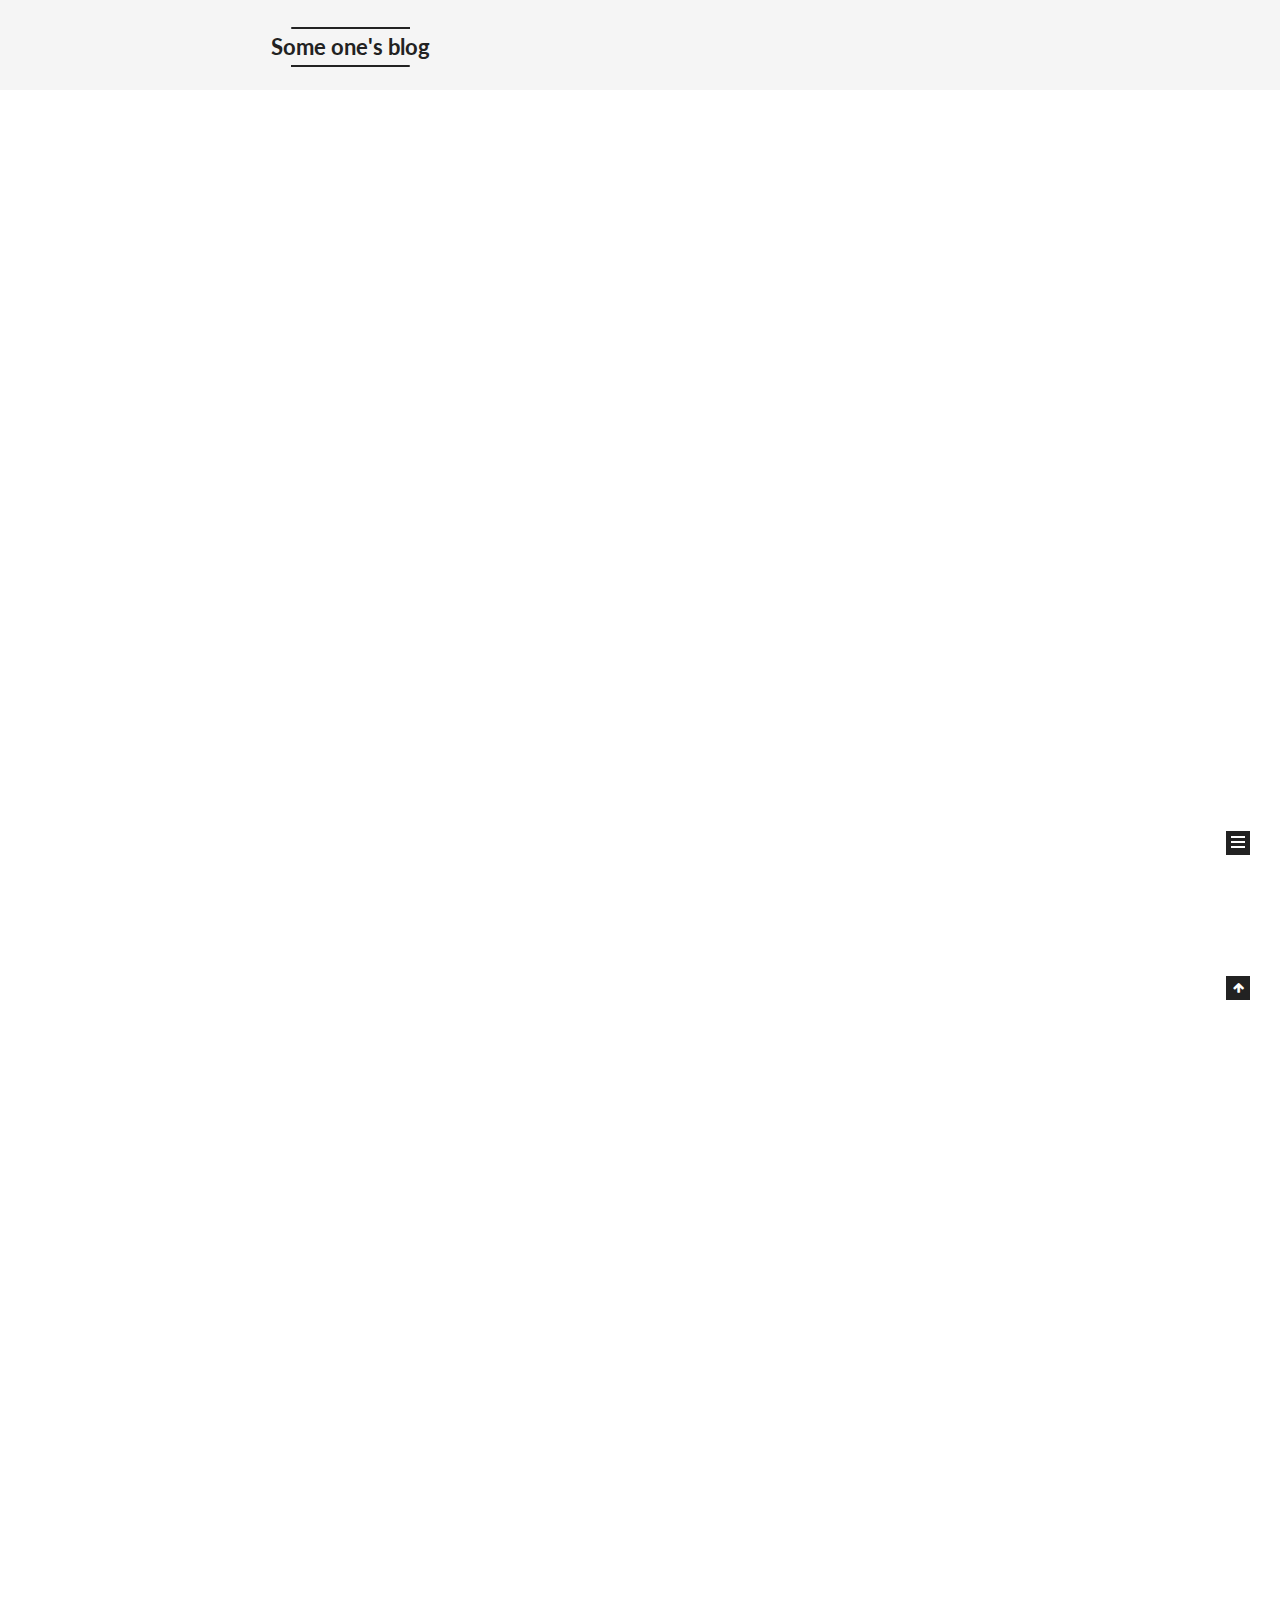
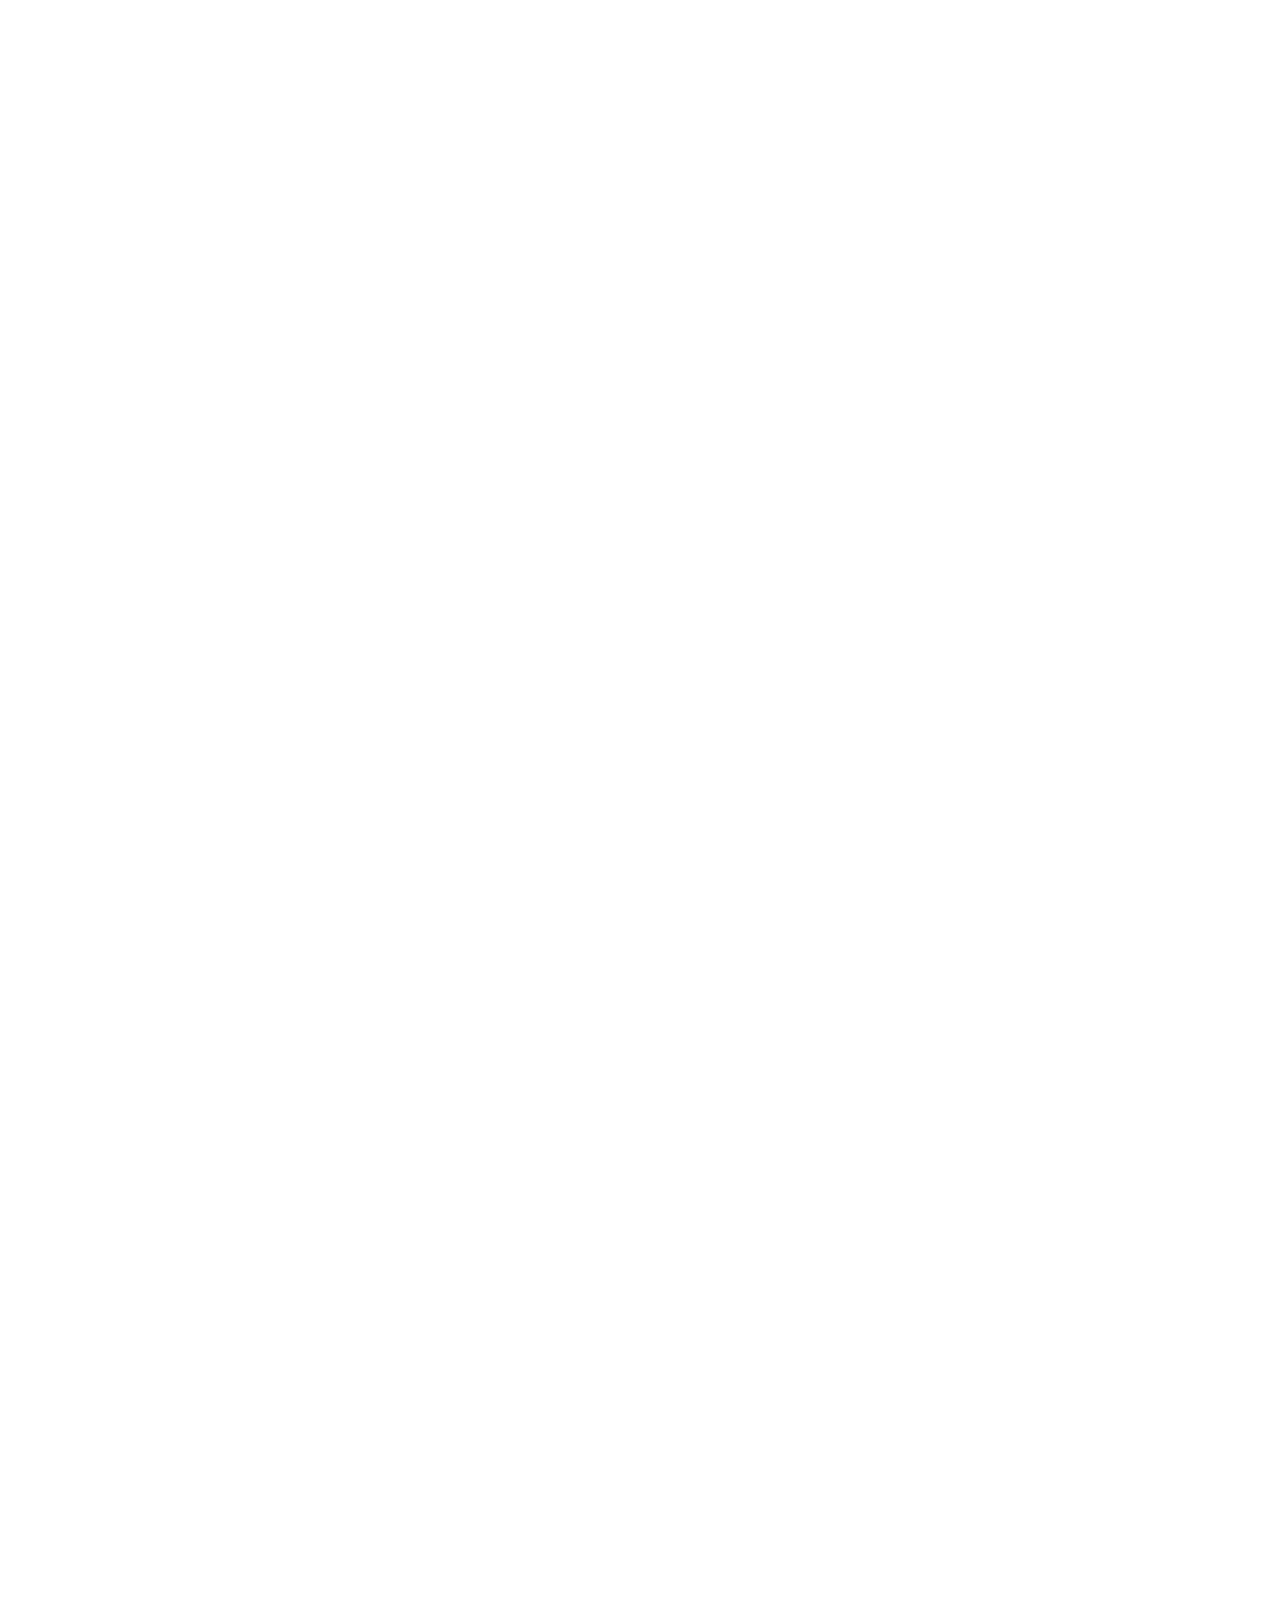
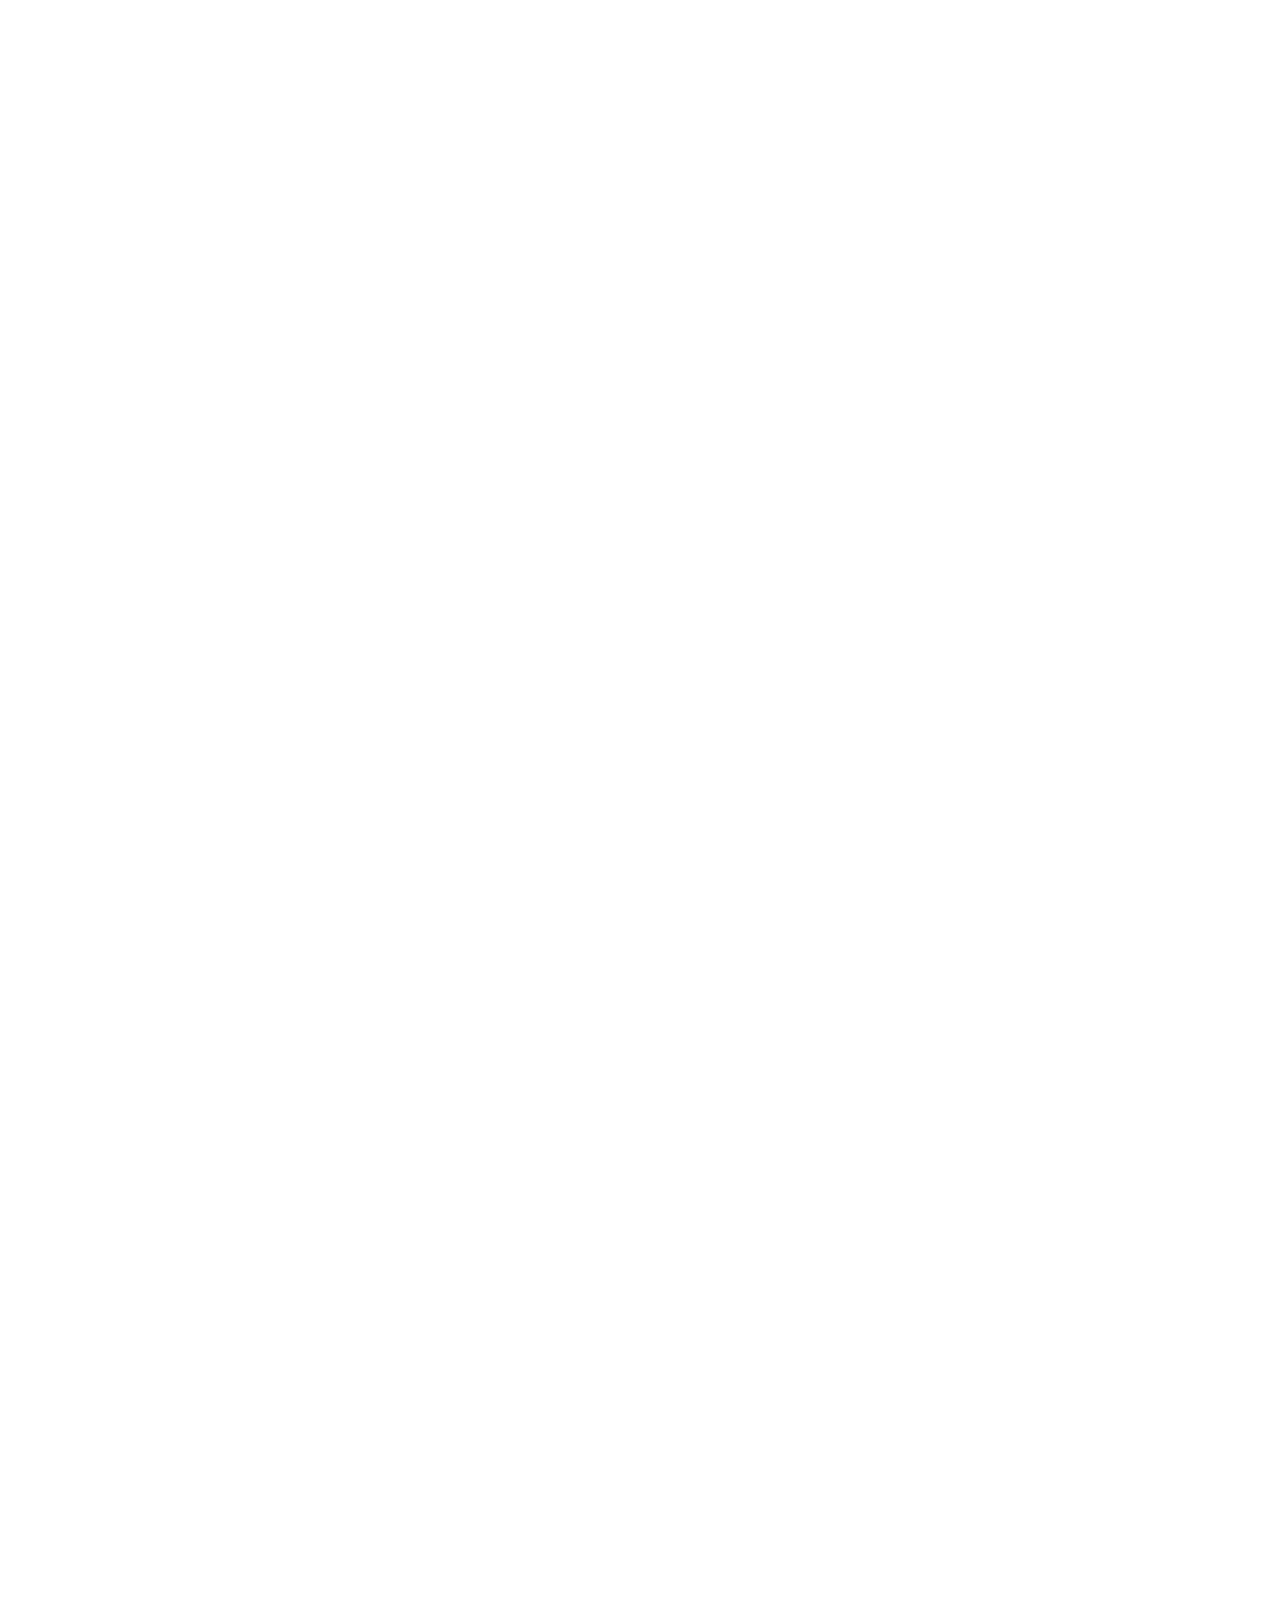
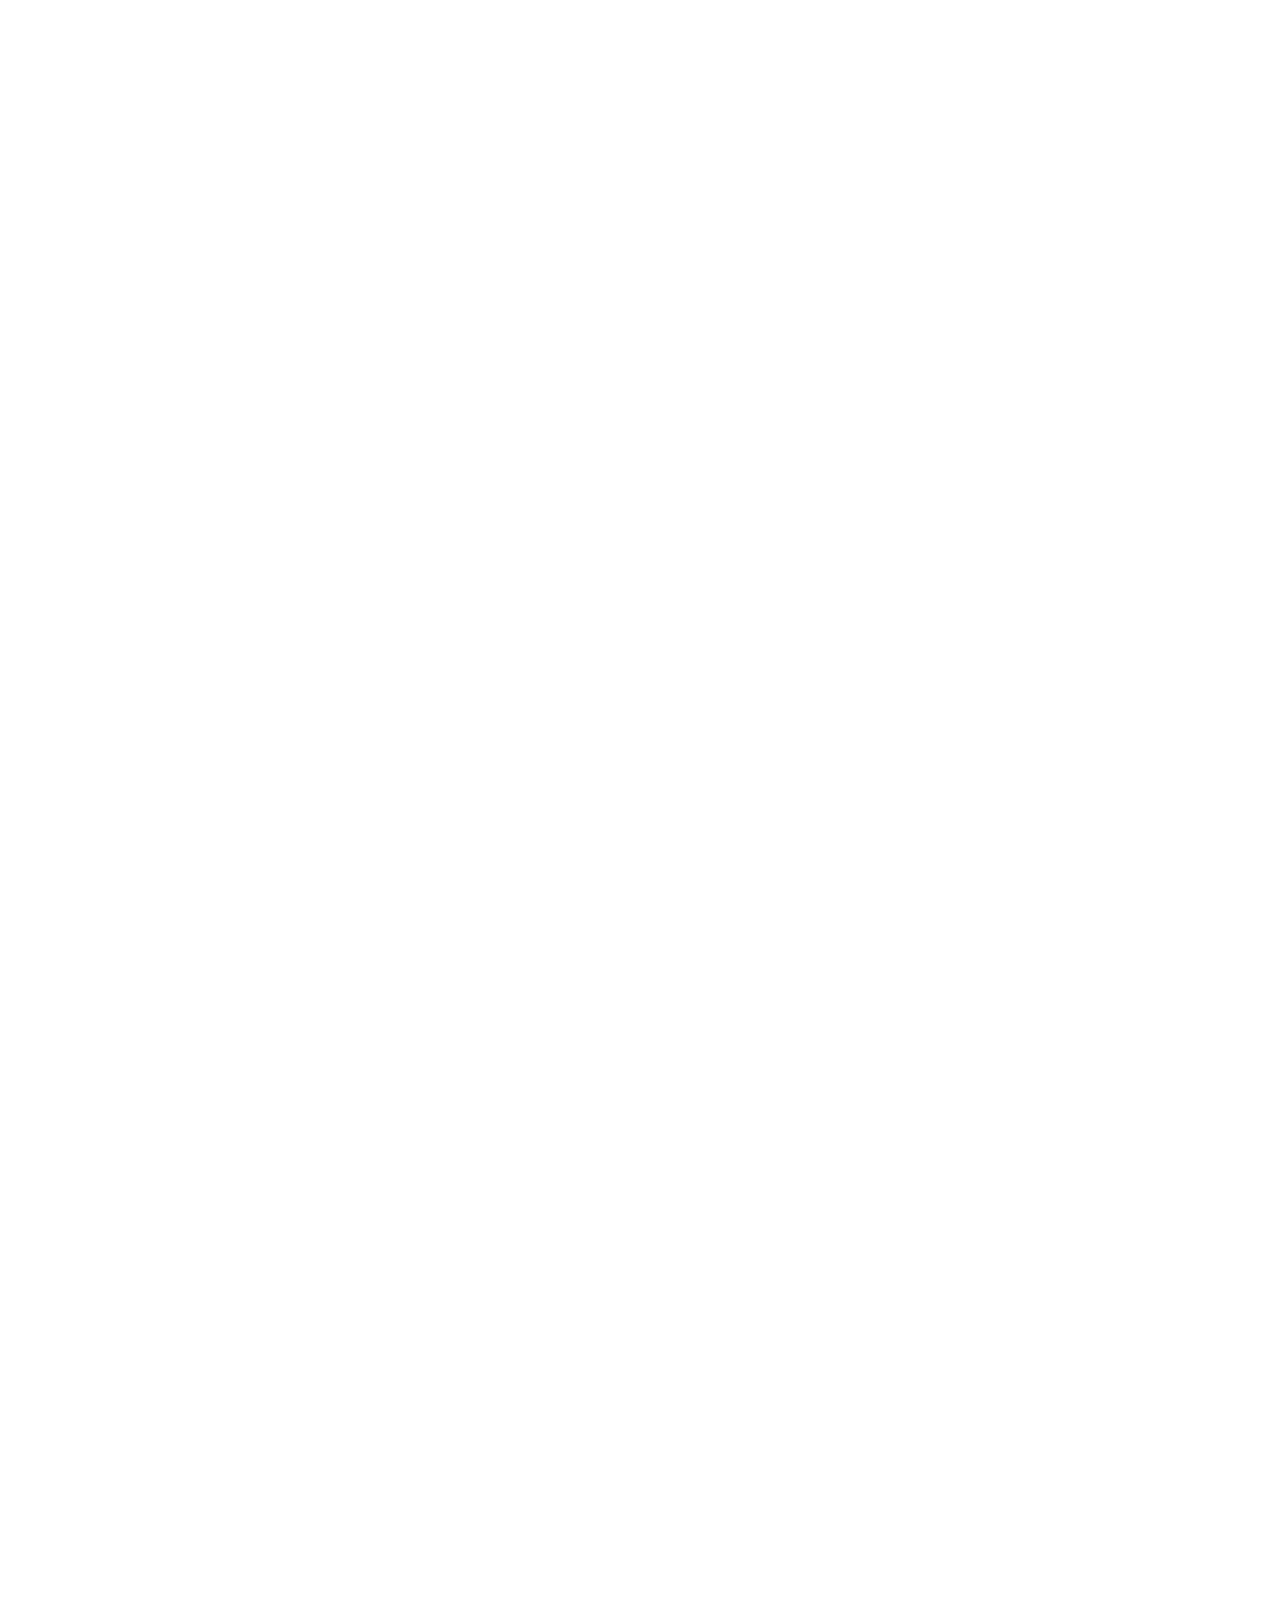
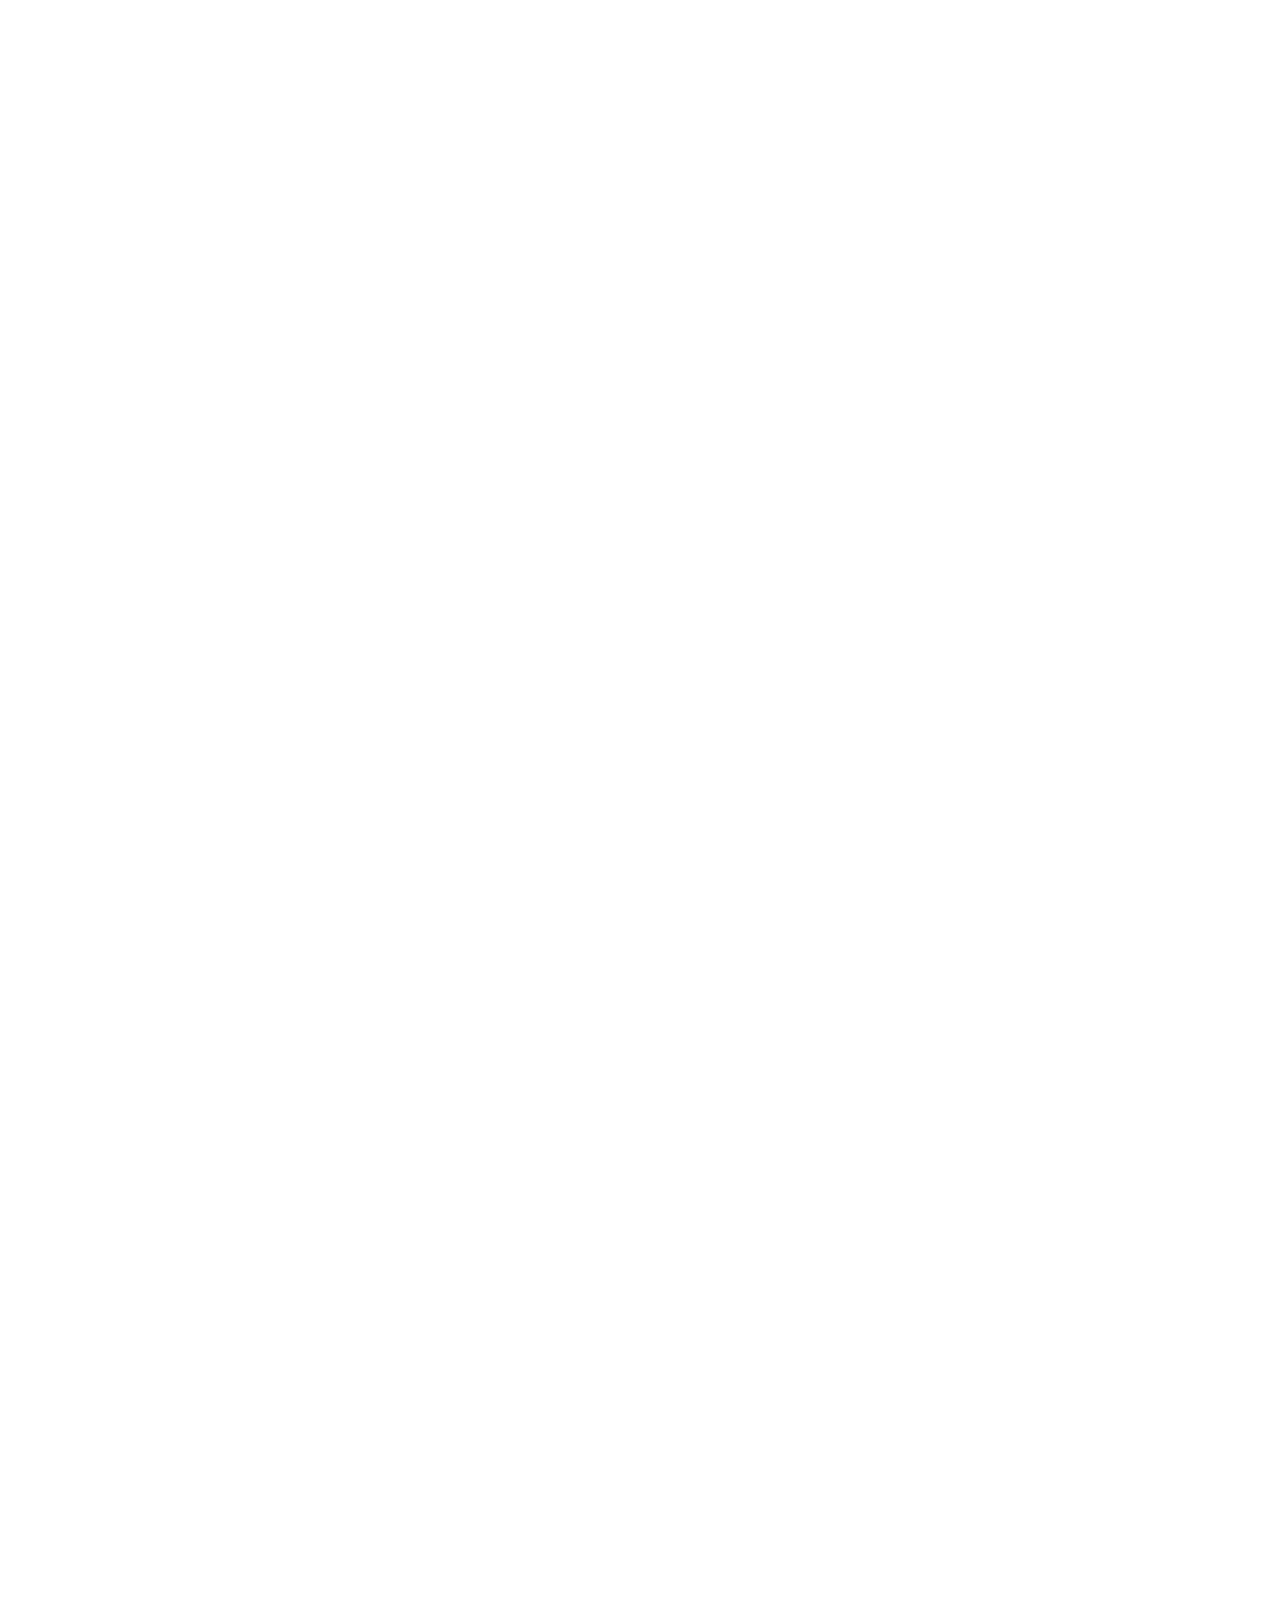
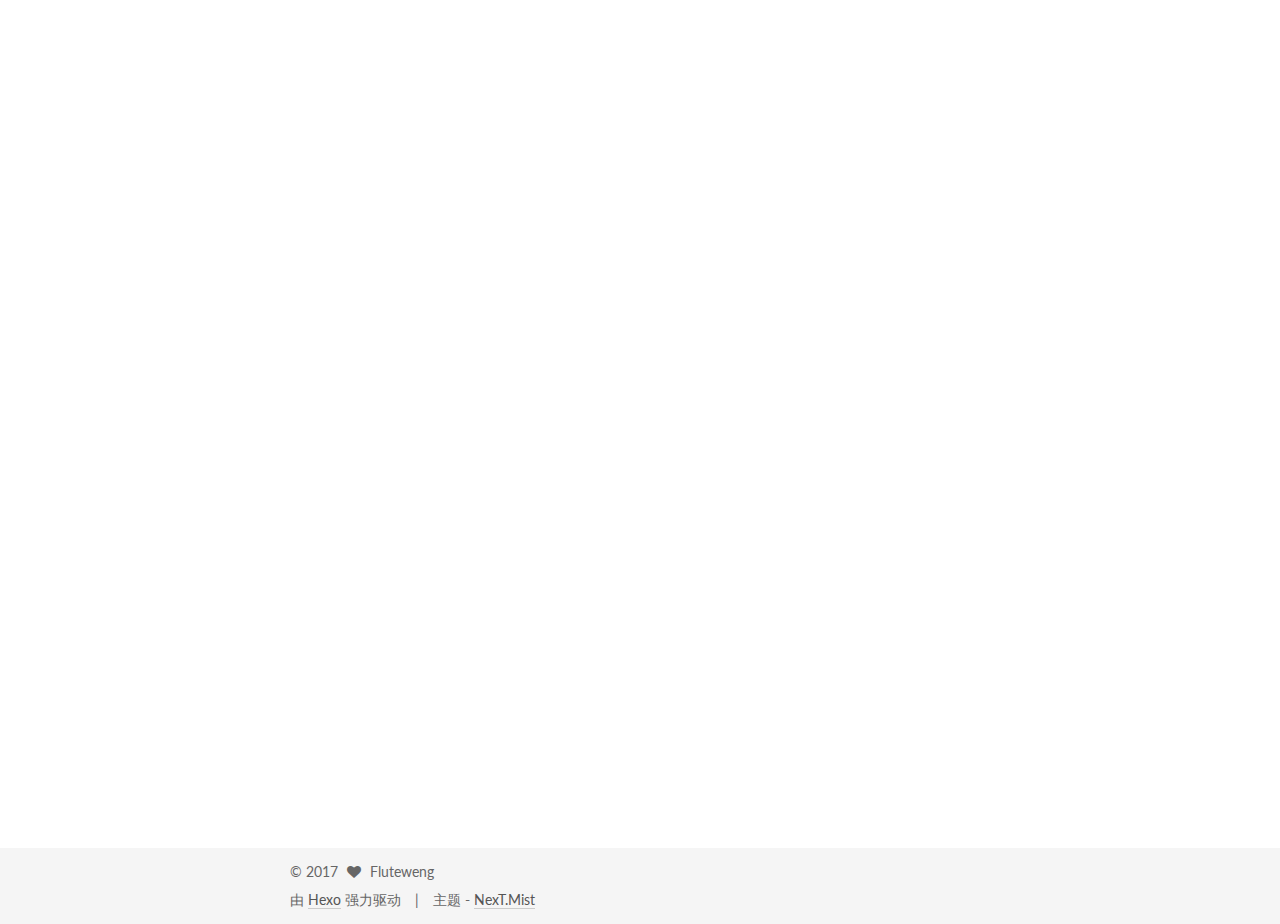
==== commit 2474ae59: "Site updated: 2017-08-07 18:02:26" ====
--- a/index.html
+++ b/index.html
@@ -343,7 +343,7 @@
 <p>reducer:<br>  操作函数对象</p>
 <h6 id="action"><a href="#action" class="headerlink" title="action"></a>action</h6><p>  首先来看action：<br>    <figure class="highlight javascript"><table><tr><td class="gutter"><pre><div class="line">1</div><div class="line">2</div><div class="line">3</div><div class="line">4</div><div class="line">5</div><div class="line">6</div><div class="line">7</div><div class="line">8</div><div class="line">9</div><div class="line">10</div><div class="line">11</div><div class="line">12</div></pre></td><td class="code"><pre><div class="line"><span class="comment">//定义action</span></div><div class="line"><span class="keyword">const</span> action1 = <span class="function"><span class="keyword">function</span>(<span class="params"></span>)</span>&#123;</div><div class="line">  <span class="keyword">return</span> &#123;</div><div class="line">    <span class="attr">type</span>: <span class="string">'TYPE1'</span></div><div class="line">  &#125;</div><div class="line">&#125;</div><div class="line"><span class="keyword">const</span> action2 = <span class="function"><span class="keyword">function</span>(<span class="params">data</span>)</span>&#123;</div><div class="line">  <span class="keyword">return</span> &#123;</div><div class="line">    <span class="attr">type</span>: <span class="string">'TYPE2'</span>,</div><div class="line">    <span class="attr">data</span>: data</div><div class="line">  &#125;</div><div class="line">&#125;</div></pre></td></tr></table></figure></p>
 <p>  action是一个函数（这是规范），这个函数的返回必须有type属性，这是触发reducer工作的开关。当然在引入了异步，使用thunk等中间件时action函数内部会稍微有些小变动。</p>
-<h6 id="reducer"><a href="#reducer" class="headerlink" title="reducer"></a>reducer</h6><p>  再看reducer<br>    <figure class="highlight javascript"><table><tr><td class="gutter"><pre><div class="line">1</div><div class="line">2</div><div class="line">3</div><div class="line">4</div><div class="line">5</div><div class="line">6</div><div class="line">7</div><div class="line">8</div><div class="line">9</div><div class="line">10</div><div class="line">11</div><div class="line">12</div><div class="line">13</div><div class="line">14</div></pre></td><td class="code"><pre><div class="line"><span class="keyword">const</span> reducer = <span class="function"><span class="keyword">function</span>(<span class="params">state=&#123;type1:null,type2:null&#125;,state</span>)</span>&#123;</div><div class="line">  <span class="keyword">switch</span>(action.type)&#123;</div><div class="line">    <span class="keyword">case</span> <span class="string">'TYPE1'</span>:</div><div class="line">      <span class="keyword">return</span> state</div><div class="line">      <span class="keyword">break</span></div><div class="line">    <span class="keyword">case</span> <span class="string">'TYPE2'</span>:</div><div class="line">      <span class="keyword">let</span> newState = state</div><div class="line">      <span class="keyword">let</span> newState.type2=action.data</div><div class="line">      <span class="keyword">return</span> newState</div><div class="line">      <span class="keyword">break</span></div><div class="line">    <span class="keyword">default</span>:</div><div class="line">      <span class="keyword">return</span> state          </div><div class="line">  &#125;</div><div class="line">&#125;</div></pre></td></tr></table></figure></p>
+<h6 id="reducer"><a href="#reducer" class="headerlink" title="reducer"></a>reducer</h6><p>  再看reducer<br>    <figure class="highlight javascript"><table><tr><td class="gutter"><pre><div class="line">1</div><div class="line">2</div><div class="line">3</div><div class="line">4</div><div class="line">5</div><div class="line">6</div><div class="line">7</div><div class="line">8</div><div class="line">9</div><div class="line">10</div><div class="line">11</div><div class="line">12</div></pre></td><td class="code"><pre><div class="line"><span class="keyword">const</span> reducer = <span class="function"><span class="keyword">function</span>(<span class="params">state=&#123;type1:null,type2:null&#125;,state</span>)</span>&#123;</div><div class="line">  <span class="keyword">switch</span>(action.type)&#123;</div><div class="line">    <span class="keyword">case</span> <span class="string">'TYPE1'</span>:</div><div class="line">      <span class="keyword">return</span> state</div><div class="line">      <span class="keyword">break</span></div><div class="line">    <span class="keyword">case</span> <span class="string">'TYPE2'</span>:</div><div class="line">      <span class="keyword">return</span> <span class="built_in">Object</span>.assign(&#123;&#125;,state,&#123;<span class="attr">type2</span>:action.data&#125;)</div><div class="line">      <span class="keyword">break</span></div><div class="line">    <span class="keyword">default</span>:</div><div class="line">      <span class="keyword">return</span> state          </div><div class="line">  &#125;</div><div class="line">&#125;</div></pre></td></tr></table></figure></p>
 <p>  reducer是一个函数，第一个参数为state，第二个参数为action，在当前我们定义了2个action的type类型以及reducer收到2个type类型的处理方式，这个函数默认必须返回state</p>
 <h6 id="store"><a href="#store" class="headerlink" title="store"></a>store</h6><p>  store是由reducer生成的<br>  <figure class="highlight javascript"><table><tr><td class="gutter"><pre><div class="line">1</div><div class="line">2</div></pre></td><td class="code"><pre><div class="line"><span class="keyword">import</span> &#123;createStore&#125; <span class="keyword">from</span> <span class="string">'redux'</span></div><div class="line"><span class="keyword">const</span> store = createStore(reducer)</div></pre></td></tr></table></figure></p>
 <p>  store 有3个方法<br>  store.getState()          获取store中数据<br>  store.dispatch(action)    启动action触发器，相当于调用reduer的相关case的执行<br>  store.subcribe(listener)  注册或者取消注册监听器</p>
--- a/css/main.css
+++ b/css/main.css
@@ -1677,7 +1677,7 @@
   width: 4px;
   height: 4px;
   border-radius: 50%;
-  background: #fff;
+  background: #ff819e;
 }
 .links-of-blogroll {
   font-size: 13px;
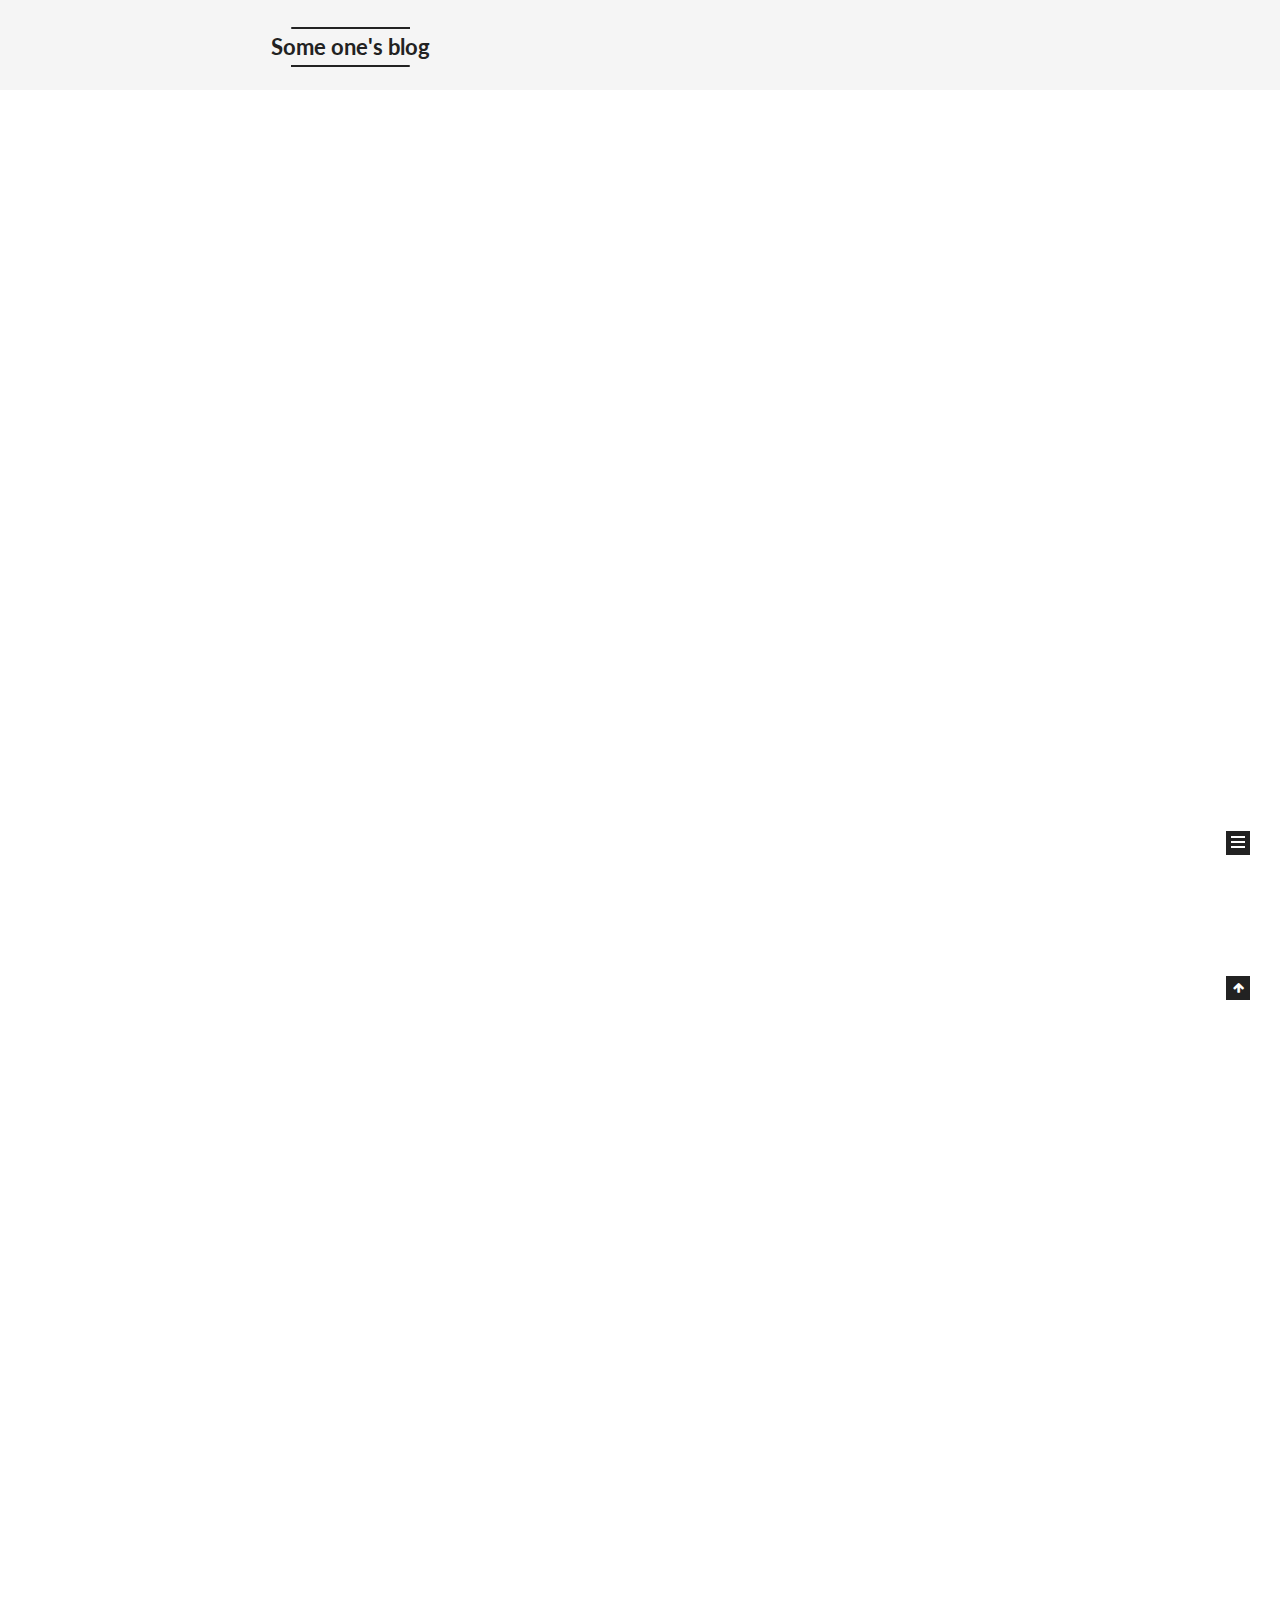
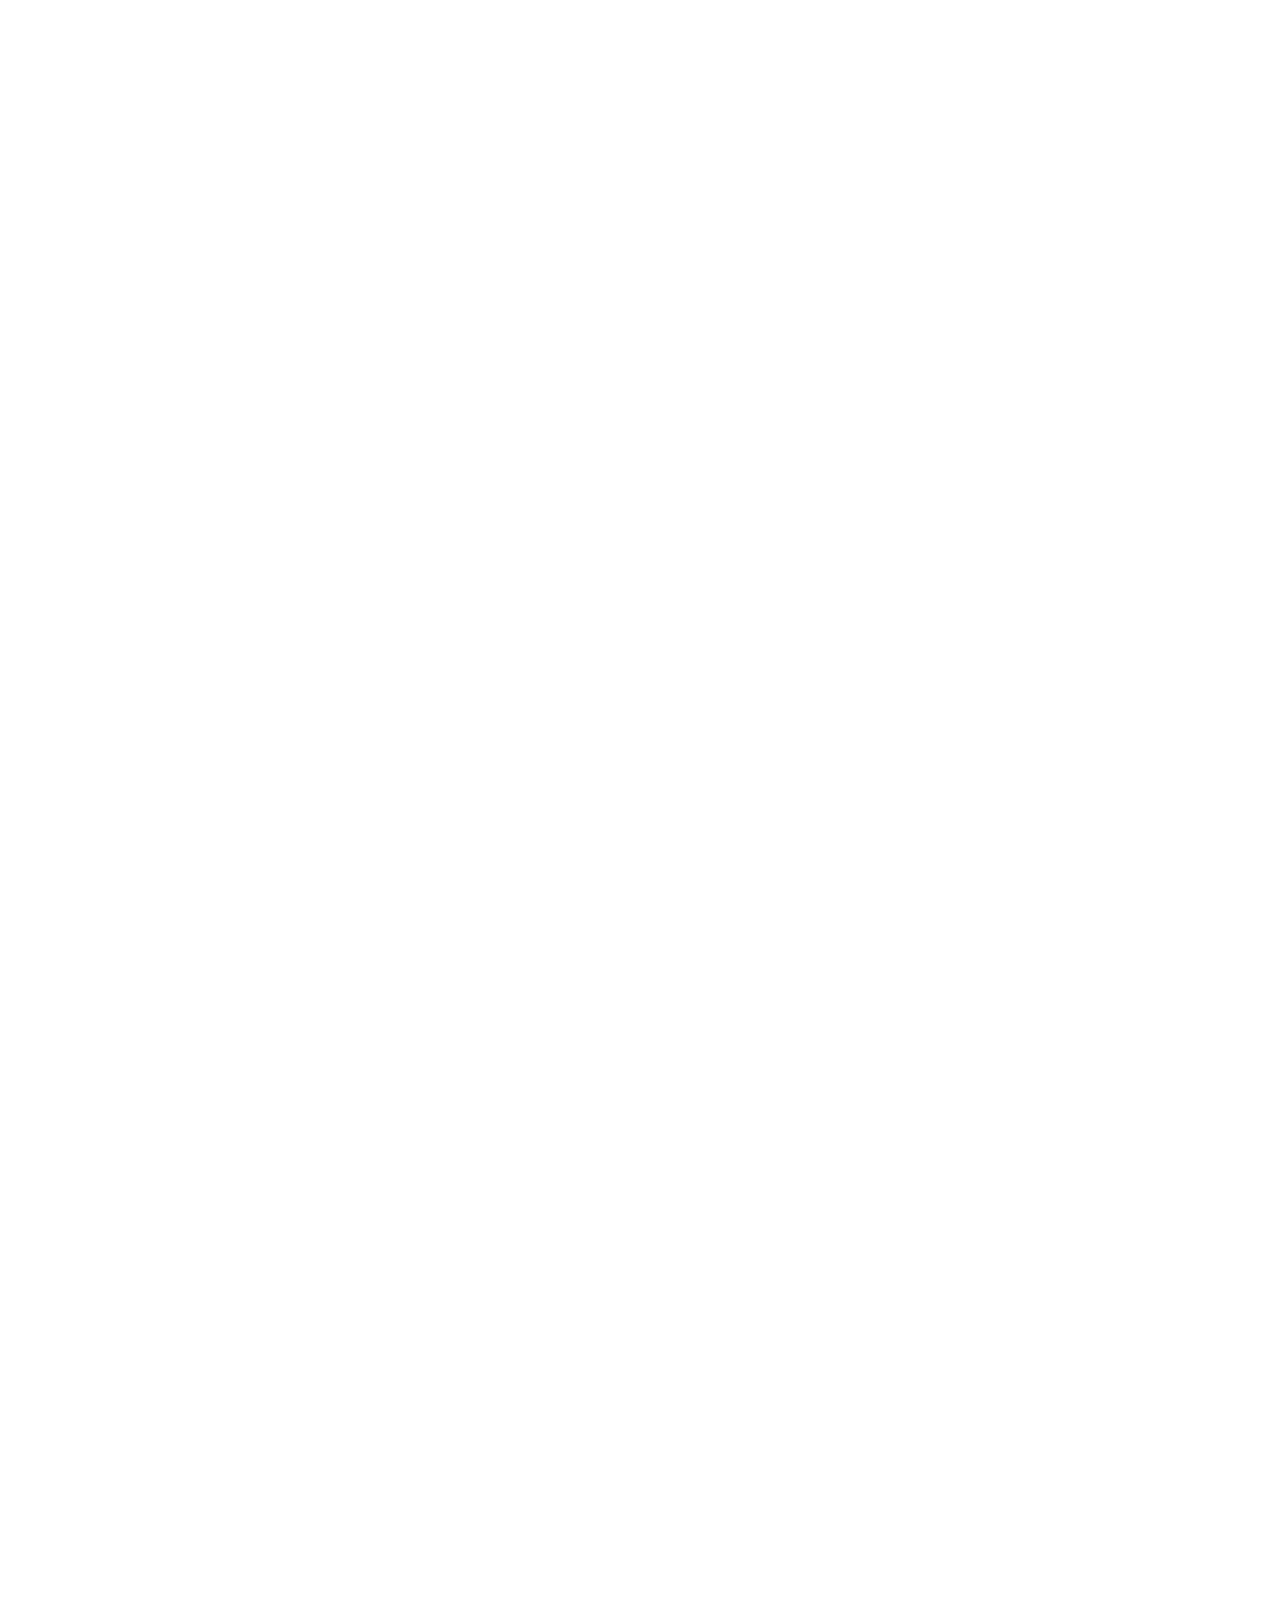
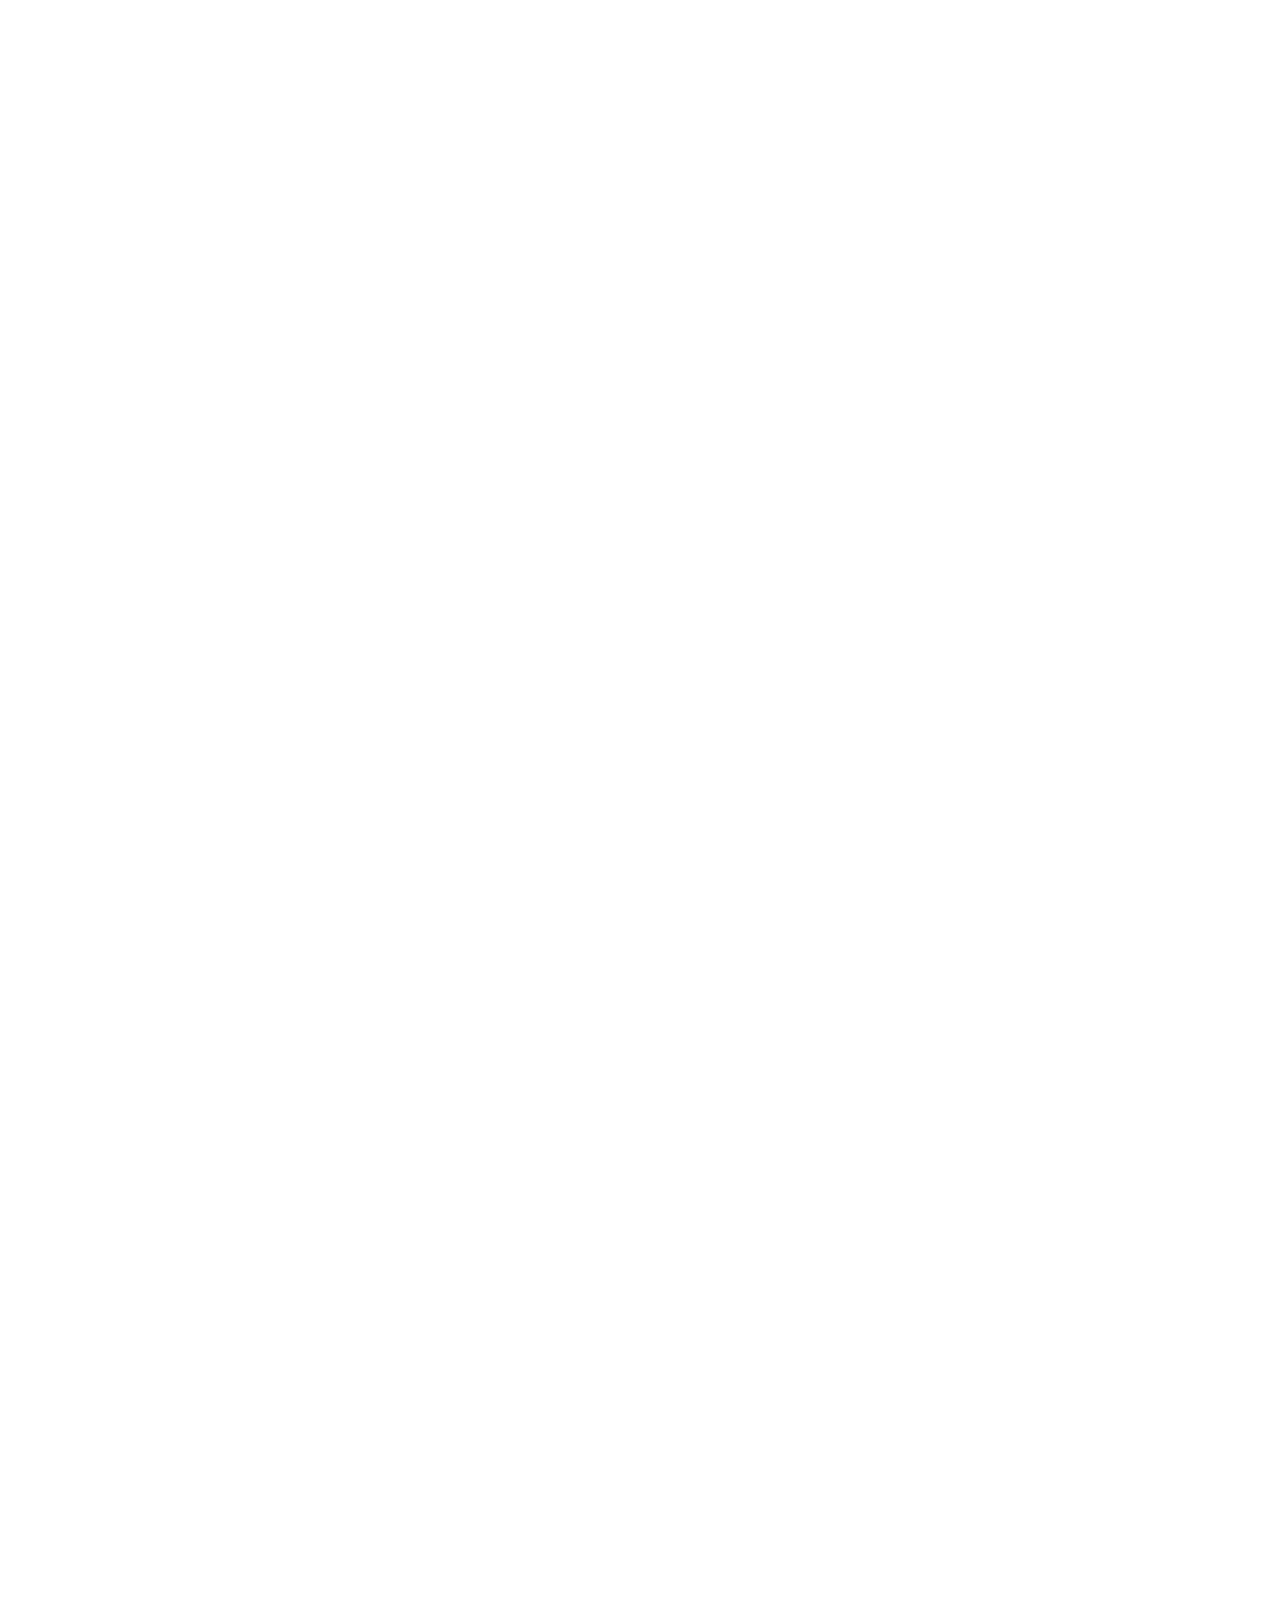
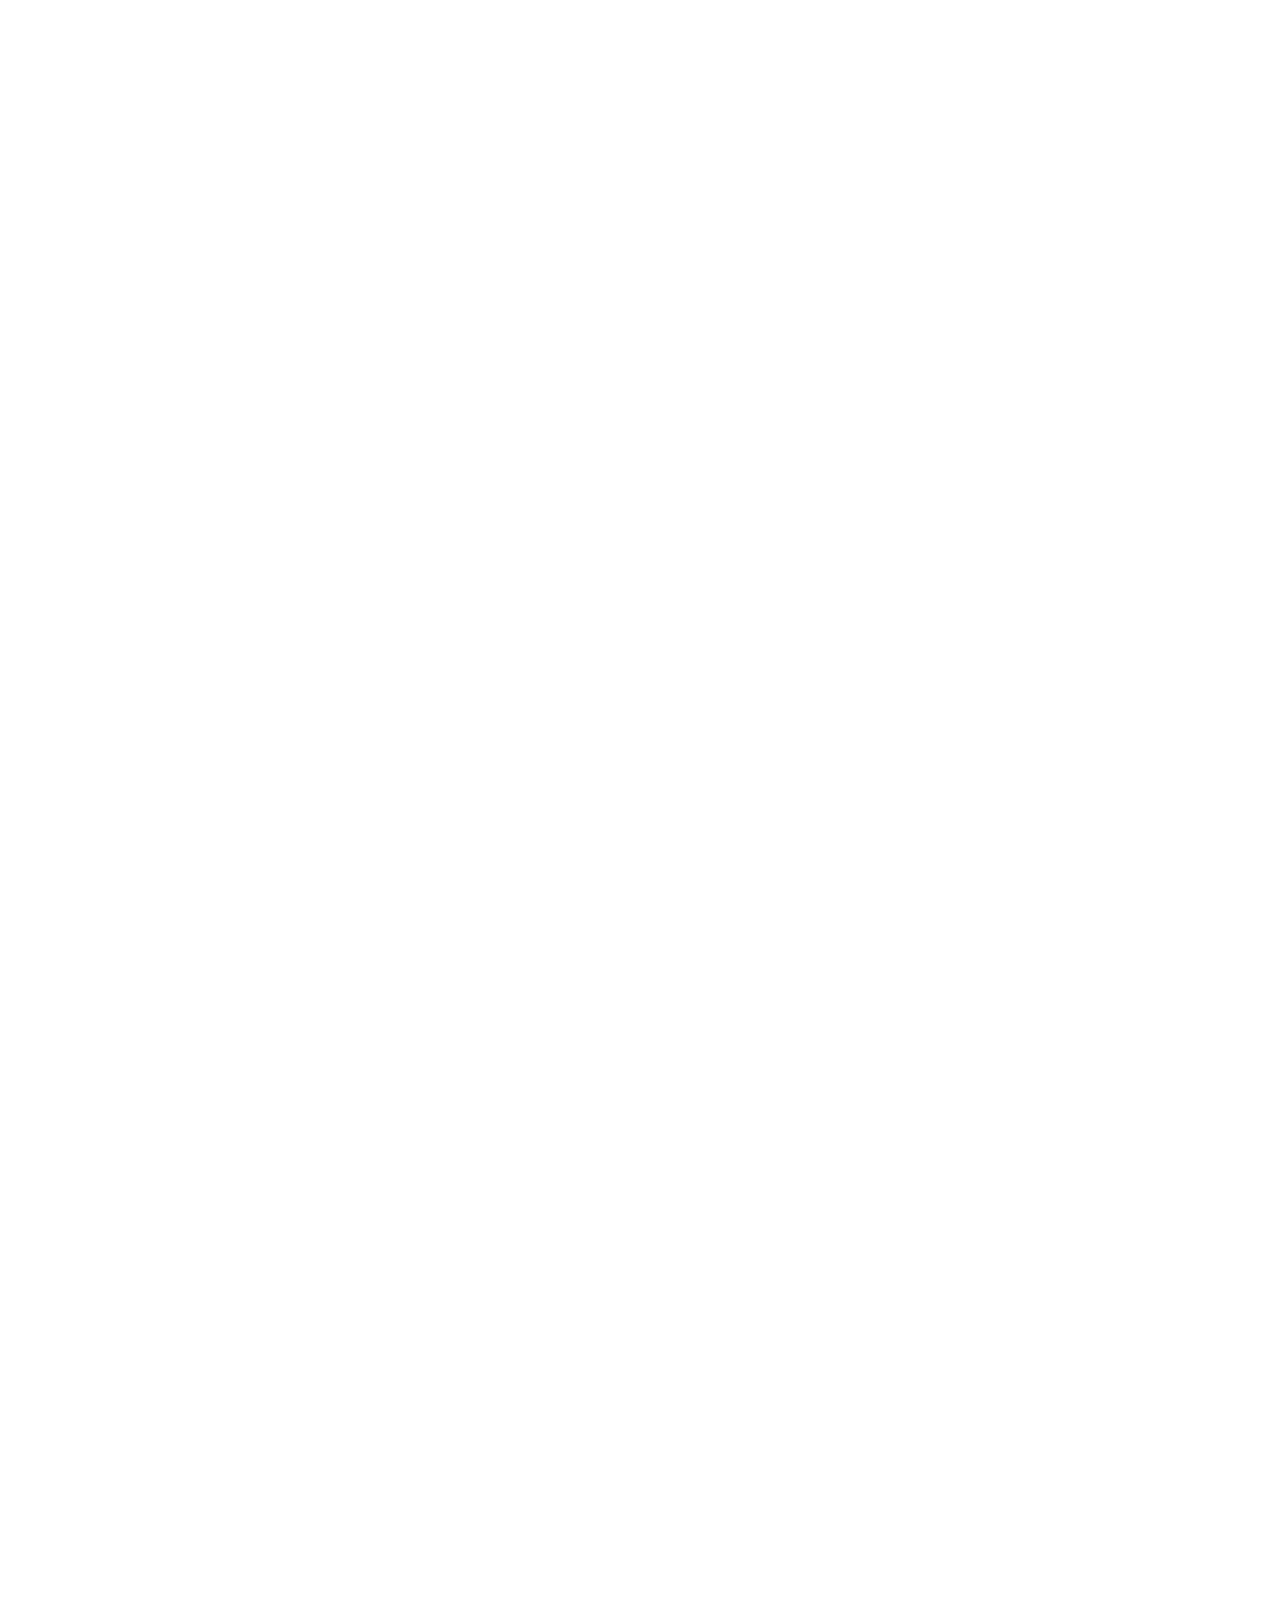
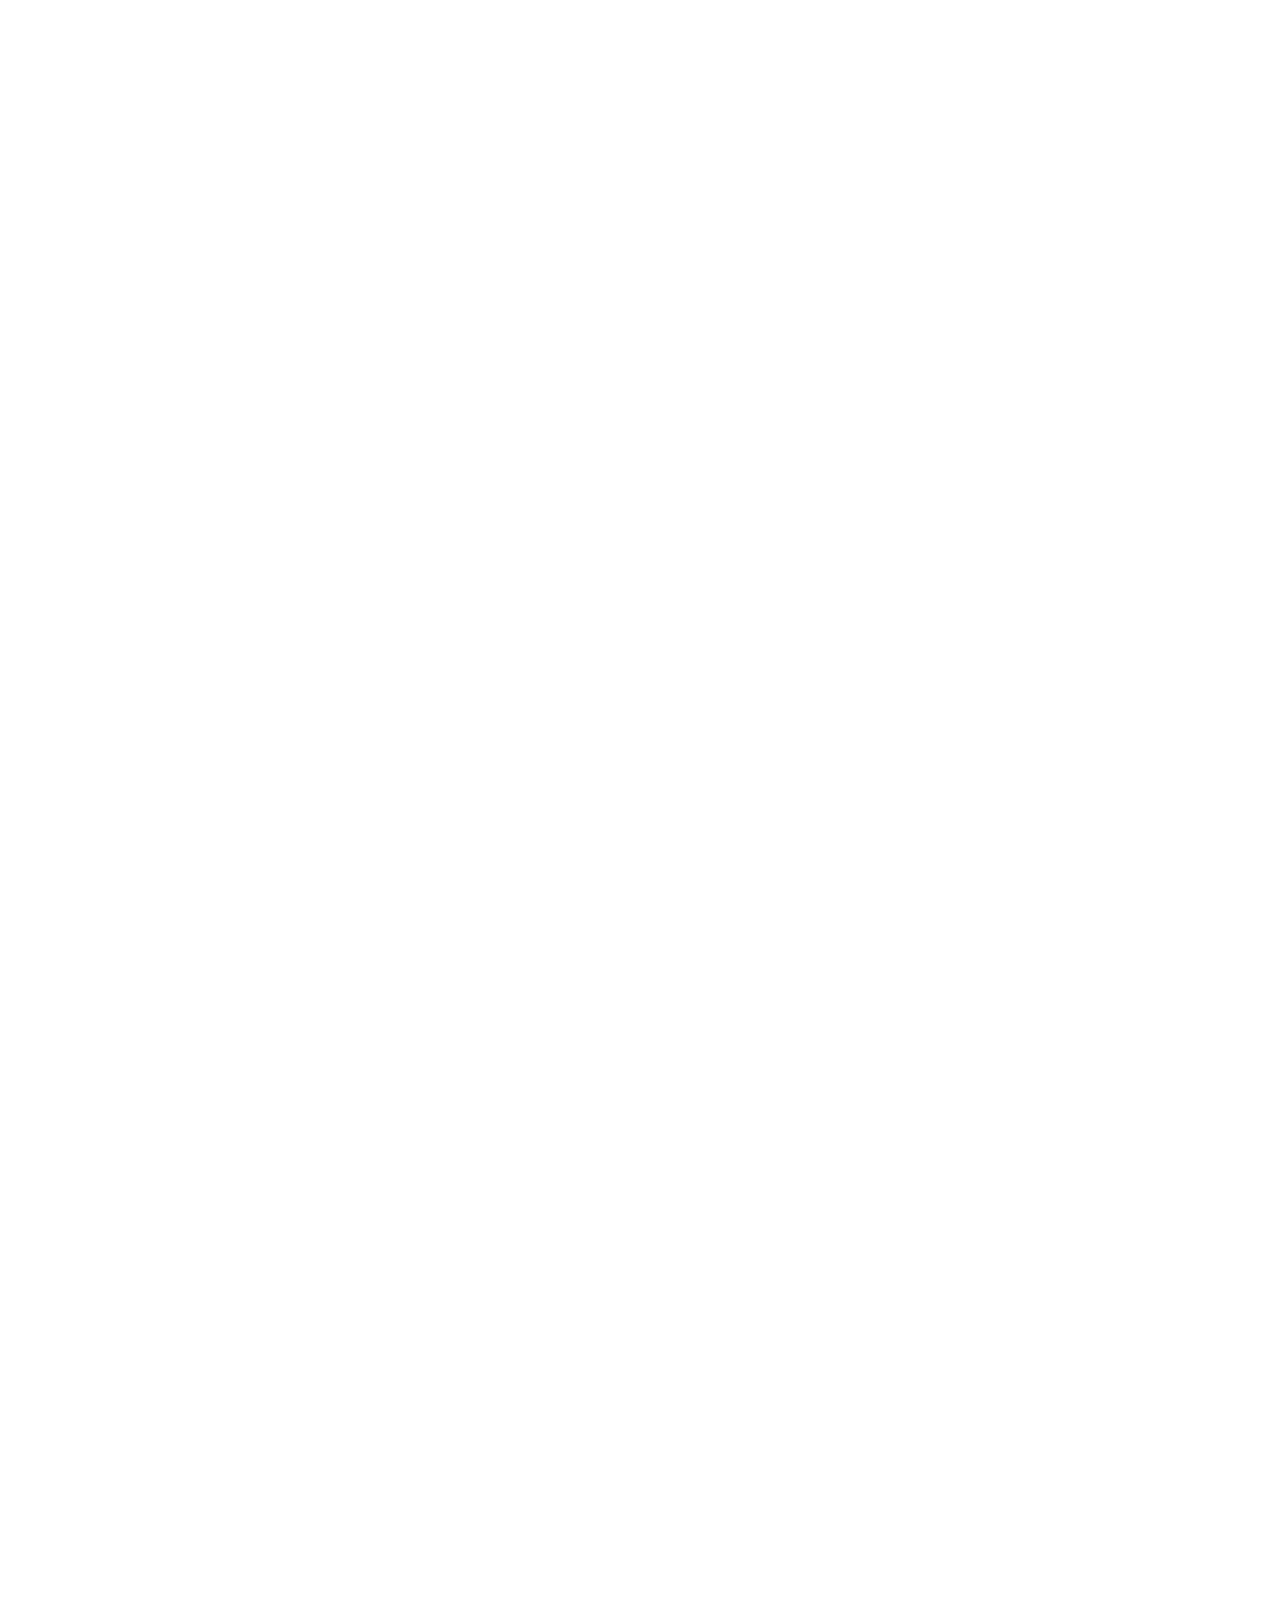
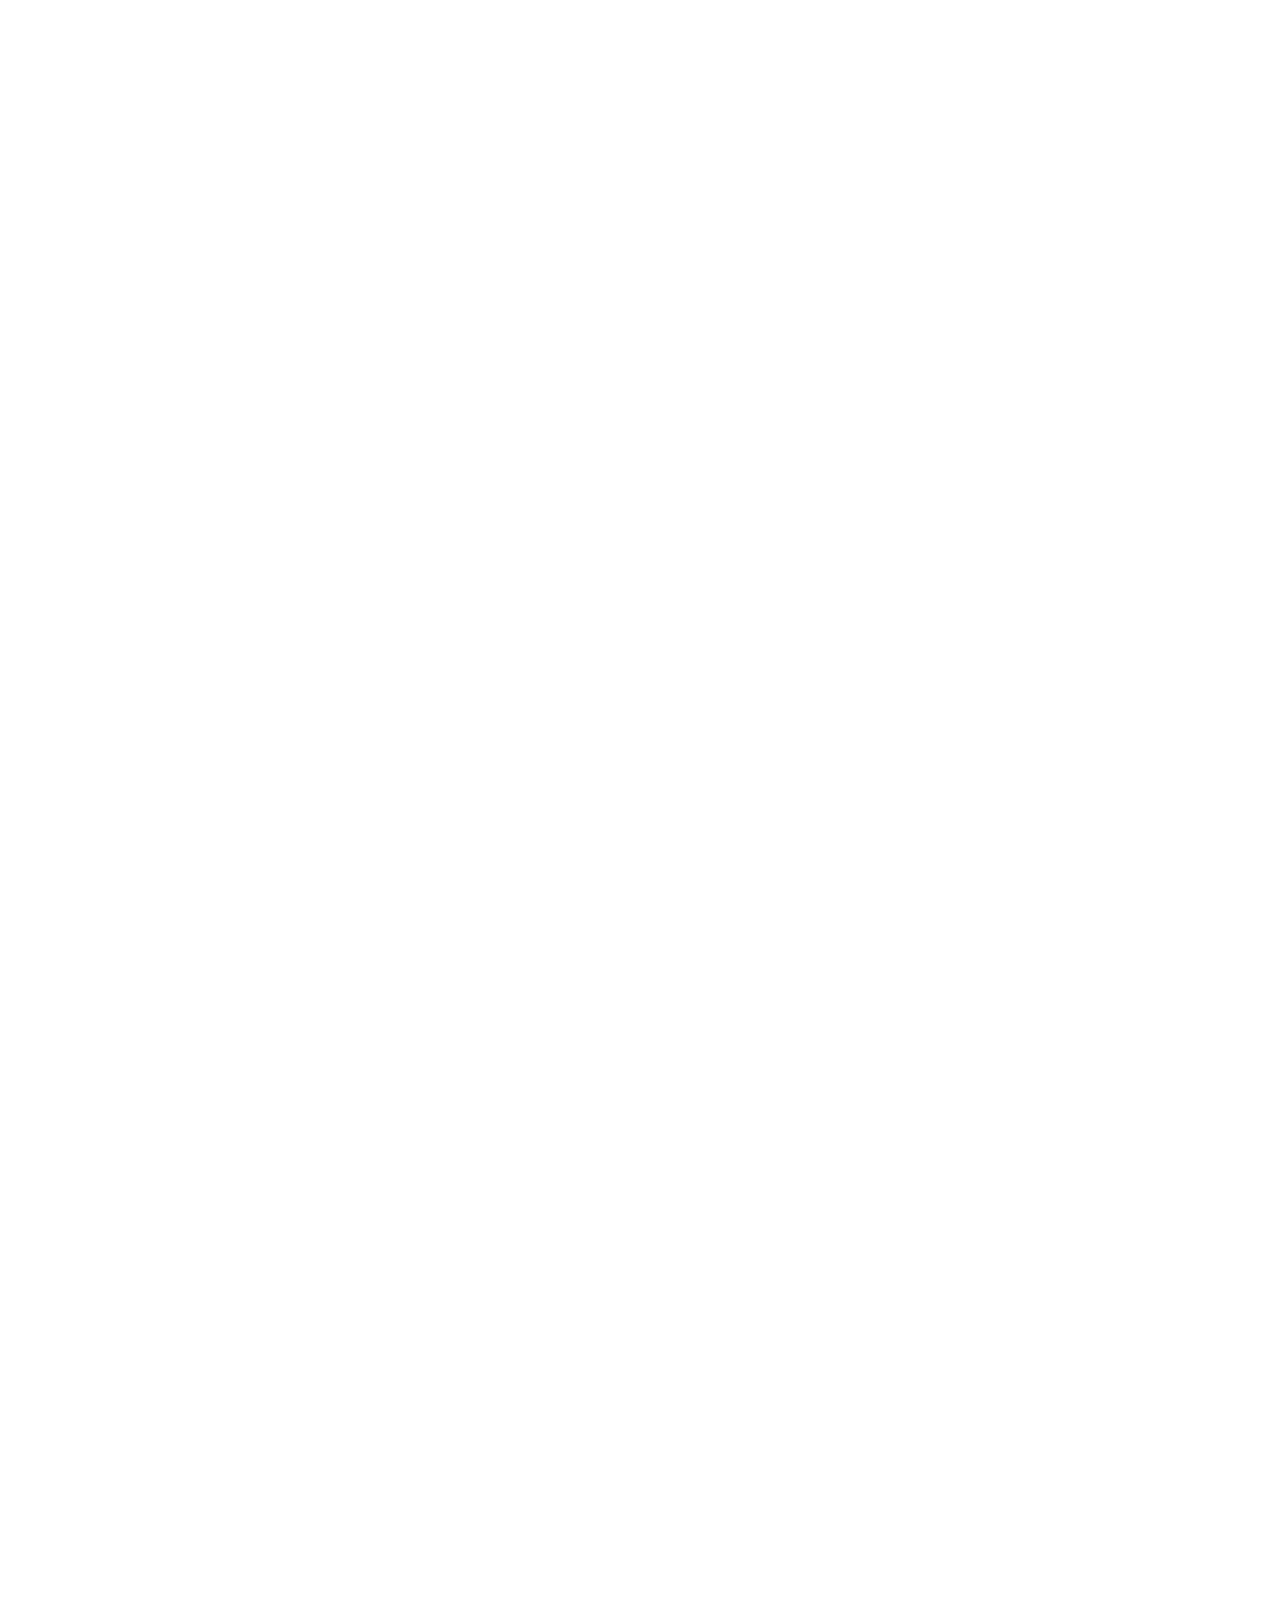
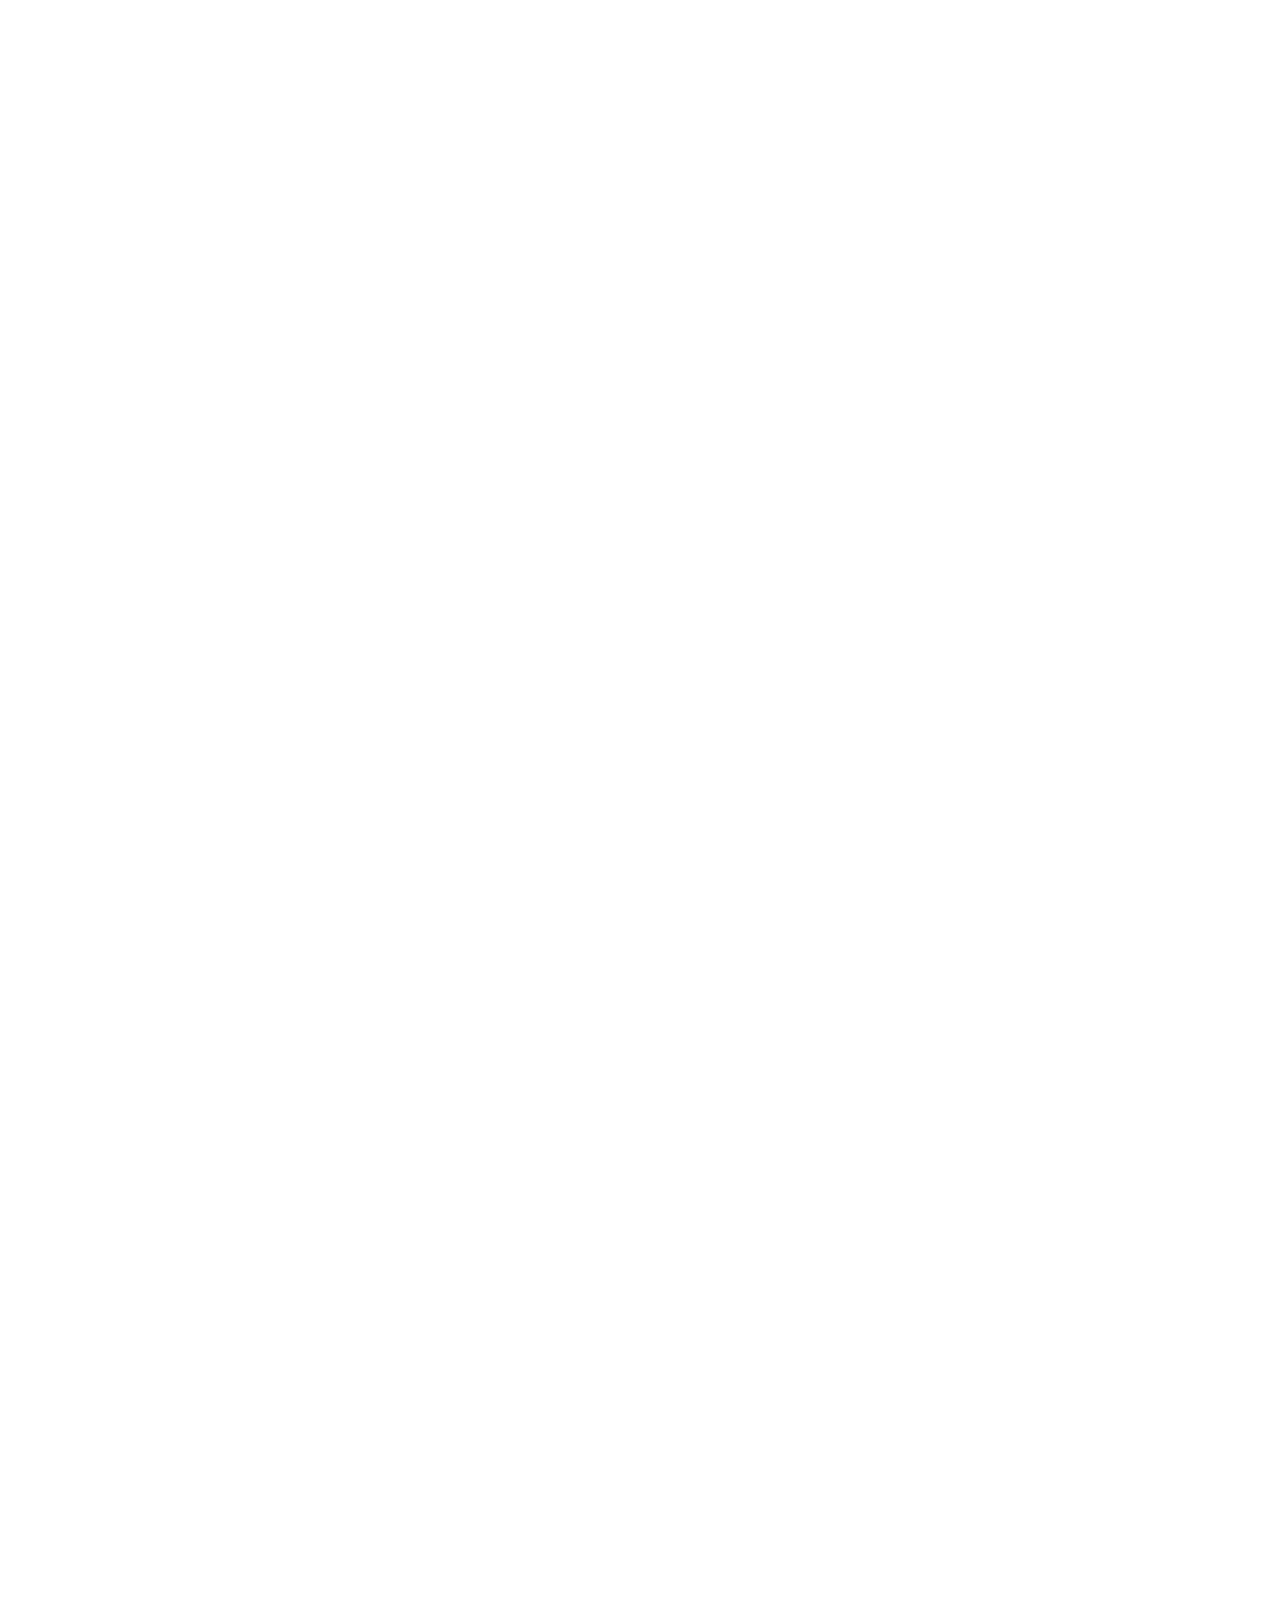
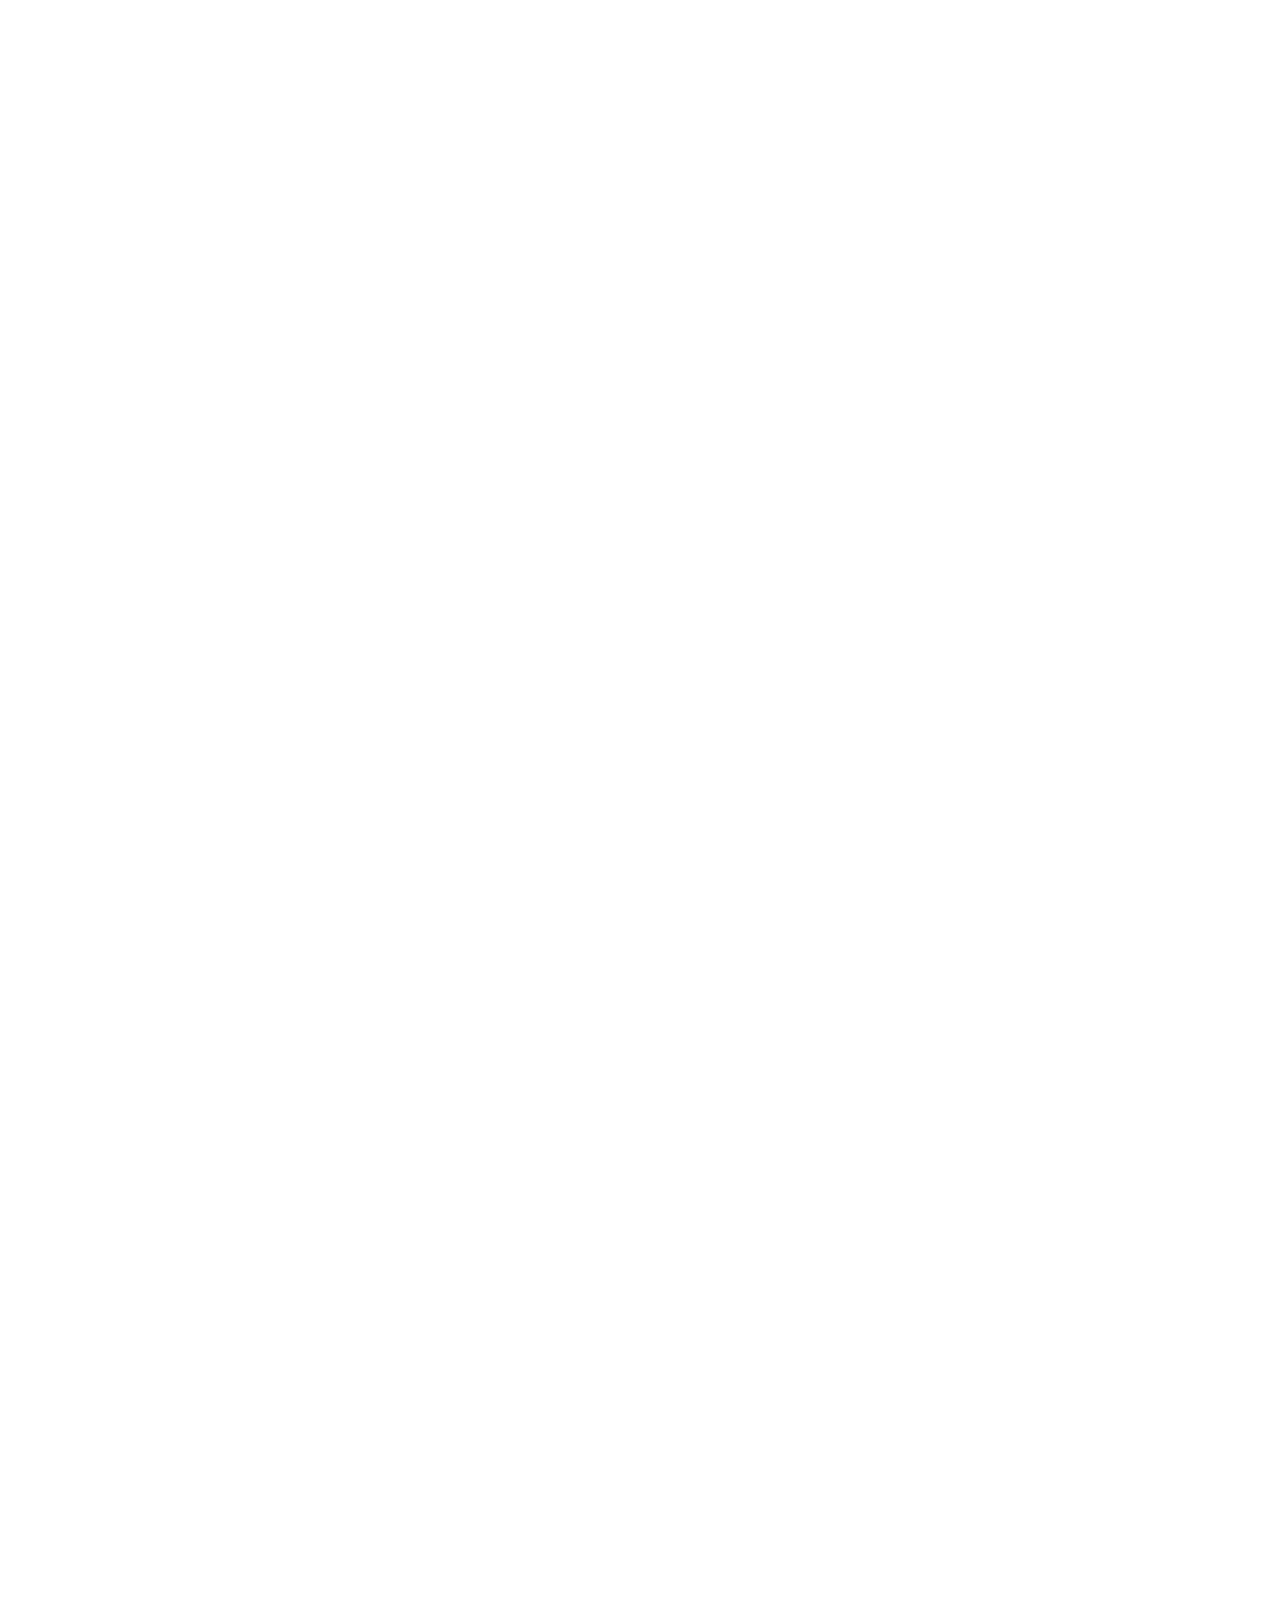
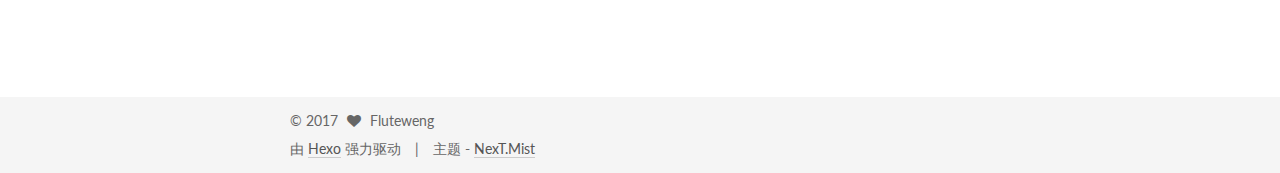
==== commit d93c6c84: "Site updated: 2017-08-08 11:46:35" ====
--- a/index.html
+++ b/index.html
@@ -267,6 +267,135 @@
   
 
   <article class="post post-type-normal " itemscope itemtype="http://schema.org/Article">
+    <link itemprop="mainEntityOfPage" href="http://yoursite.com/2017/08/08/reactLifecycle/">
+
+    <span hidden itemprop="author" itemscope itemtype="http://schema.org/Person">
+      <meta itemprop="name" content="Fluteweng">
+      <meta itemprop="description" content="">
+      <meta itemprop="image" content="/images/avatar.gif">
+    </span>
+
+    <span hidden itemprop="publisher" itemscope itemtype="http://schema.org/Organization">
+      <meta itemprop="name" content="Some one's blog">
+    </span>
+
+    
+      <header class="post-header">
+
+        
+        
+          <h1 class="post-title" itemprop="name headline">
+                
+                <a class="post-title-link" href="/2017/08/08/reactLifecycle/" itemprop="url">小解redux</a></h1>
+        
+
+        <div class="post-meta">
+          <span class="post-time">
+            
+              <span class="post-meta-item-icon">
+                <i class="fa fa-calendar-o"></i>
+              </span>
+              
+                <span class="post-meta-item-text">发表于</span>
+              
+              <time title="创建于" itemprop="dateCreated datePublished" datetime="2017-08-08T00:00:00+08:00">
+                2017-08-08
+              </time>
+            
+
+            
+
+            
+          </span>
+
+          
+
+          
+            
+          
+
+          
+          
+
+          
+
+          
+
+          
+
+        </div>
+      </header>
+    
+
+    <div class="post-body" itemprop="articleBody">
+
+      
+      
+
+      
+        
+          
+            <p><a href="https://facebook.github.io/react/docs/react-component.html" target="_blank" rel="external">官方文档</a> <a href="https://developmentarc.gitbooks.io/react-indepth/content/life_cycle/introduction.html" target="_blank" rel="external">生命周期推荐文档</a></p>
+<h5 id="初始化组件流程"><a href="#初始化组件流程" class="headerlink" title="初始化组件流程"></a>初始化组件流程</h5><blockquote>
+<p>es5：<br>getDefaultProps<br>getInitialState<br>componentWillMount<br>render<br>componentDidMount</p>
+<p>es6：<br>defaultProps<br>state<br>componentWillMount<br>render<br>componentDidMount</p>
+</blockquote>
+<h6 id="getDefaultProps"><a href="#getDefaultProps" class="headerlink" title="getDefaultProps"></a>getDefaultProps</h6><p>初始化props<br><figure class="highlight javascript"><table><tr><td class="gutter"><pre><div class="line">1</div><div class="line">2</div><div class="line">3</div><div class="line">4</div><div class="line">5</div><div class="line">6</div><div class="line">7</div><div class="line">8</div><div class="line">9</div><div class="line">10</div><div class="line">11</div><div class="line">12</div><div class="line">13</div><div class="line">14</div></pre></td><td class="code"><pre><div class="line"><span class="comment">//es5 写法</span></div><div class="line"><span class="keyword">export</span> <span class="keyword">default</span> React.createClass(&#123;</div><div class="line">  <span class="attr">getDefaultProps</span>:<span class="function"><span class="keyword">function</span>(<span class="params"></span>)</span>&#123;</div><div class="line">    <span class="keyword">return</span> &#123;</div><div class="line">      <span class="comment">//... props</span></div><div class="line">    &#125;</div><div class="line">  &#125;</div><div class="line">&#125;)</div><div class="line"><span class="comment">//es6 写法</span></div><div class="line"><span class="keyword">export</span> <span class="keyword">default</span> <span class="class"><span class="keyword">class</span> <span class="title">MyComponent</span> <span class="keyword">extends</span> <span class="title">React</span>.<span class="title">Component</span> </span>&#123;</div><div class="line">  <span class="keyword">static</span> defaultProps=&#123;</div><div class="line">    <span class="comment">//... props</span></div><div class="line">  &#125;</div><div class="line">&#125;</div></pre></td></tr></table></figure></p>
+<h6 id="getInitState"><a href="#getInitState" class="headerlink" title="getInitState"></a>getInitState</h6><p>初始化state<br><figure class="highlight javascript"><table><tr><td class="gutter"><pre><div class="line">1</div><div class="line">2</div><div class="line">3</div><div class="line">4</div><div class="line">5</div><div class="line">6</div><div class="line">7</div><div class="line">8</div><div class="line">9</div><div class="line">10</div><div class="line">11</div><div class="line">12</div><div class="line">13</div><div class="line">14</div><div class="line">15</div><div class="line">16</div></pre></td><td class="code"><pre><div class="line"><span class="keyword">export</span> <span class="keyword">default</span> React.createClass(&#123;</div><div class="line">  <span class="attr">getInitialState</span>:<span class="function"><span class="keyword">function</span>(<span class="params"></span>)</span>&#123;</div><div class="line">    <span class="keyword">return</span> &#123;</div><div class="line">      <span class="comment">//... state</span></div><div class="line">    &#125;</div><div class="line">  &#125;</div><div class="line">&#125;)</div><div class="line"><span class="comment">//es6 写法</span></div><div class="line"><span class="keyword">export</span> <span class="keyword">default</span> <span class="class"><span class="keyword">class</span> <span class="title">MyComponent</span> <span class="keyword">extends</span> <span class="title">React</span>.<span class="title">Component</span> </span>&#123;</div><div class="line">  <span class="keyword">constructor</span>()&#123;</div><div class="line">    <span class="keyword">super</span>(props)</div><div class="line">    <span class="keyword">this</span>.state=&#123;</div><div class="line">      <span class="comment">//...state</span></div><div class="line">    &#125;</div><div class="line">  &#125;</div><div class="line">&#125;</div></pre></td></tr></table></figure></p>
+<h6 id="componentWillMount"><a href="#componentWillMount" class="headerlink" title="componentWillMount"></a>componentWillMount</h6><p>挂载前执行的函数<br><figure class="highlight javascript"><table><tr><td class="gutter"><pre><div class="line">1</div><div class="line">2</div><div class="line">3</div><div class="line">4</div><div class="line">5</div><div class="line">6</div><div class="line">7</div><div class="line">8</div><div class="line">9</div><div class="line">10</div><div class="line">11</div></pre></td><td class="code"><pre><div class="line"><span class="keyword">export</span> <span class="keyword">default</span> React.createClass(&#123;</div><div class="line">  <span class="attr">componentWillMount</span>:<span class="function"><span class="keyword">function</span>(<span class="params"></span>)</span>&#123;</div><div class="line">    <span class="comment">// do something</span></div><div class="line">  &#125;</div><div class="line">&#125;)</div><div class="line"><span class="comment">//es6 写法</span></div><div class="line"><span class="keyword">export</span> <span class="keyword">default</span> <span class="class"><span class="keyword">class</span> <span class="title">MyComponent</span> <span class="keyword">extends</span> <span class="title">React</span>.<span class="title">Component</span> </span>&#123;</div><div class="line">  componentWillMount()&#123;</div><div class="line">    <span class="comment">//do something</span></div><div class="line">  &#125;</div><div class="line">&#125;</div></pre></td></tr></table></figure></p>
+<h6 id="render"><a href="#render" class="headerlink" title="render"></a>render</h6><p>dom的生成和挂载<br><figure class="highlight javascript"><table><tr><td class="gutter"><pre><div class="line">1</div><div class="line">2</div><div class="line">3</div><div class="line">4</div><div class="line">5</div><div class="line">6</div><div class="line">7</div><div class="line">8</div><div class="line">9</div><div class="line">10</div><div class="line">11</div><div class="line">12</div><div class="line">13</div></pre></td><td class="code"><pre><div class="line"><span class="keyword">export</span> <span class="keyword">default</span> React.createClass(&#123;</div><div class="line">  <span class="attr">render</span>:<span class="function"><span class="keyword">function</span>(<span class="params"></span>)</span>&#123;</div><div class="line">    <span class="comment">// do something</span></div><div class="line">    <span class="keyword">return</span> &lt;Element/&gt;</div><div class="line">  &#125;</div><div class="line">&#125;)</div><div class="line"><span class="comment">//es6 写法</span></div><div class="line"><span class="keyword">export</span> <span class="keyword">default</span> <span class="class"><span class="keyword">class</span> <span class="title">MyComponent</span> <span class="keyword">extends</span> <span class="title">React</span>.<span class="title">Component</span> </span>&#123;</div><div class="line">  render()&#123;</div><div class="line">    <span class="comment">//do something</span></div><div class="line">    <span class="keyword">return</span> &lt;Element/&gt;</div><div class="line">  &#125;</div><div class="line">&#125;</div></pre></td></tr></table></figure></p>
+<h6 id="componentDidMount"><a href="#componentDidMount" class="headerlink" title="componentDidMount"></a>componentDidMount</h6><p>组件挂载后执行，一般初始化ajax数据在此处请求，如果在componentWillMount中运行ajax去改变state等，有可能在关联的子组件上会出现报错现象，据说在下一代的fiber中还会引发运行流程混乱<br><figure class="highlight javascript"><table><tr><td class="gutter"><pre><div class="line">1</div><div class="line">2</div><div class="line">3</div><div class="line">4</div><div class="line">5</div><div class="line">6</div><div class="line">7</div><div class="line">8</div><div class="line">9</div><div class="line">10</div><div class="line">11</div><div class="line">12</div><div class="line">13</div></pre></td><td class="code"><pre><div class="line"><span class="keyword">export</span> <span class="keyword">default</span> React.createClass(&#123;</div><div class="line">  <span class="attr">componentDidMount</span>:<span class="function"><span class="keyword">function</span>(<span class="params"></span>)</span>&#123;</div><div class="line">    <span class="comment">// dom已经生成，可以操作元素</span></div><div class="line">    <span class="comment">// do something</span></div><div class="line">  &#125;</div><div class="line">&#125;)</div><div class="line"><span class="comment">//es6 写法</span></div><div class="line"><span class="keyword">export</span> <span class="keyword">default</span> <span class="class"><span class="keyword">class</span> <span class="title">MyComponent</span> <span class="keyword">extends</span> <span class="title">React</span>.<span class="title">Component</span> </span>&#123;</div><div class="line">  componentDidMount()&#123;</div><div class="line">    <span class="comment">// dom已经生成，可以操作元素</span></div><div class="line">    <span class="comment">//do something</span></div><div class="line">  &#125;</div><div class="line">&#125;</div></pre></td></tr></table></figure></p>
+<h5 id="更新组件流程"><a href="#更新组件流程" class="headerlink" title="更新组件流程"></a>更新组件流程</h5><blockquote>
+<p>componentWillReceiveProps<br>shouldComponentUpdate<br>componentWillUpdate<br>render<br>componentDidUpdate</p>
+</blockquote>
+<h6 id="componentWillReceiveProps"><a href="#componentWillReceiveProps" class="headerlink" title="componentWillReceiveProps"></a>componentWillReceiveProps</h6><p>组件即将接收props，父组件更新或者自己更新都会运行此函数。默认情况比如props中含有array，父组件更新时对array进行了push并不会更新子组件，子组件可以在componentWillReceiveProps中进行判断强制更新。<br><figure class="highlight javascript"><table><tr><td class="gutter"><pre><div class="line">1</div><div class="line">2</div><div class="line">3</div><div class="line">4</div><div class="line">5</div></pre></td><td class="code"><pre><div class="line"><span class="comment">//如使用es5 在内部切成对象function模式</span></div><div class="line">componentWillReceiveProps(nextProps)&#123;</div><div class="line">  <span class="comment">//... </span></div><div class="line">  <span class="comment">//this.forceUpdate() 相当于直接运行render函数</span></div><div class="line">&#125;</div></pre></td></tr></table></figure></p>
+<h6 id="shouldComponentUpdate"><a href="#shouldComponentUpdate" class="headerlink" title="shouldComponentUpdate"></a>shouldComponentUpdate</h6><p>判断组件是否更新，返回Boolean值，true更新，false不更新，在优化时，一般会引入immutable.js等进行props和state的判定。当然react也提供了一个React.PureComponent使用，但仅仅基于‘===’判断props和state的更新<br><figure class="highlight javascript"><table><tr><td class="gutter"><pre><div class="line">1</div><div class="line">2</div><div class="line">3</div><div class="line">4</div><div class="line">5</div><div class="line">6</div><div class="line">7</div></pre></td><td class="code"><pre><div class="line"><span class="comment">//如使用es5 在内部切成对象function模式</span></div><div class="line">shouldComponentUpdate(nextProps,nextState)&#123;</div><div class="line">  <span class="comment">//... </span></div><div class="line">  <span class="keyword">if</span>(...)&#123;</div><div class="line">    <span class="keyword">return</span> <span class="literal">false</span></div><div class="line">  &#125;</div><div class="line">&#125;</div></pre></td></tr></table></figure></p>
+<h6 id="componentWillUpdate"><a href="#componentWillUpdate" class="headerlink" title="componentWillUpdate"></a>componentWillUpdate</h6><p>在render前执行的函数（why not run in render T_T,mybe first time mount not needed ^v^）<br><figure class="highlight javascript"><table><tr><td class="gutter"><pre><div class="line">1</div><div class="line">2</div><div class="line">3</div><div class="line">4</div></pre></td><td class="code"><pre><div class="line"><span class="comment">//如使用es5 在内部切成对象function模式</span></div><div class="line">componentWillUpdate(nextProps,nextState)&#123;</div><div class="line">  <span class="comment">//... </span></div><div class="line">&#125;</div></pre></td></tr></table></figure></p>
+<h6 id="render-1"><a href="#render-1" class="headerlink" title="render"></a>render</h6><p>与挂载一致</p>
+<h6 id="componentDidUpdate"><a href="#componentDidUpdate" class="headerlink" title="componentDidUpdate"></a>componentDidUpdate</h6><p>组件已经更新完成，如需要使用原来的state和props再做一些活儿，可以在此处运行<br><figure class="highlight javascript"><table><tr><td class="gutter"><pre><div class="line">1</div><div class="line">2</div><div class="line">3</div><div class="line">4</div></pre></td><td class="code"><pre><div class="line"><span class="comment">//如使用es5 在内部切成对象function模式</span></div><div class="line">componentDidUpdate(prevProps, prevState)&#123;</div><div class="line">  <span class="comment">//...</span></div><div class="line">&#125;</div></pre></td></tr></table></figure></p>
+
+          
+        
+      
+    </div>
+
+    <div>
+      
+    </div>
+
+    <div>
+      
+    </div>
+
+    <div>
+      
+    </div>
+
+    <footer class="post-footer">
+      
+
+      
+
+      
+
+      
+      
+        <div class="post-eof"></div>
+      
+    </footer>
+  </article>
+
+
+    
+      
+
+  
+
+  
+  
+  
+
+  <article class="post post-type-normal " itemscope itemtype="http://schema.org/Article">
     <link itemprop="mainEntityOfPage" href="http://yoursite.com/2017/08/07/redux/">
 
     <span hidden itemprop="author" itemscope itemtype="http://schema.org/Person">
@@ -586,7 +715,7 @@
           
             <div class="site-state-item site-state-posts">
               <a href="/archives/">
-                <span class="site-state-item-count">2</span>
+                <span class="site-state-item-count">3</span>
                 <span class="site-state-item-name">日志</span>
               </a>
             </div>
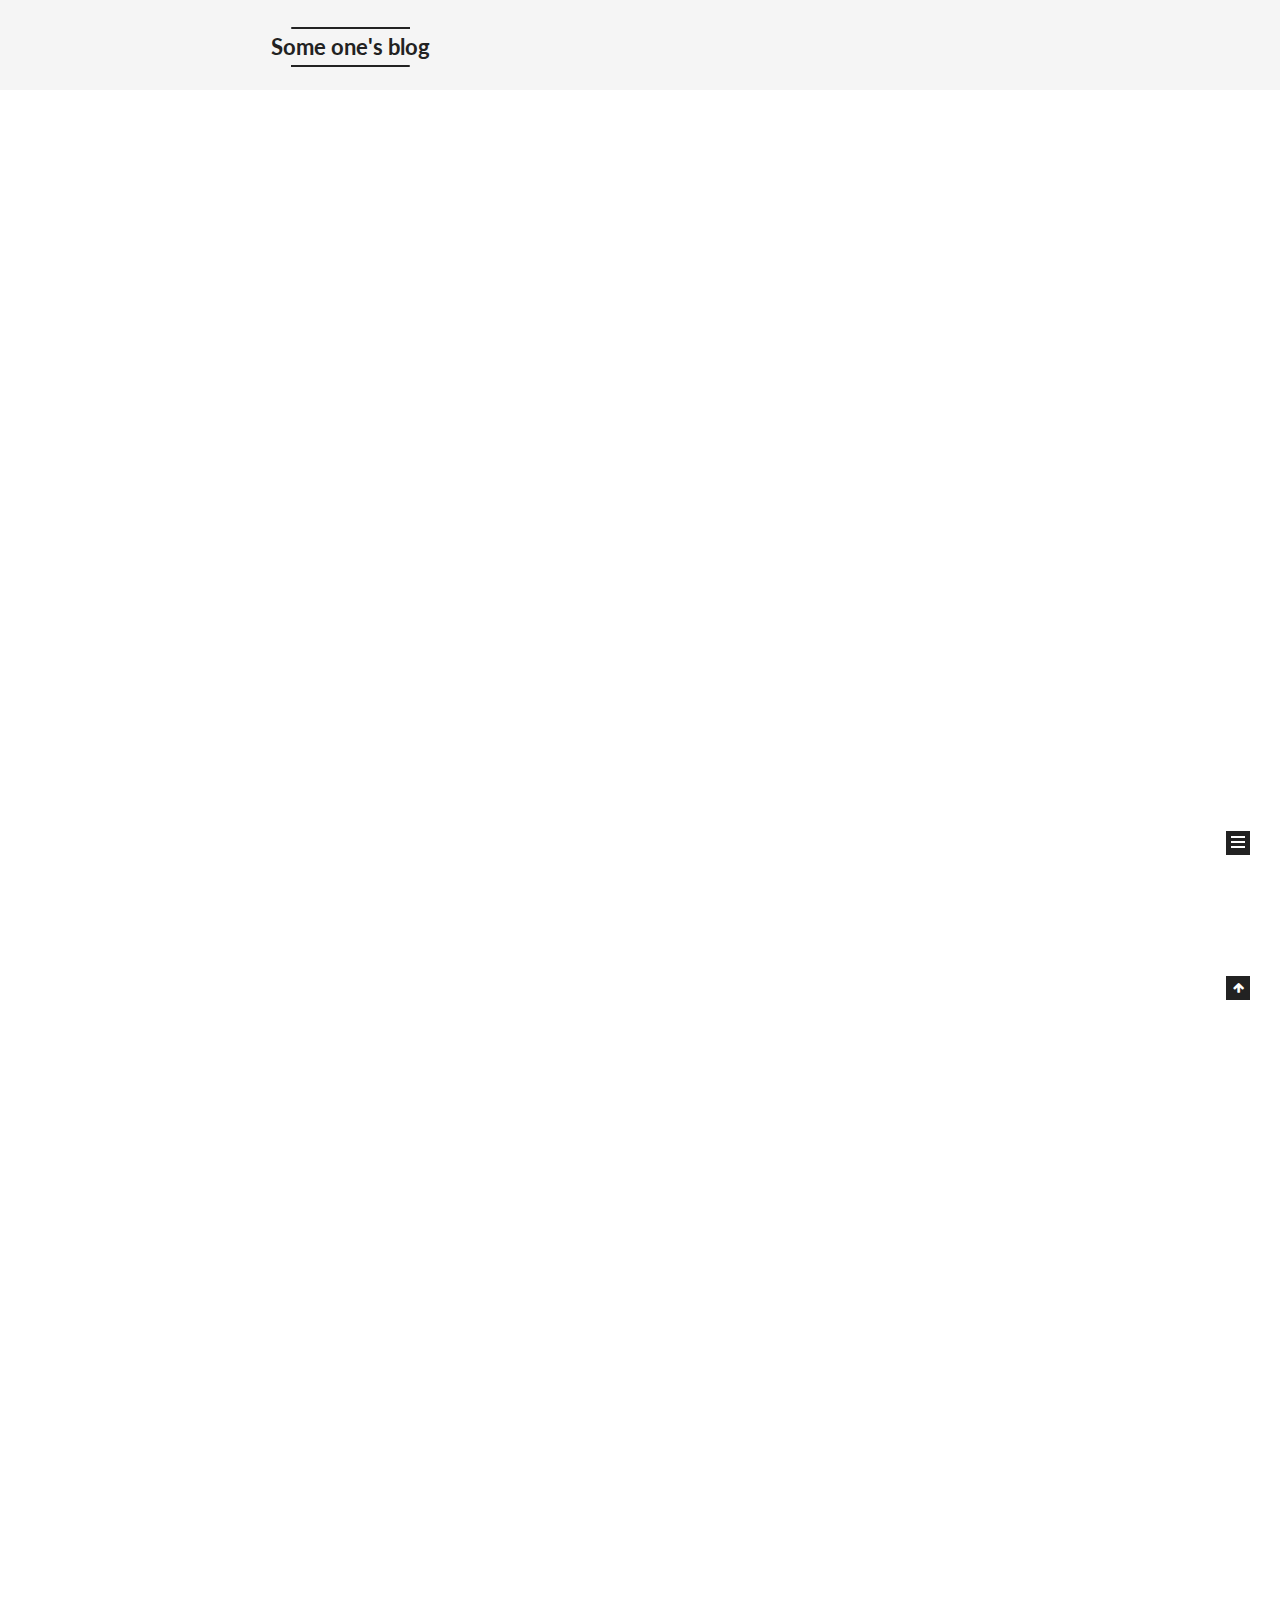
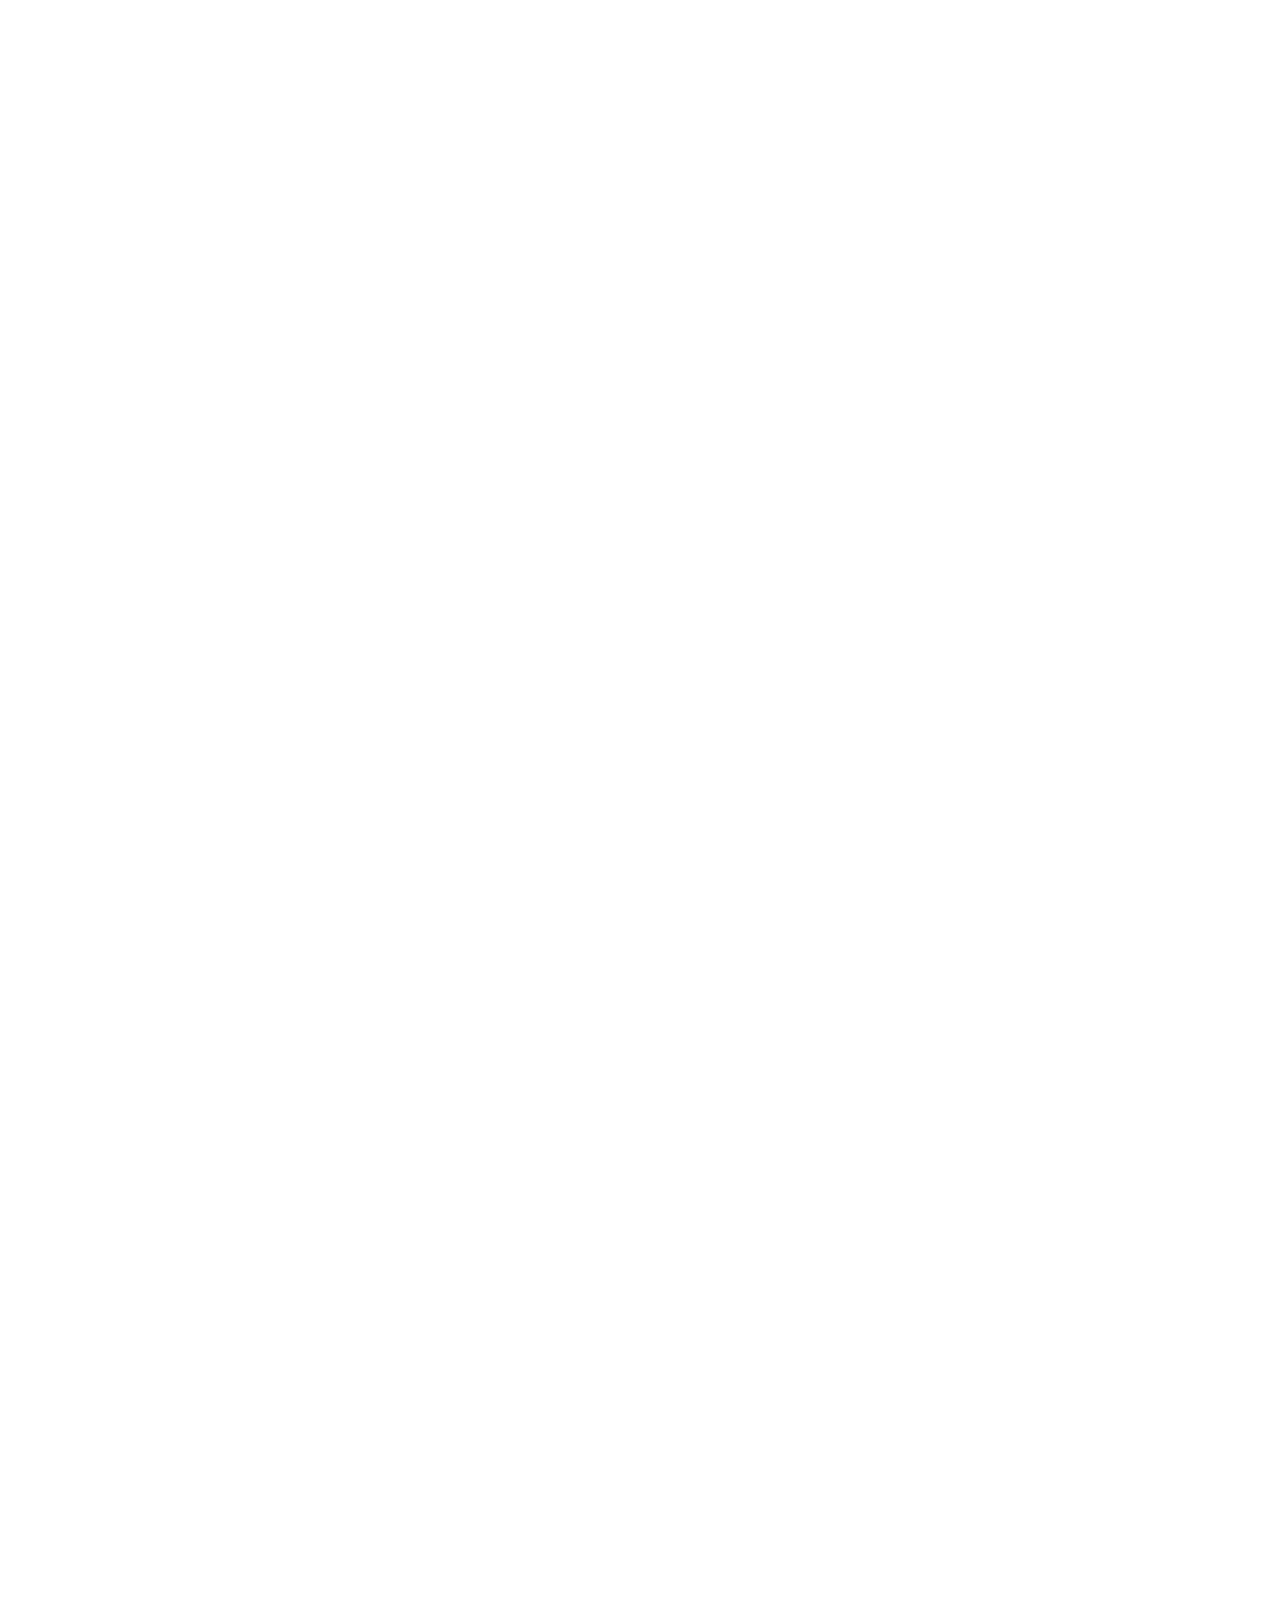
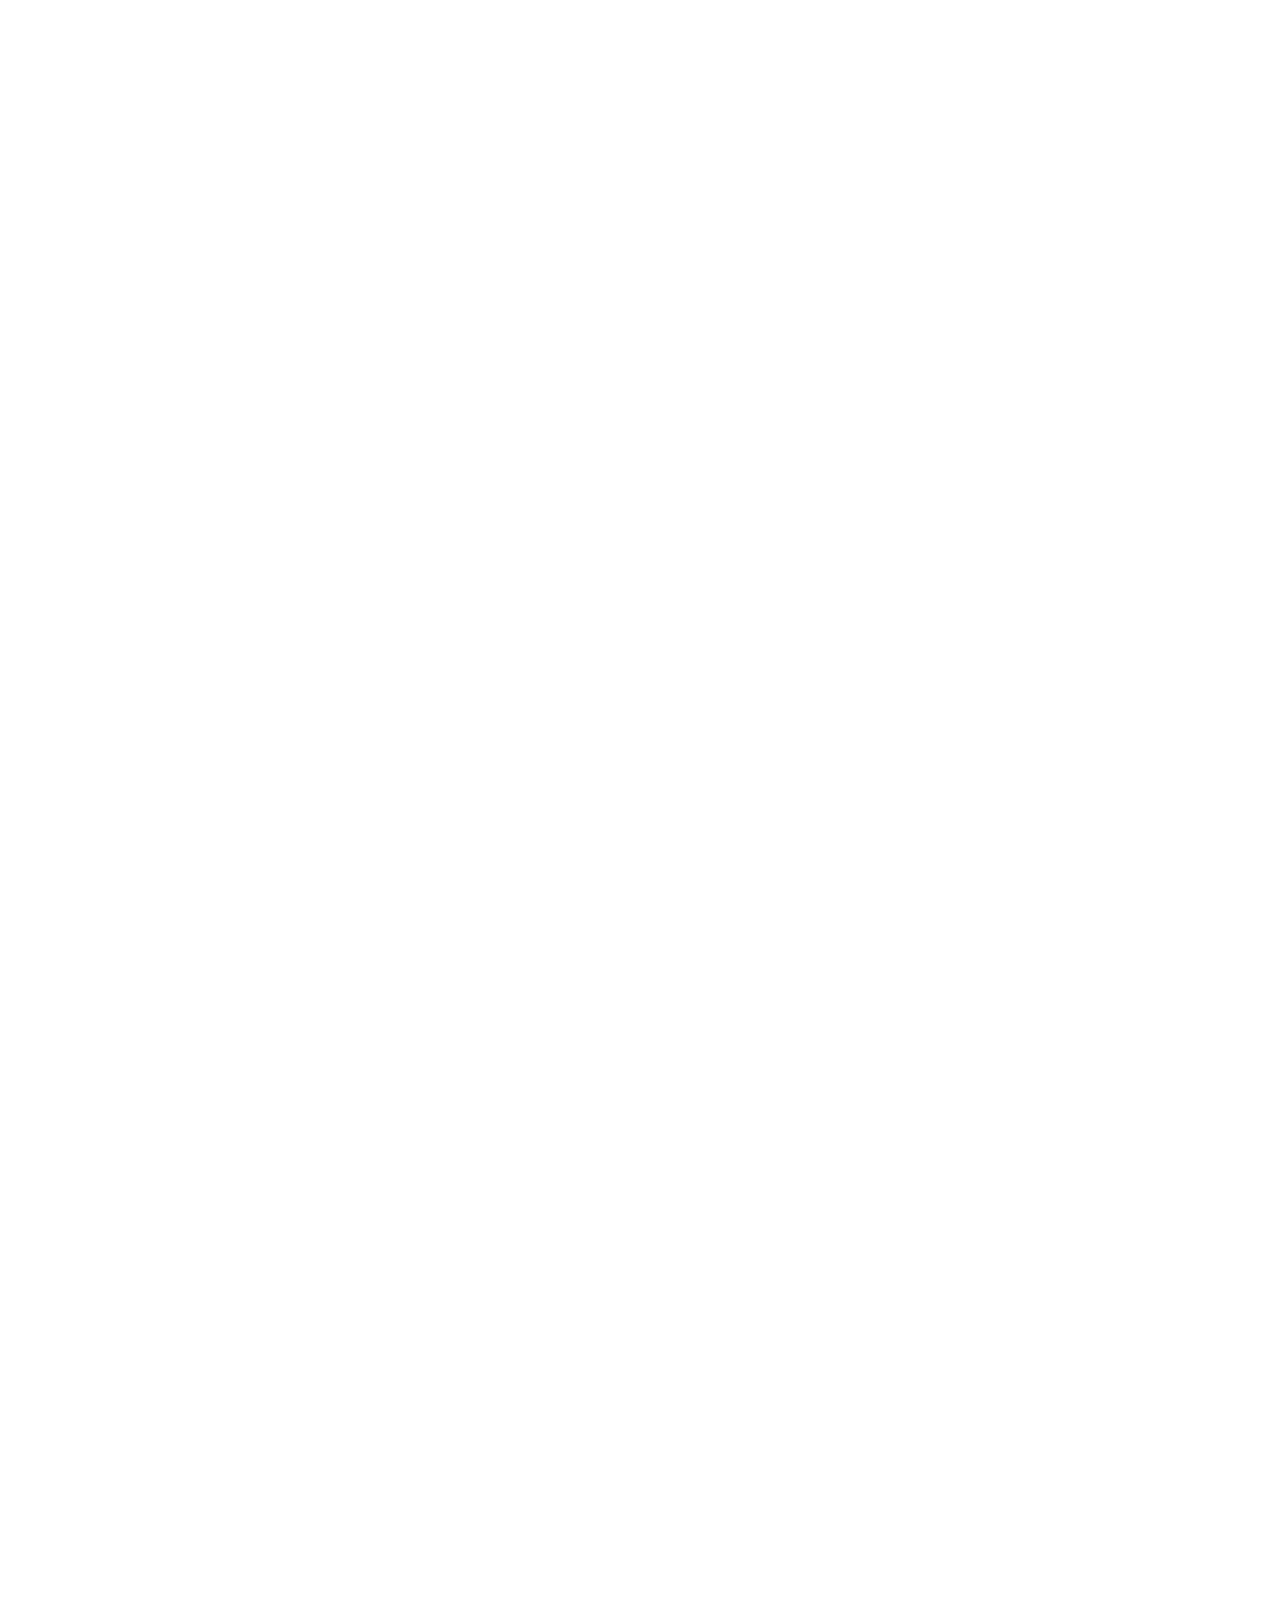
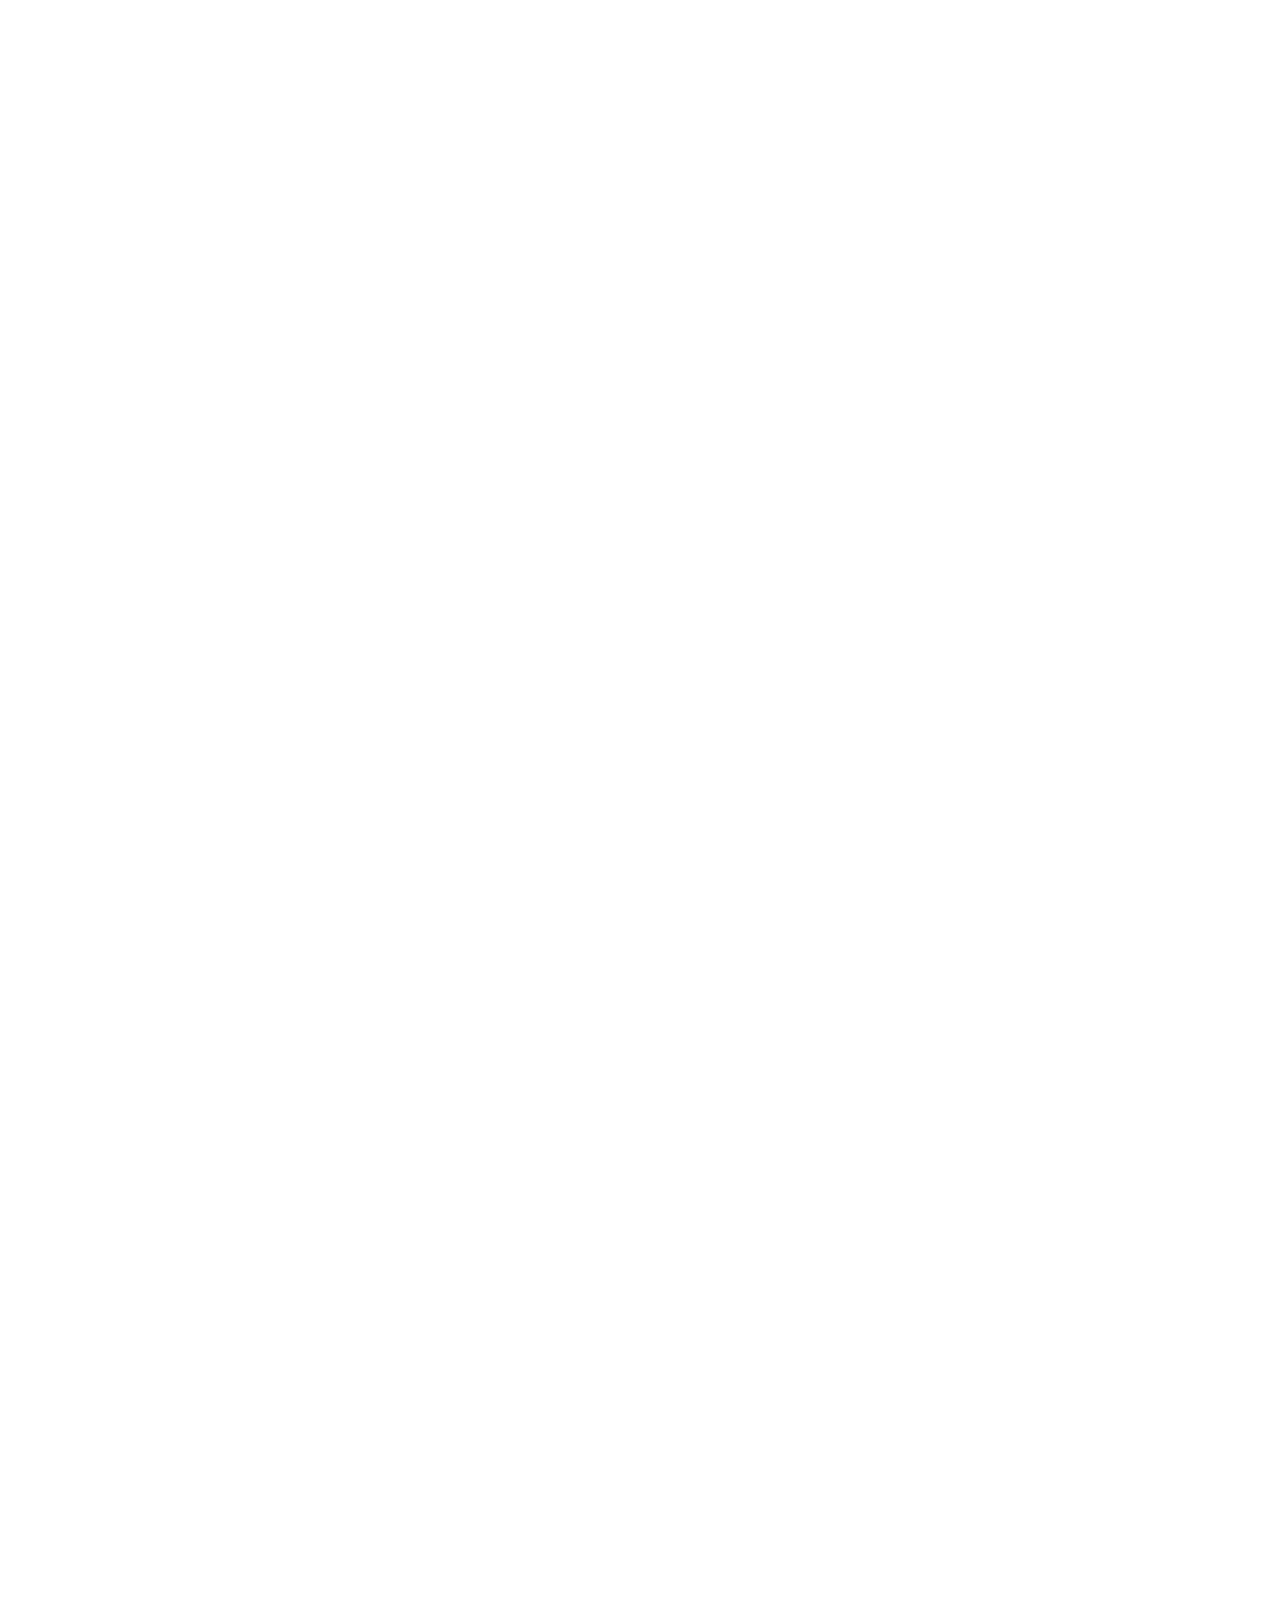
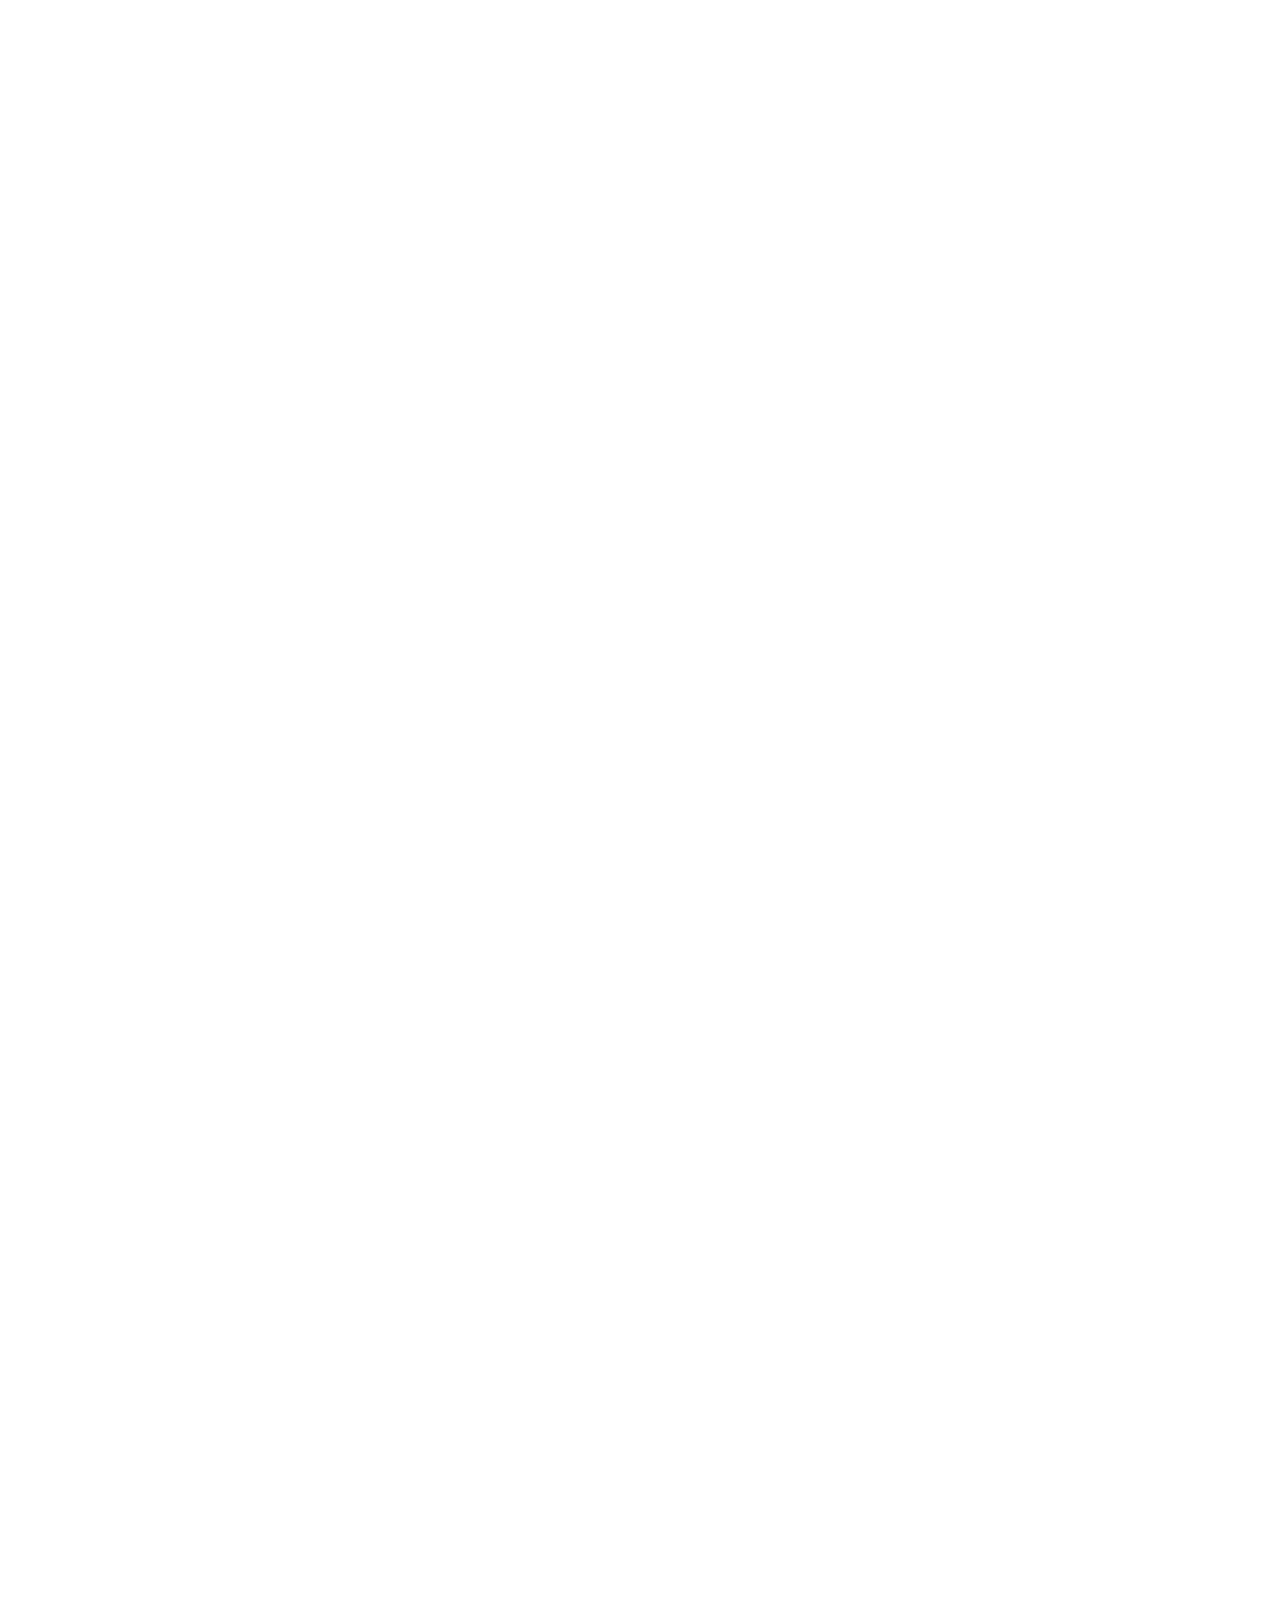
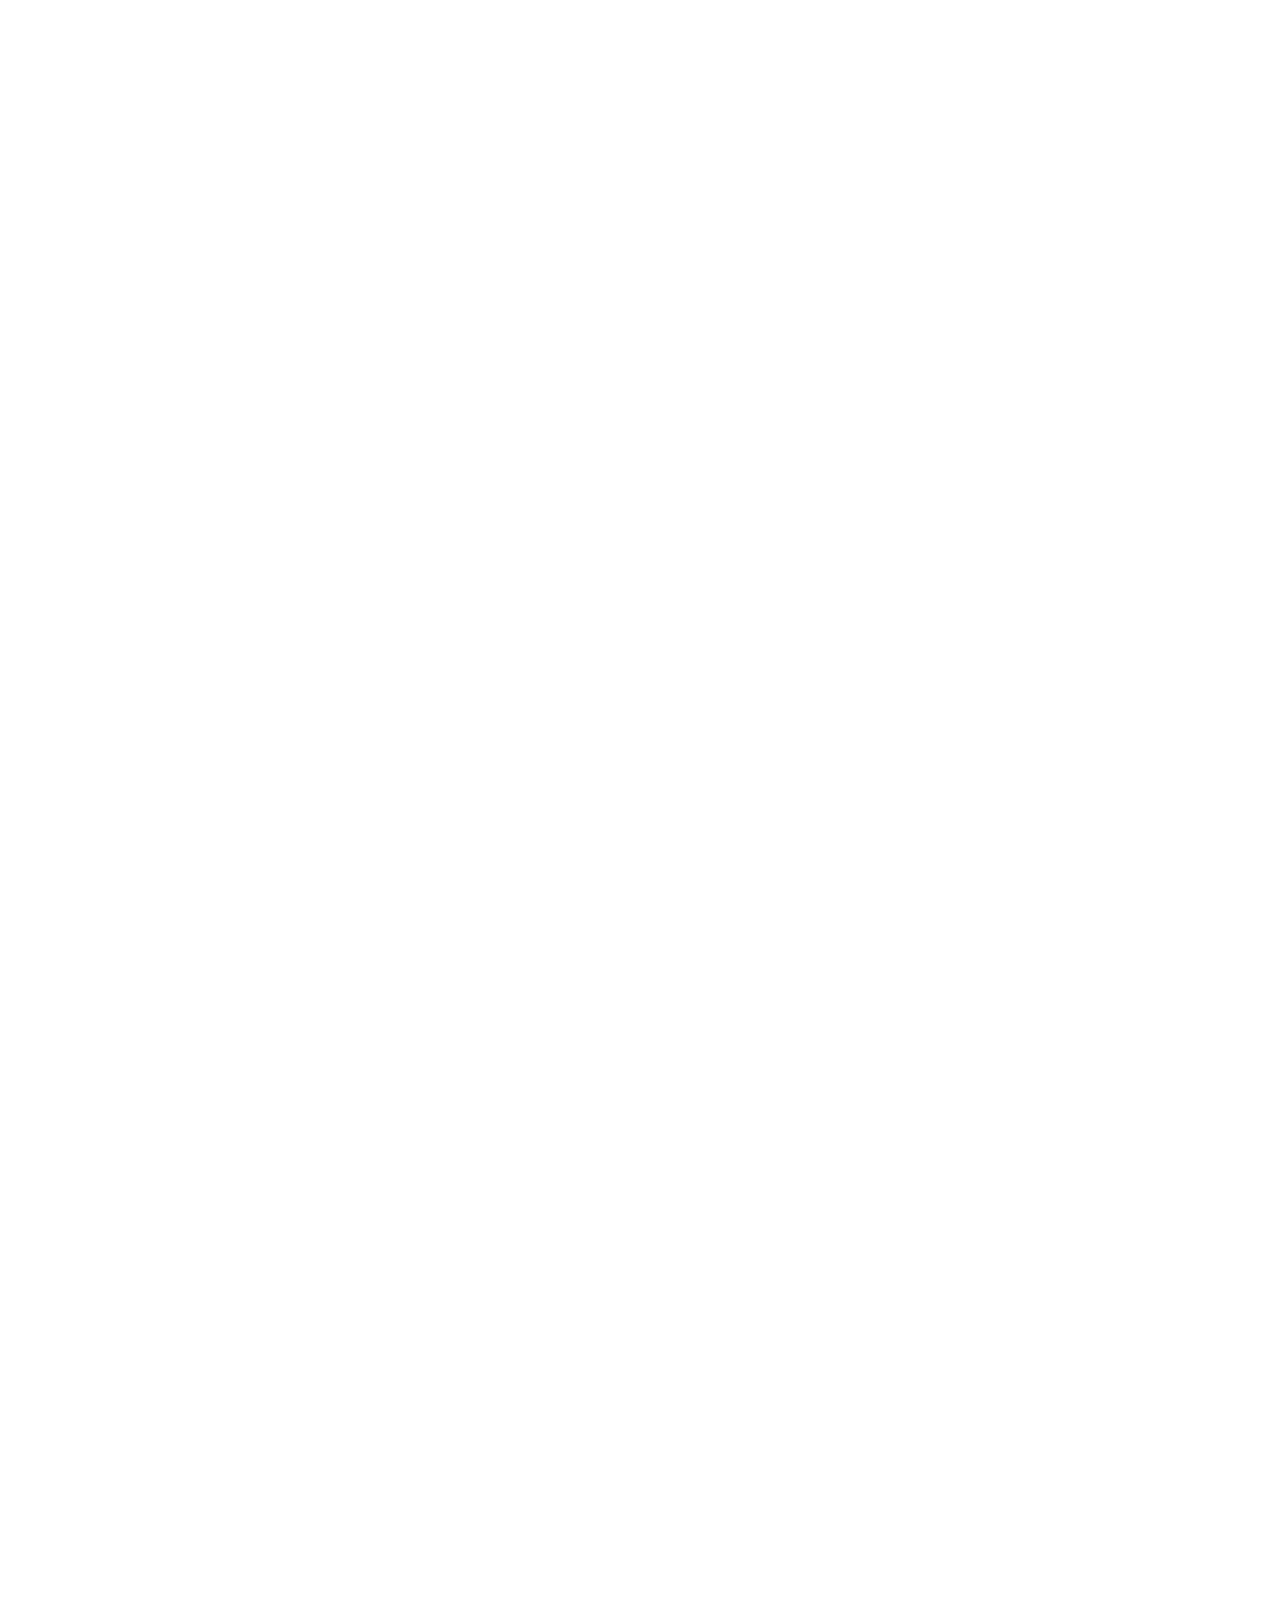
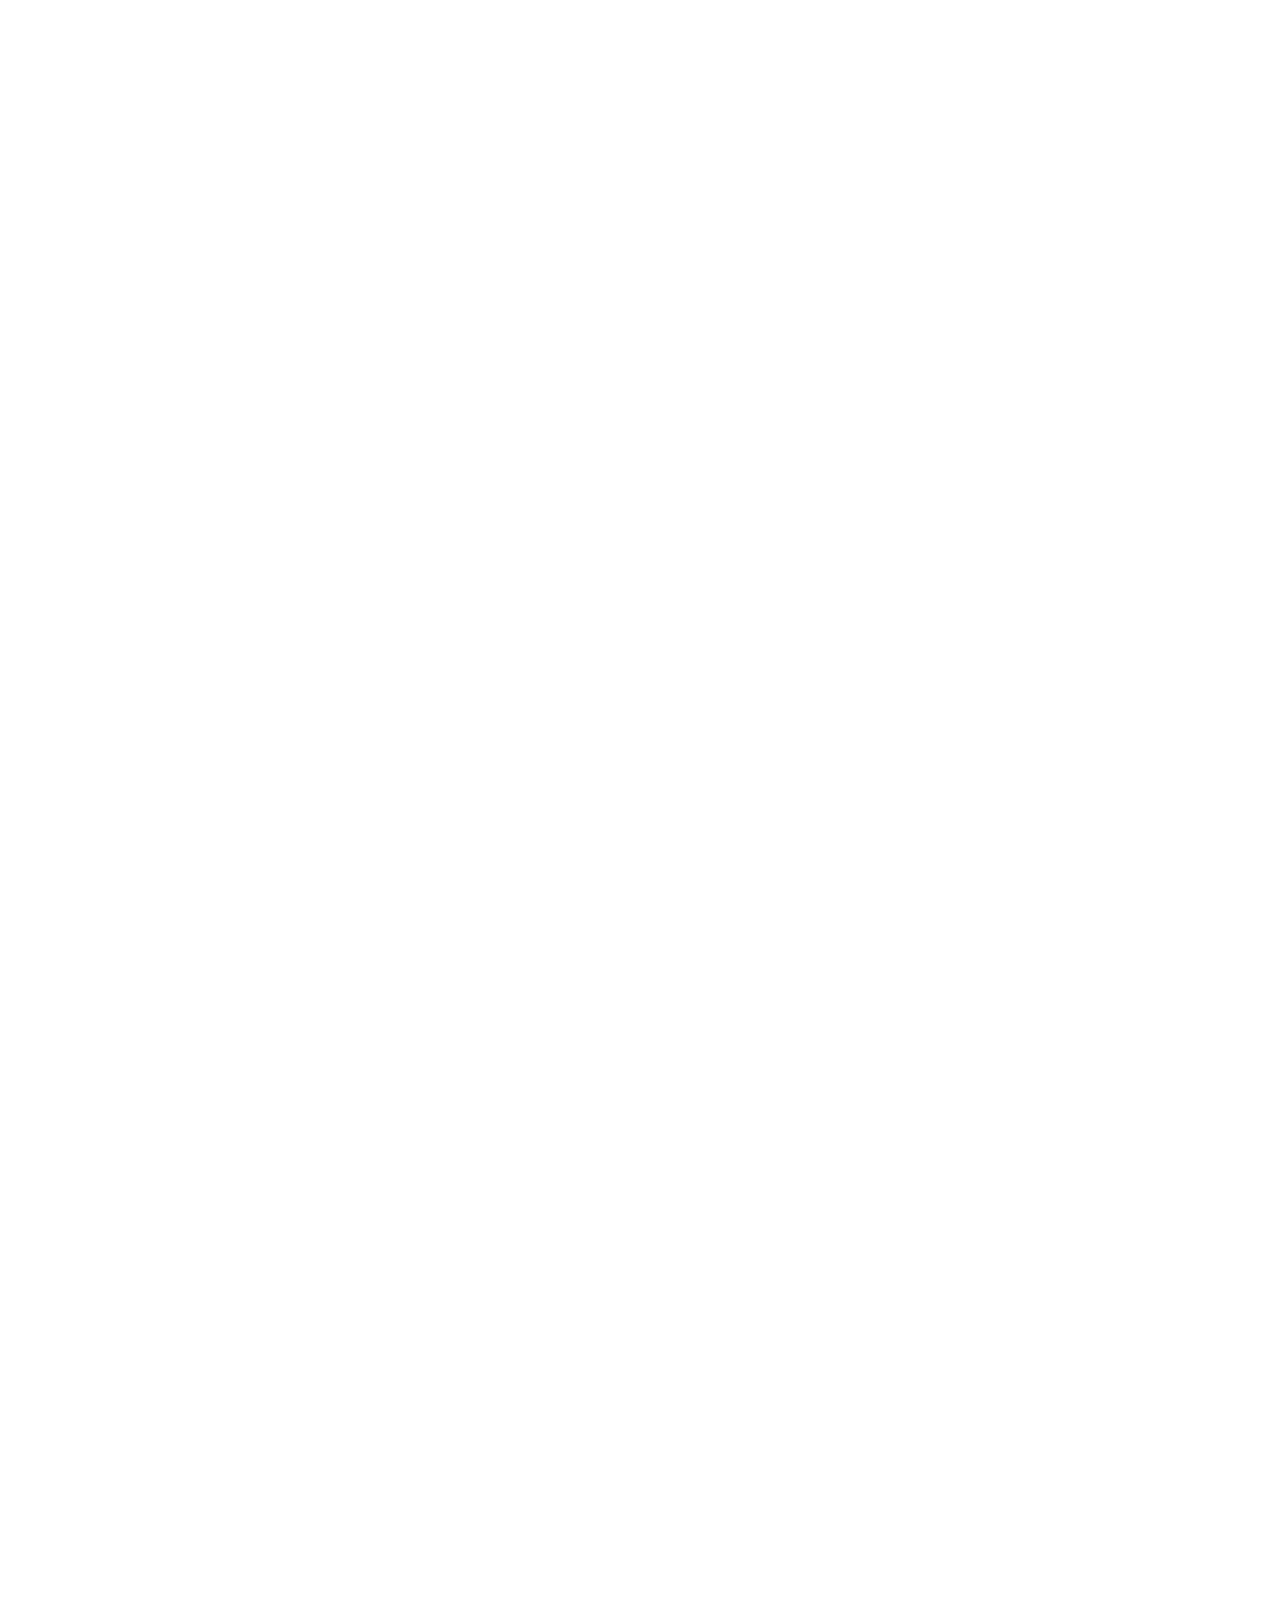
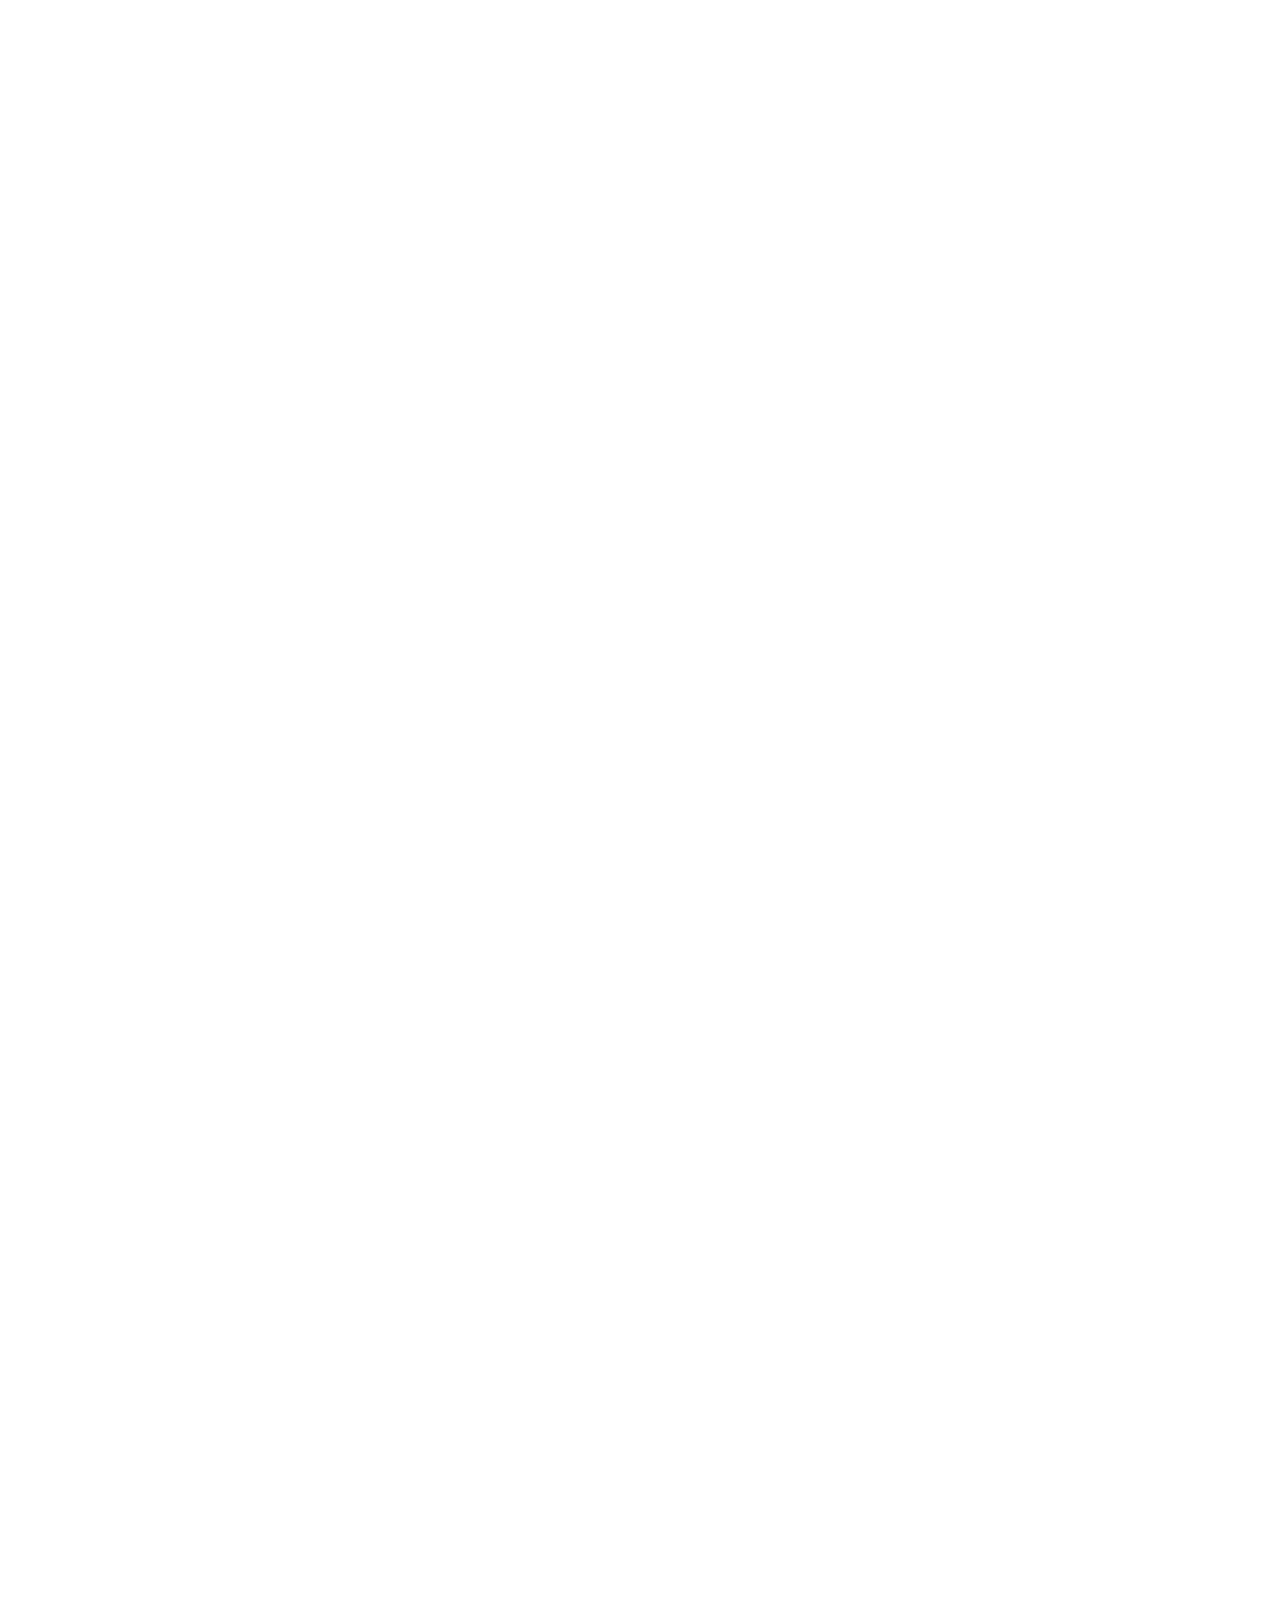
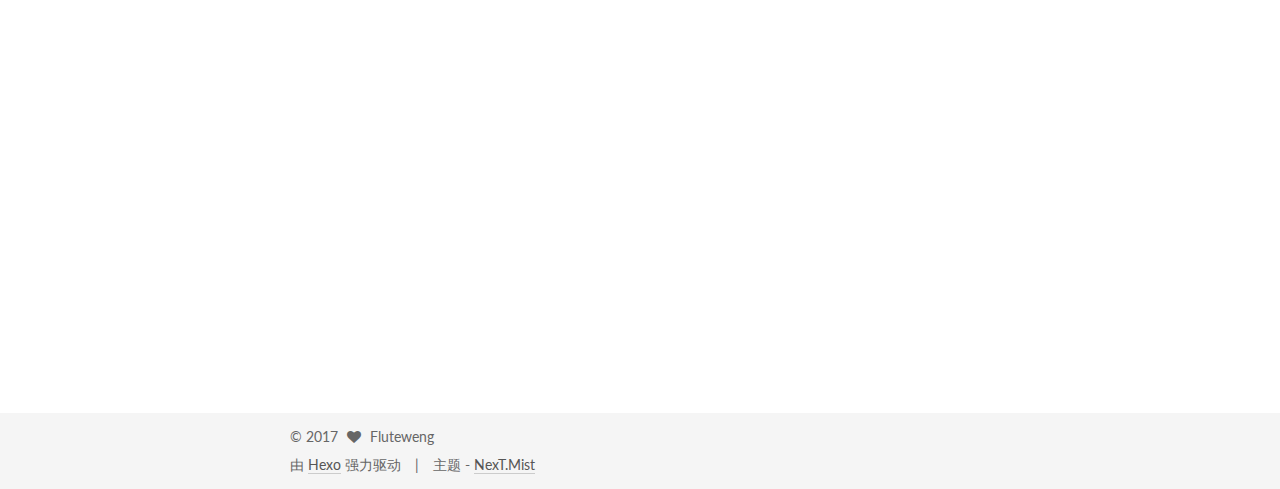
==== commit 2c12d857: "Site updated: 2017-08-08 12:00:54" ====
--- a/index.html
+++ b/index.html
@@ -353,6 +353,10 @@
 <h6 id="componentWillUpdate"><a href="#componentWillUpdate" class="headerlink" title="componentWillUpdate"></a>componentWillUpdate</h6><p>在render前执行的函数（why not run in render T_T,mybe first time mount not needed ^v^）<br><figure class="highlight javascript"><table><tr><td class="gutter"><pre><div class="line">1</div><div class="line">2</div><div class="line">3</div><div class="line">4</div></pre></td><td class="code"><pre><div class="line"><span class="comment">//如使用es5 在内部切成对象function模式</span></div><div class="line">componentWillUpdate(nextProps,nextState)&#123;</div><div class="line">  <span class="comment">//... </span></div><div class="line">&#125;</div></pre></td></tr></table></figure></p>
 <h6 id="render-1"><a href="#render-1" class="headerlink" title="render"></a>render</h6><p>与挂载一致</p>
 <h6 id="componentDidUpdate"><a href="#componentDidUpdate" class="headerlink" title="componentDidUpdate"></a>componentDidUpdate</h6><p>组件已经更新完成，如需要使用原来的state和props再做一些活儿，可以在此处运行<br><figure class="highlight javascript"><table><tr><td class="gutter"><pre><div class="line">1</div><div class="line">2</div><div class="line">3</div><div class="line">4</div></pre></td><td class="code"><pre><div class="line"><span class="comment">//如使用es5 在内部切成对象function模式</span></div><div class="line">componentDidUpdate(prevProps, prevState)&#123;</div><div class="line">  <span class="comment">//...</span></div><div class="line">&#125;</div></pre></td></tr></table></figure></p>
+<h5 id="组件销毁"><a href="#组件销毁" class="headerlink" title="组件销毁"></a>组件销毁</h5><blockquote>
+<p>componentWillUnmount</p>
+</blockquote>
+<h6 id="componentWillUnmount"><a href="#componentWillUnmount" class="headerlink" title="componentWillUnmount"></a>componentWillUnmount</h6><p>组件即将销毁，此处一般用来清理一些计时器、监听事件等<br><figure class="highlight javascript"><table><tr><td class="gutter"><pre><div class="line">1</div><div class="line">2</div><div class="line">3</div><div class="line">4</div></pre></td><td class="code"><pre><div class="line"><span class="comment">//如使用es5 在内部切成对象function模式</span></div><div class="line">componentWillUnmount()&#123;</div><div class="line">  <span class="comment">//...</span></div><div class="line">&#125;</div></pre></td></tr></table></figure></p>
 
           
         
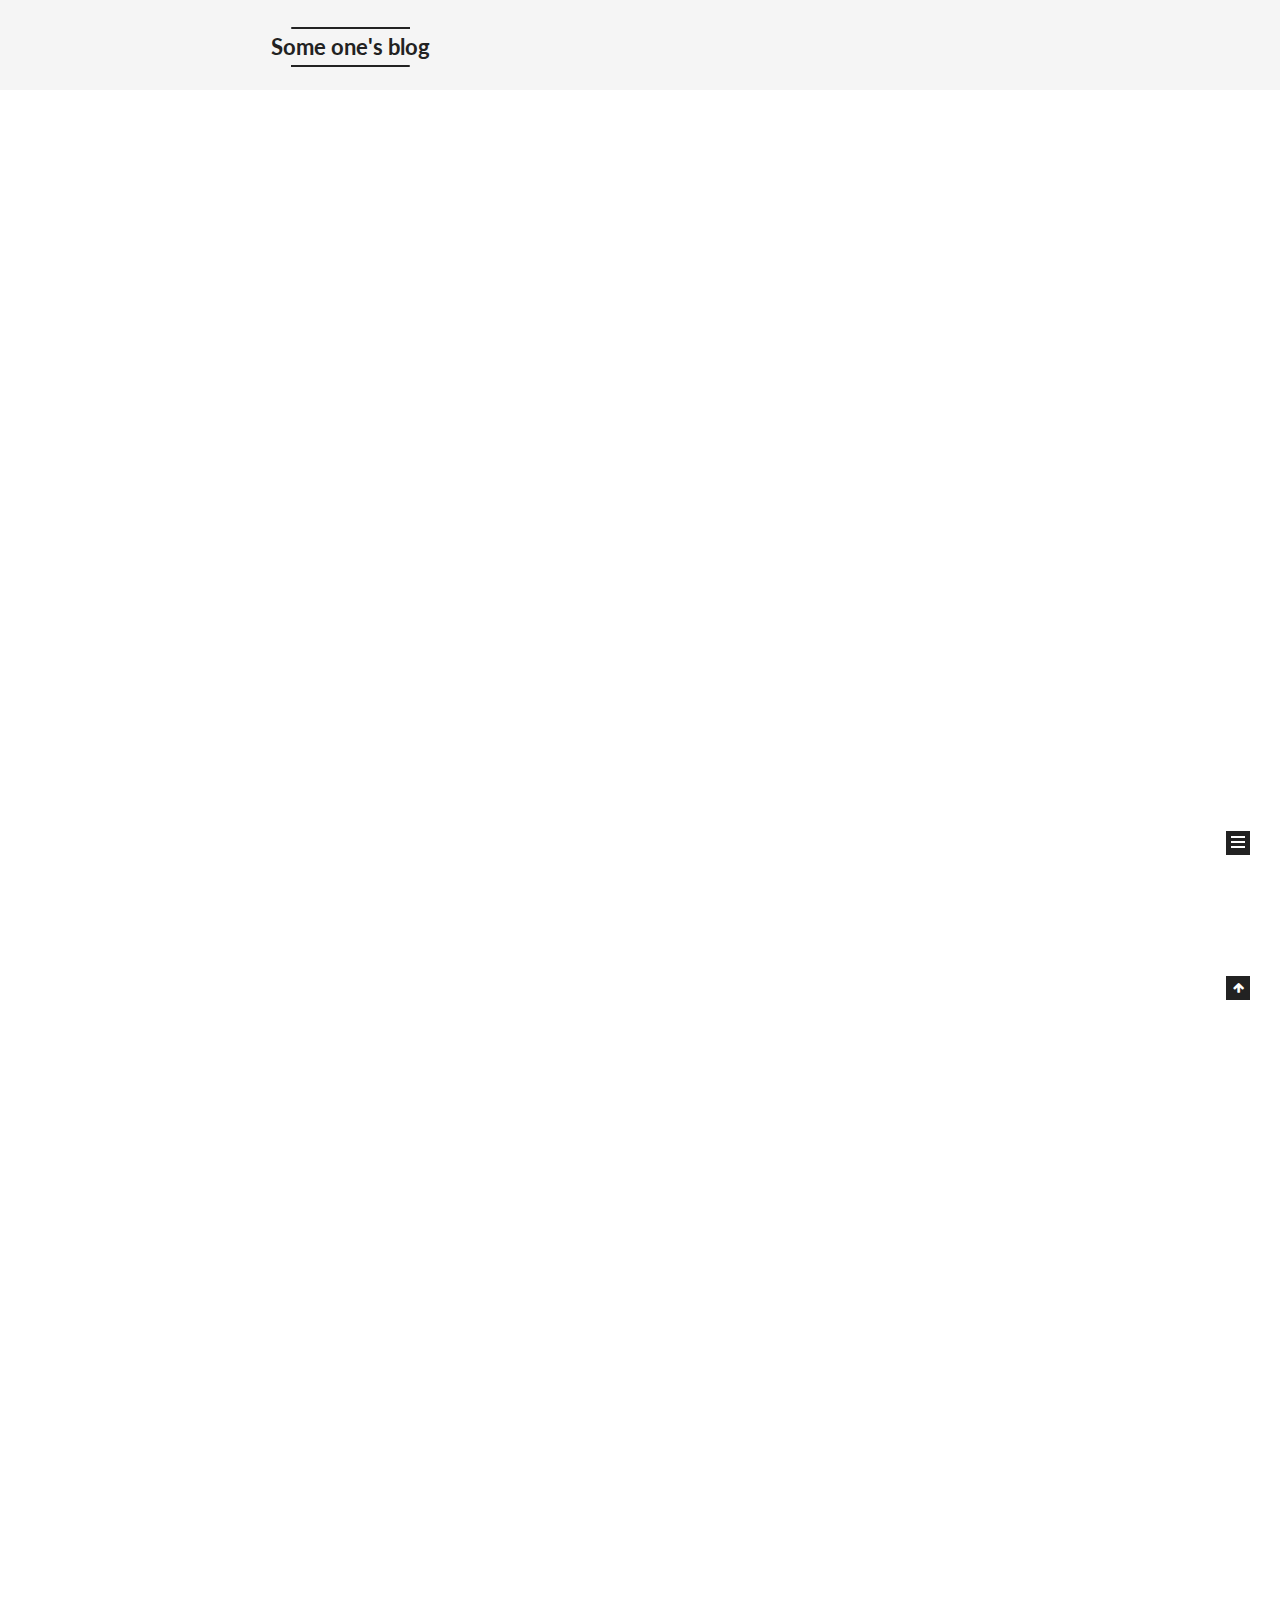
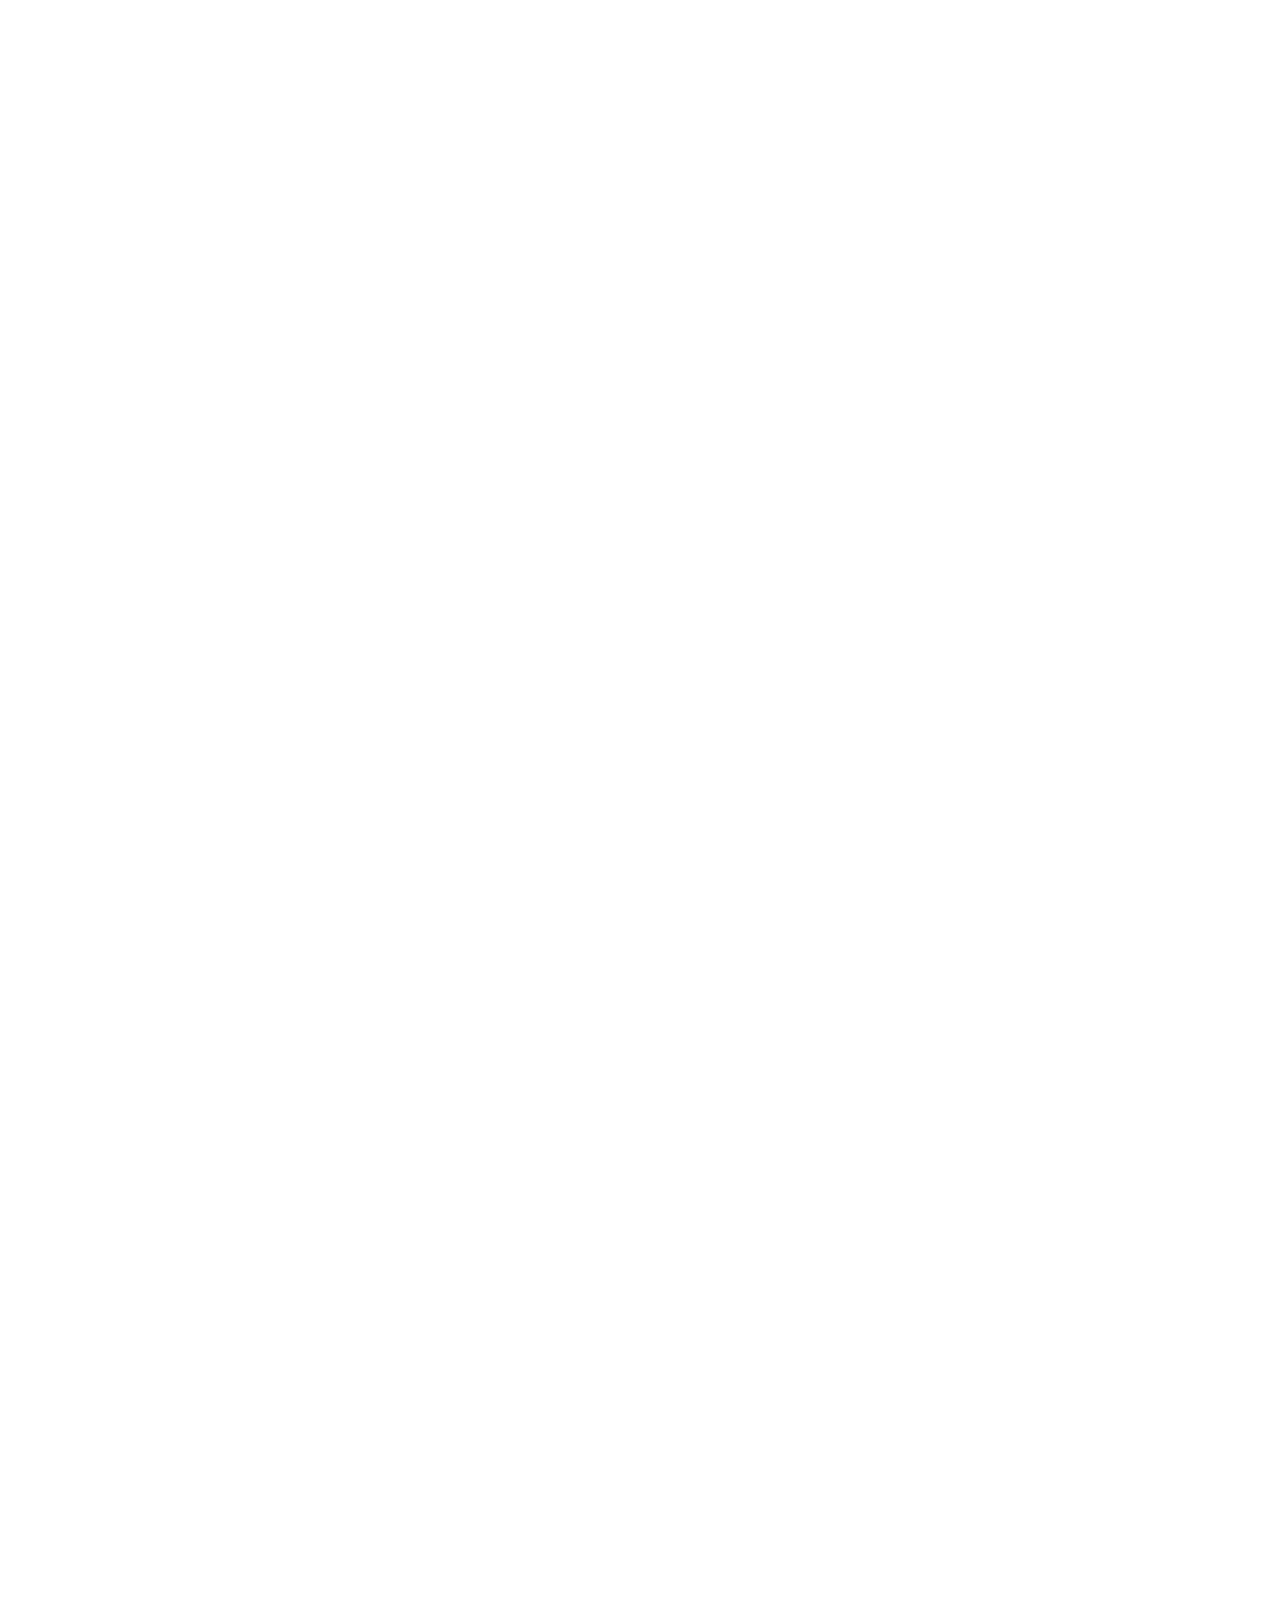
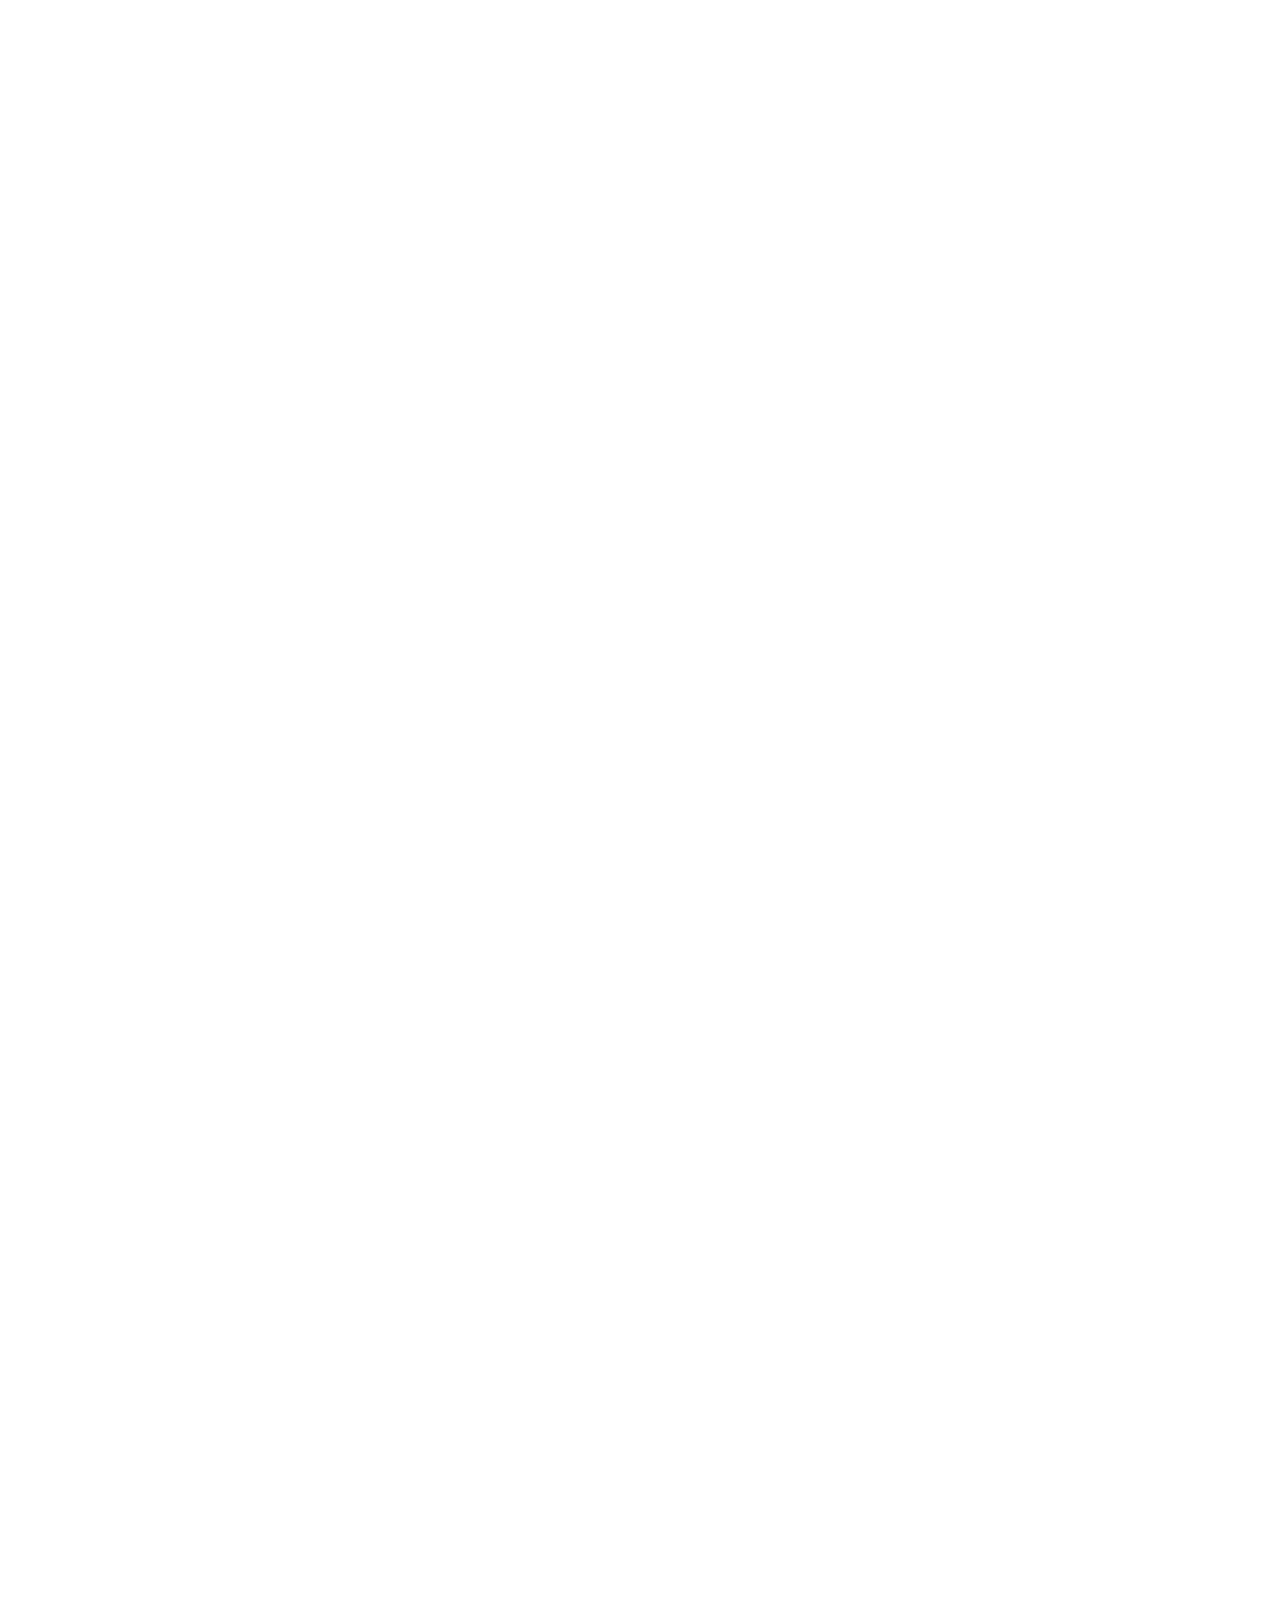
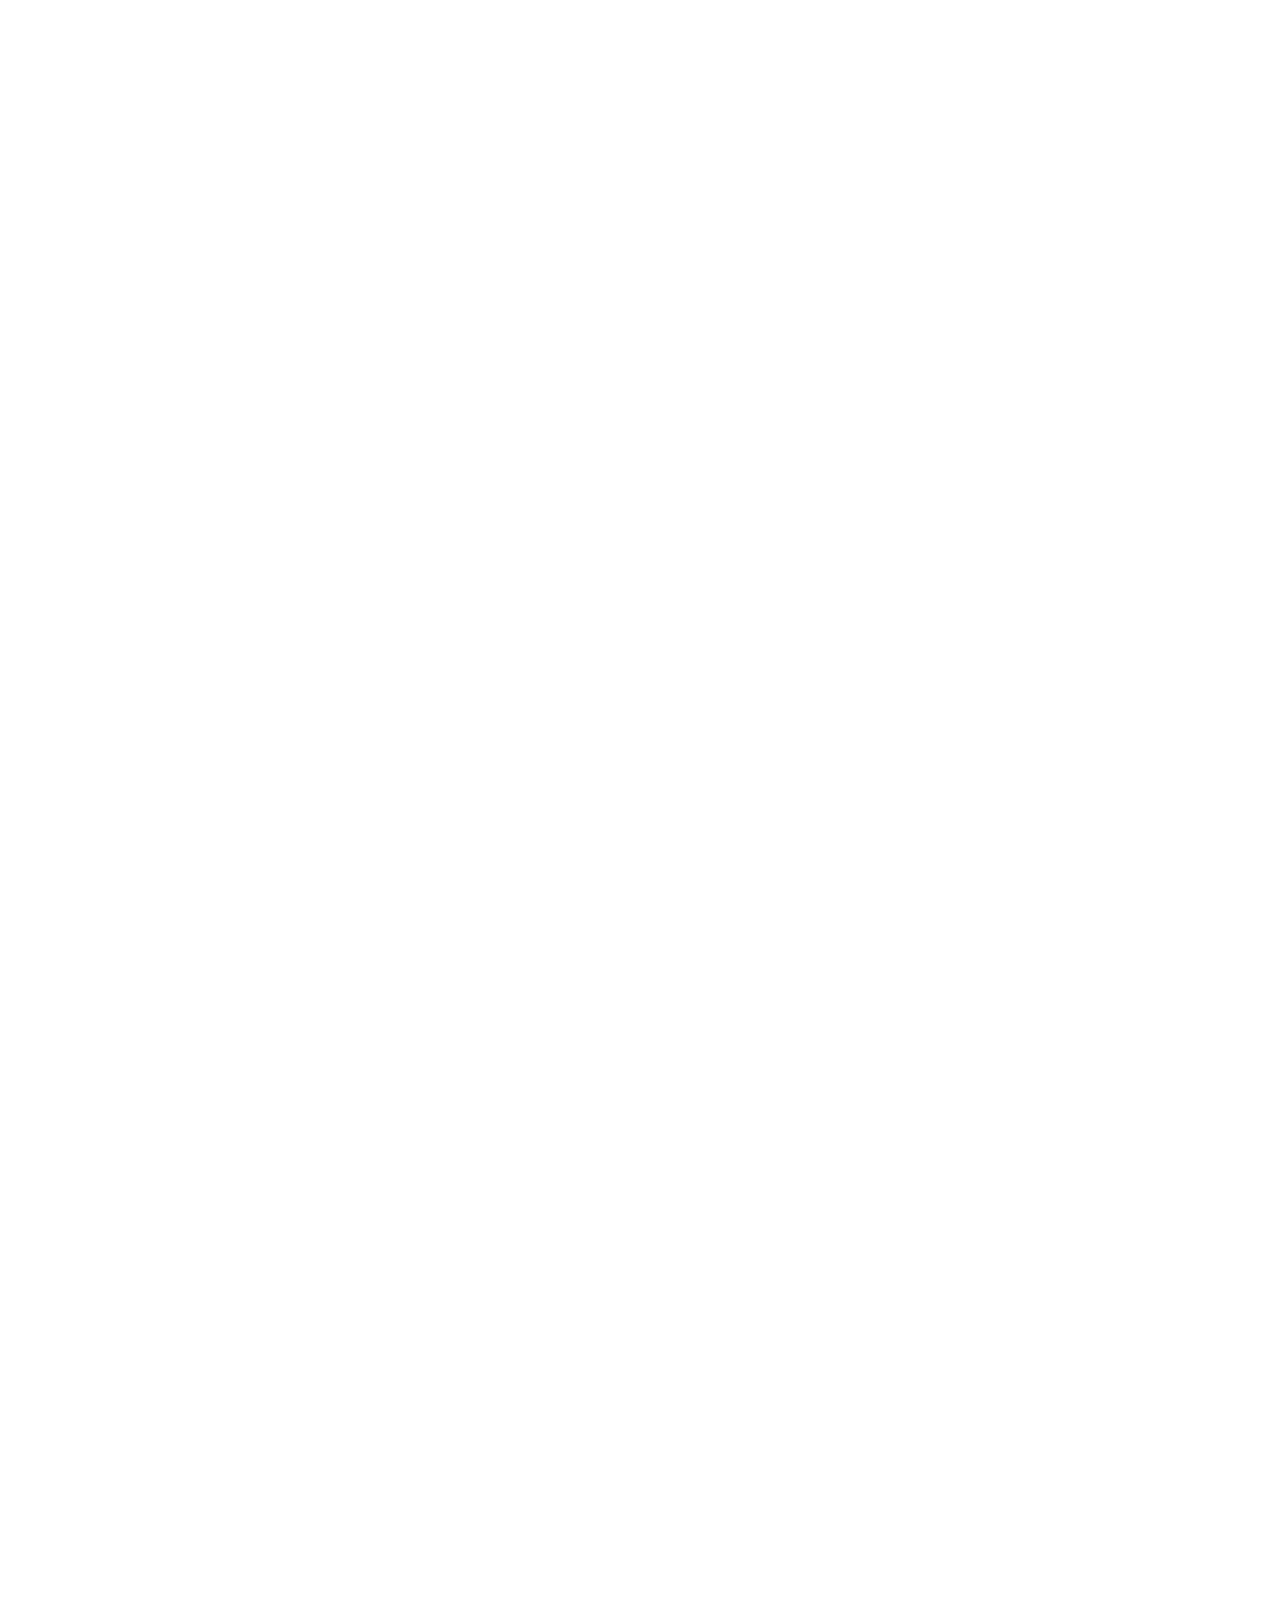
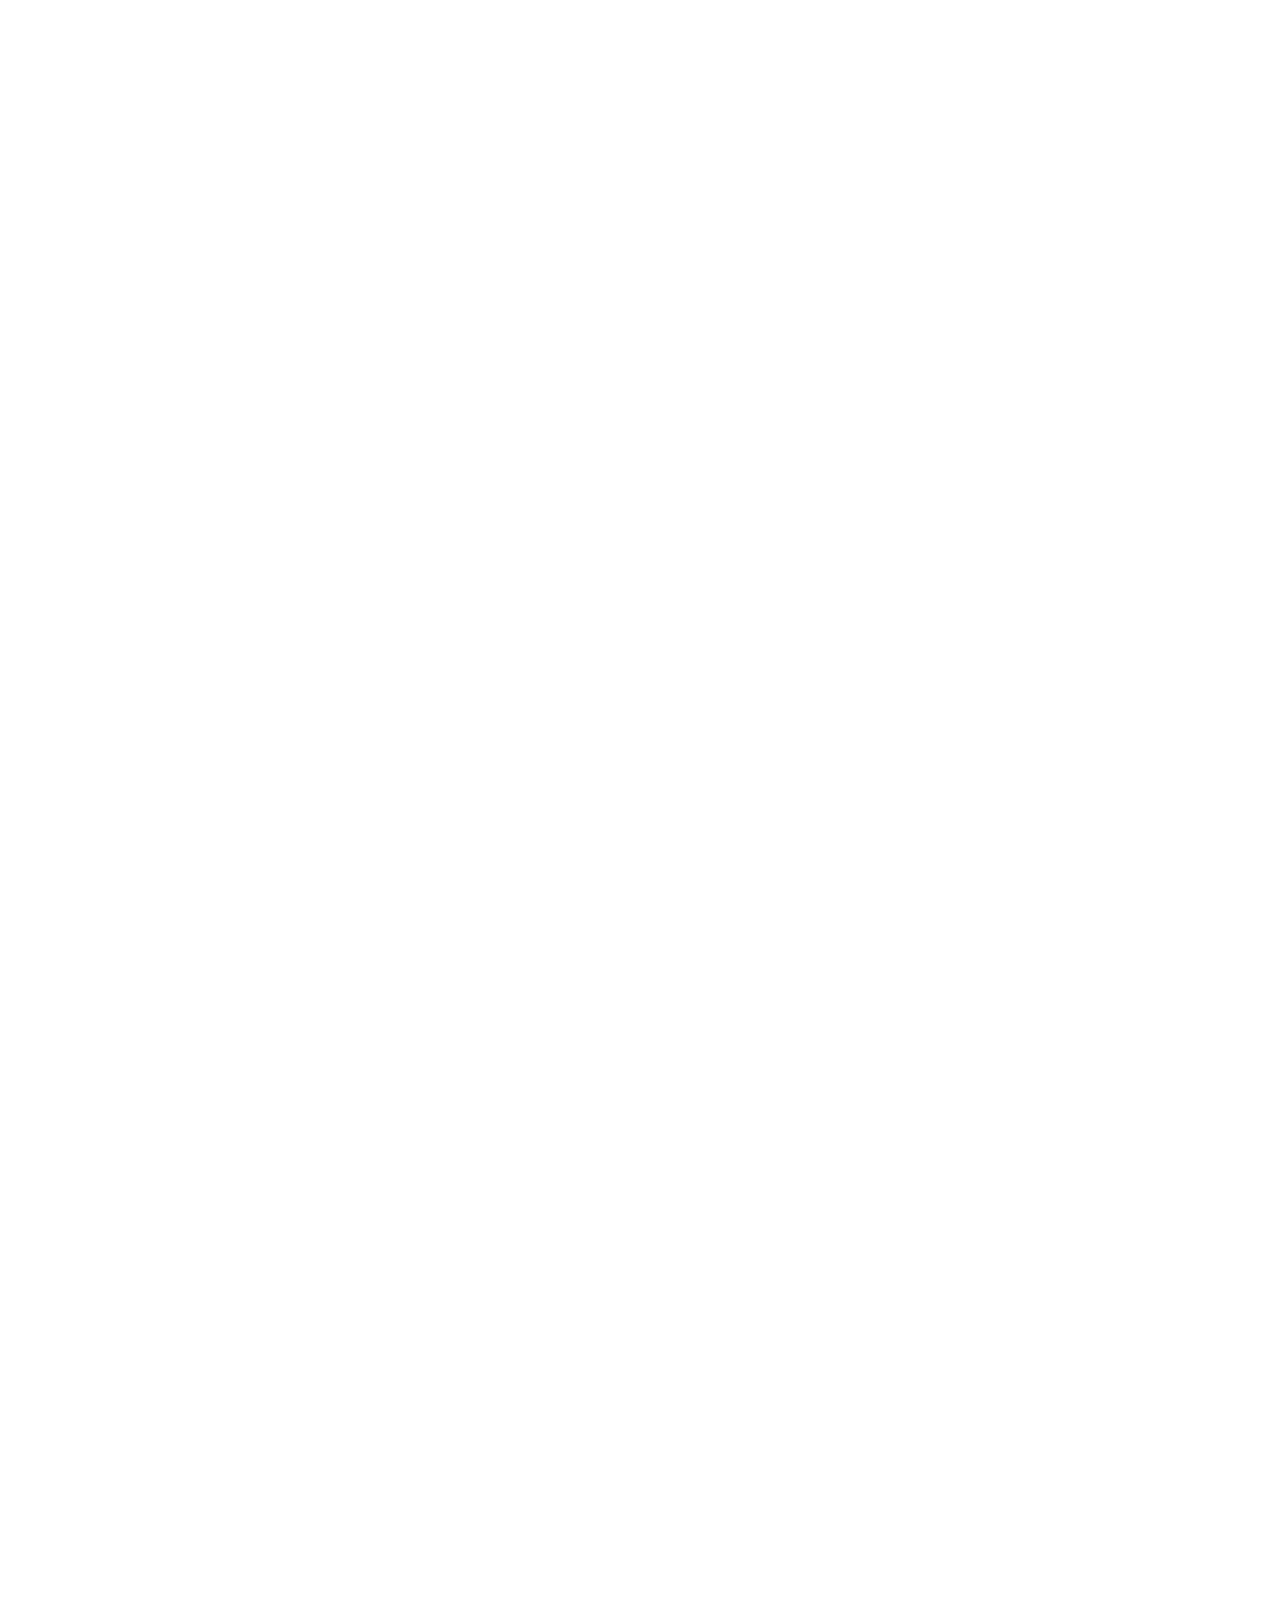
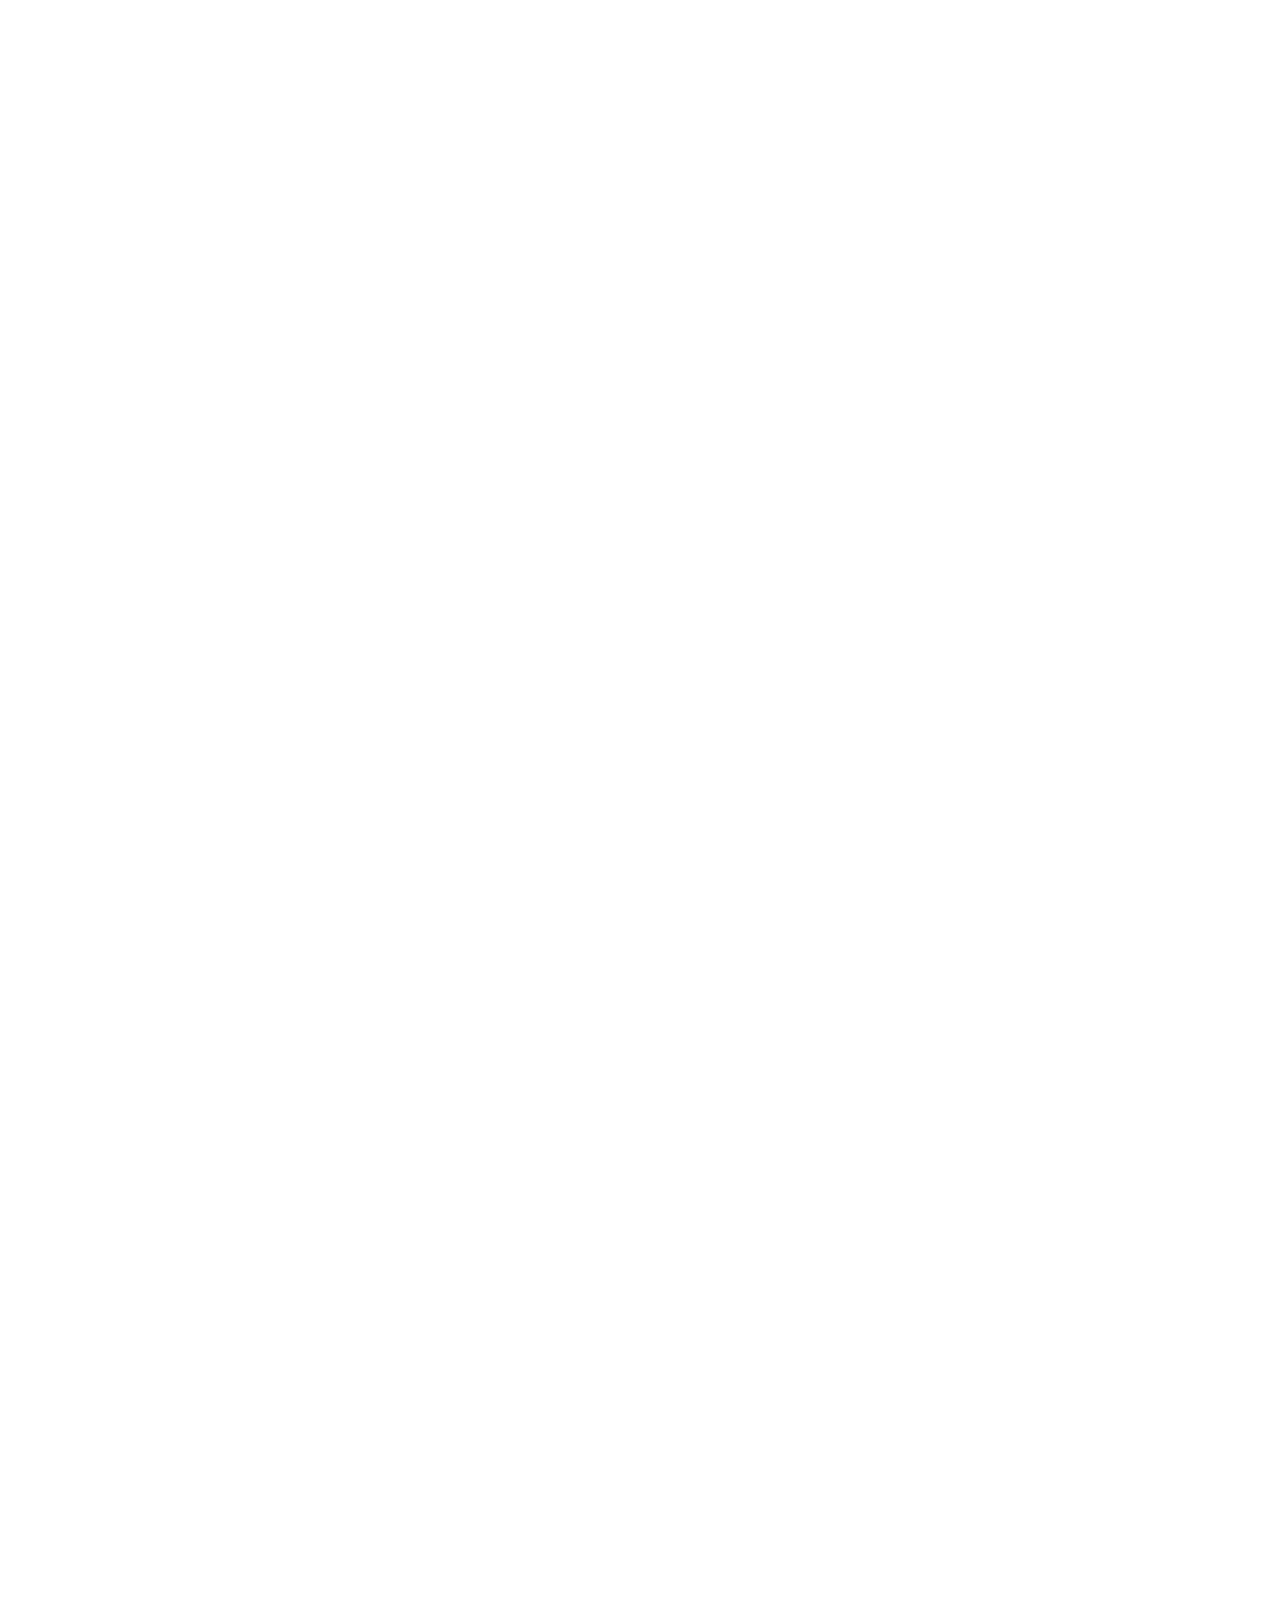
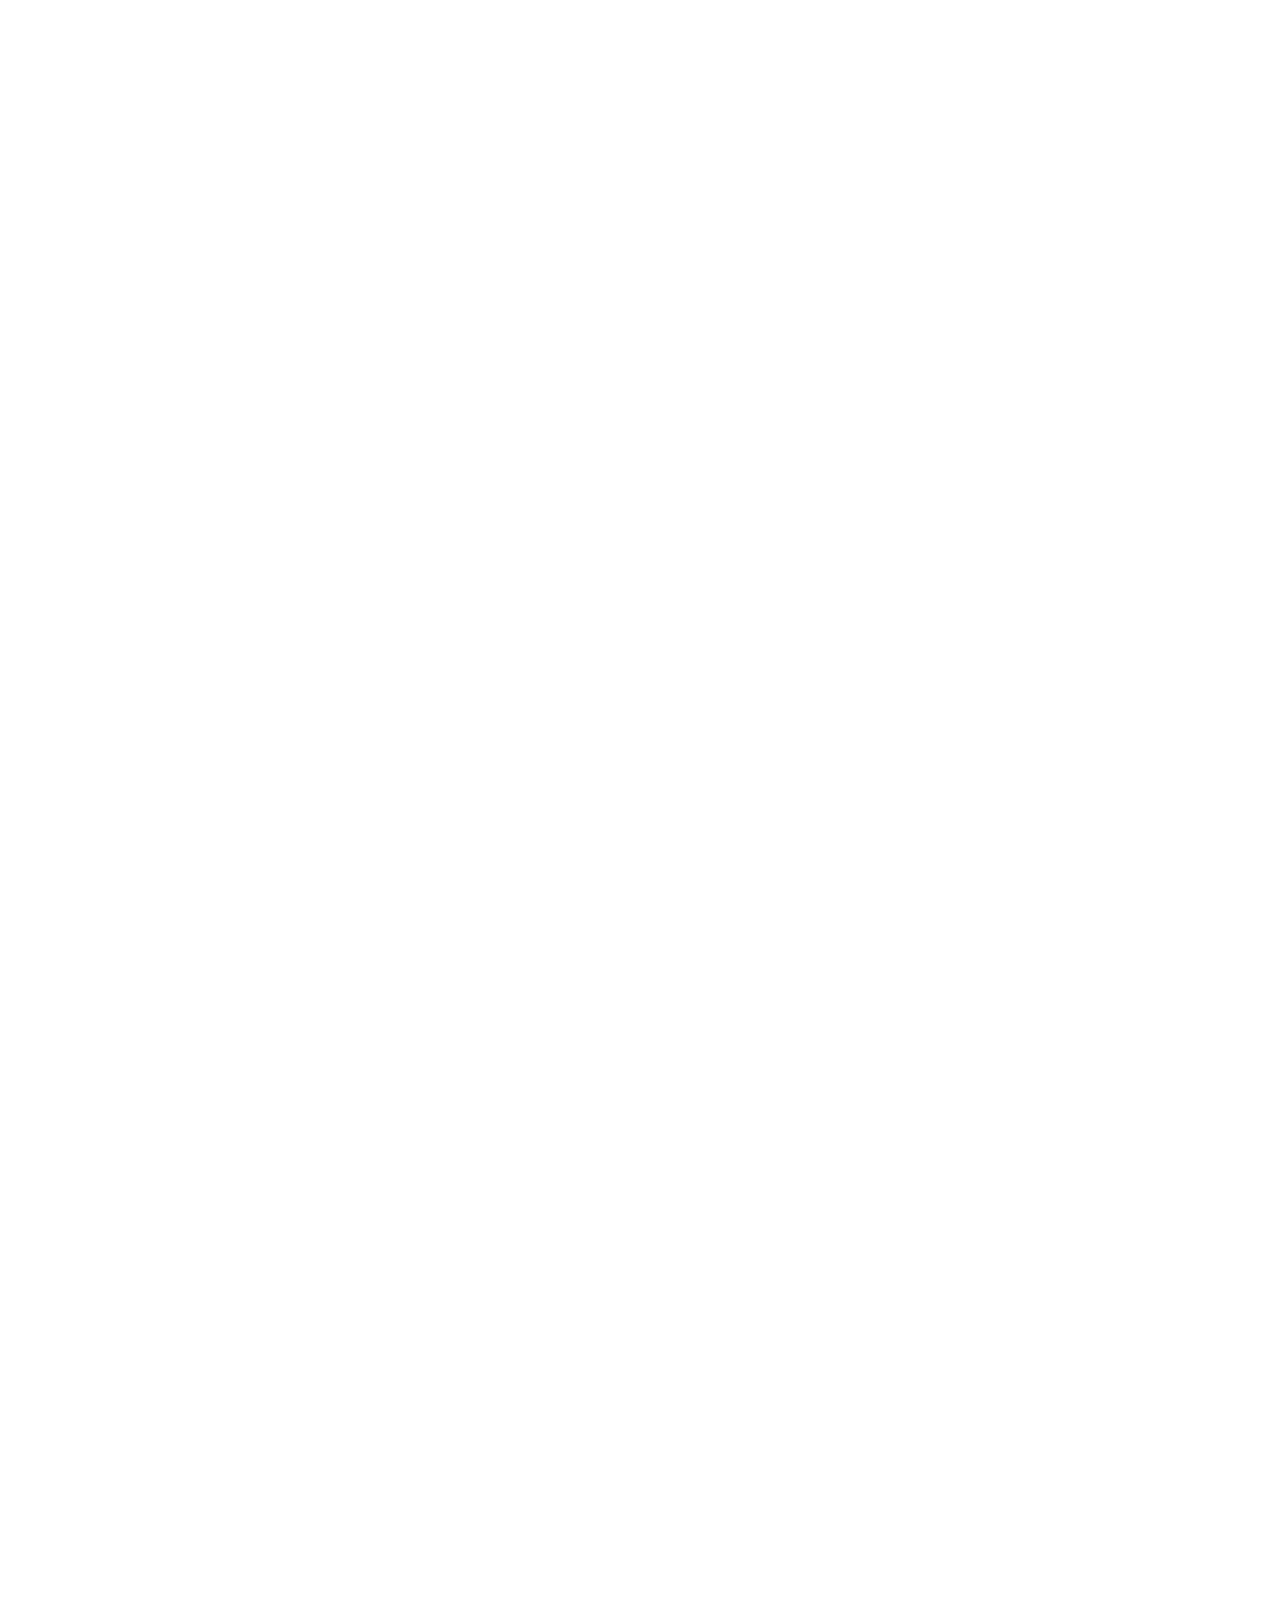
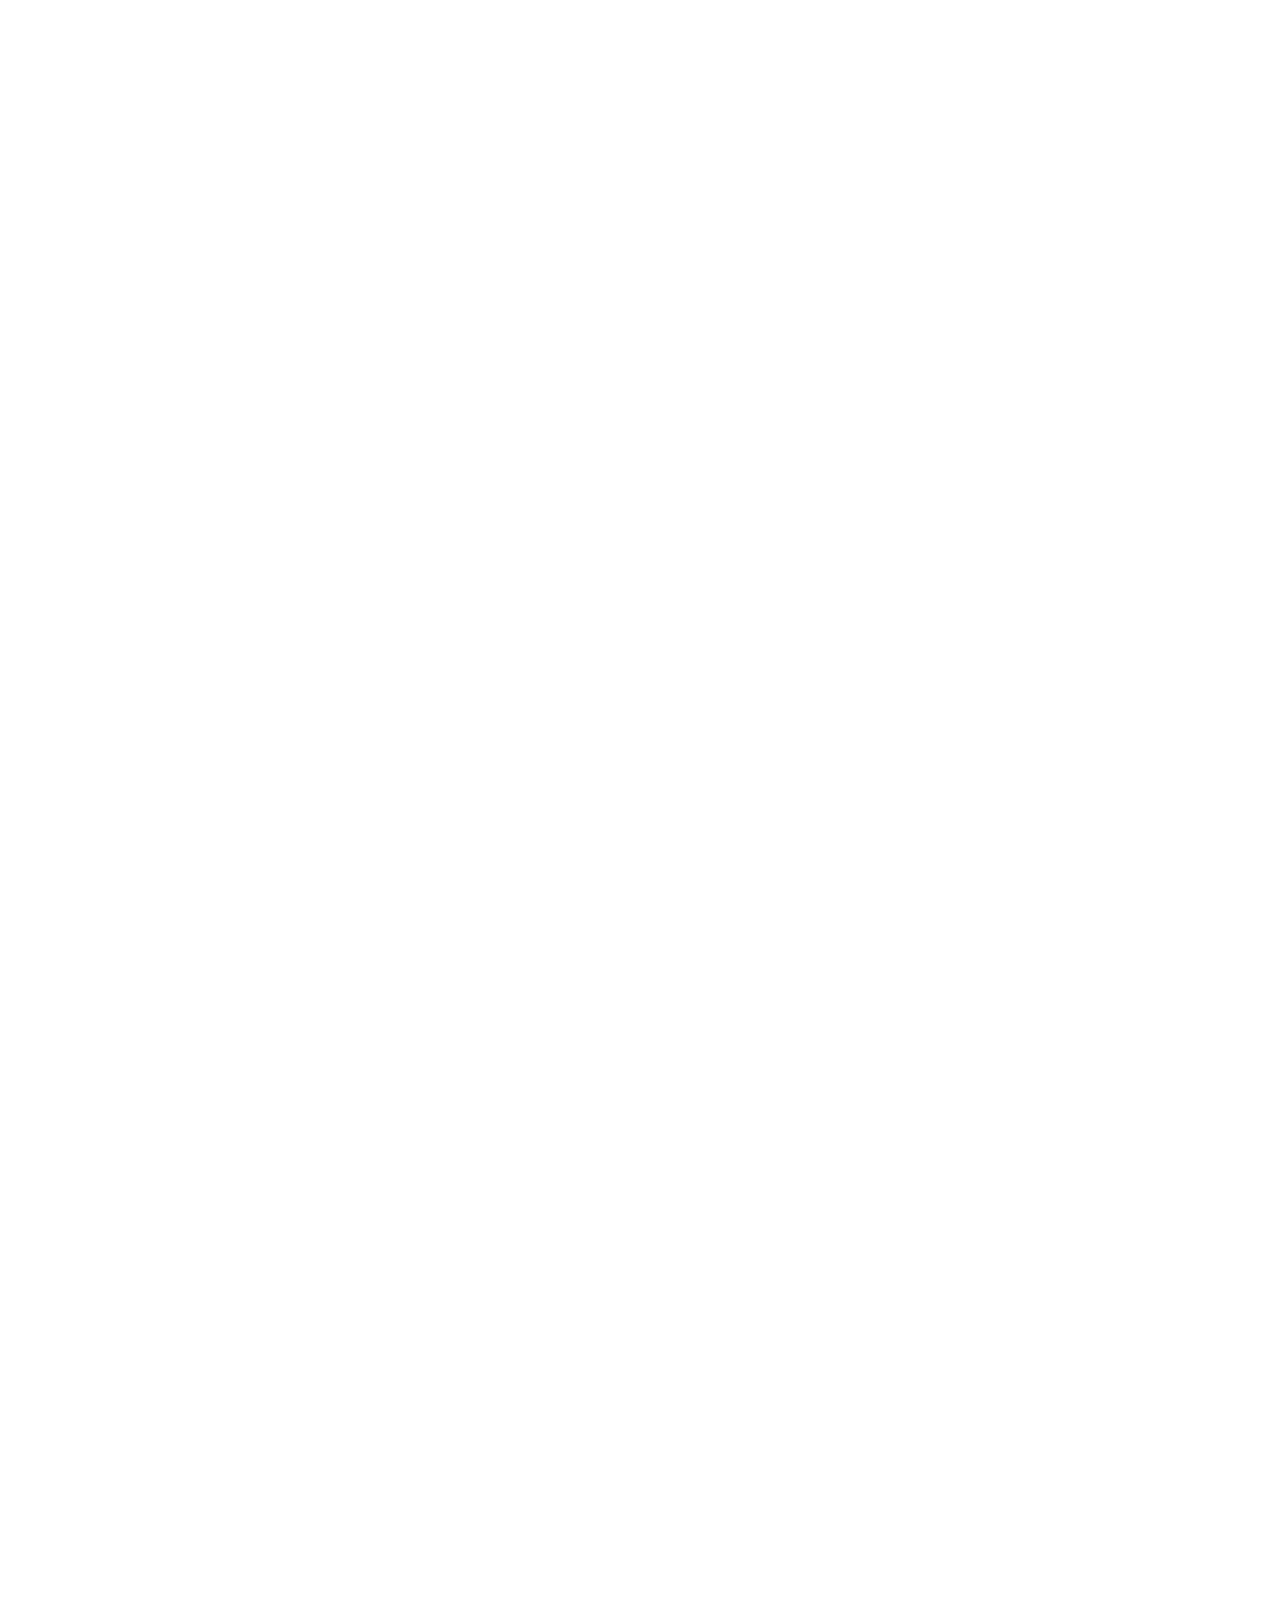
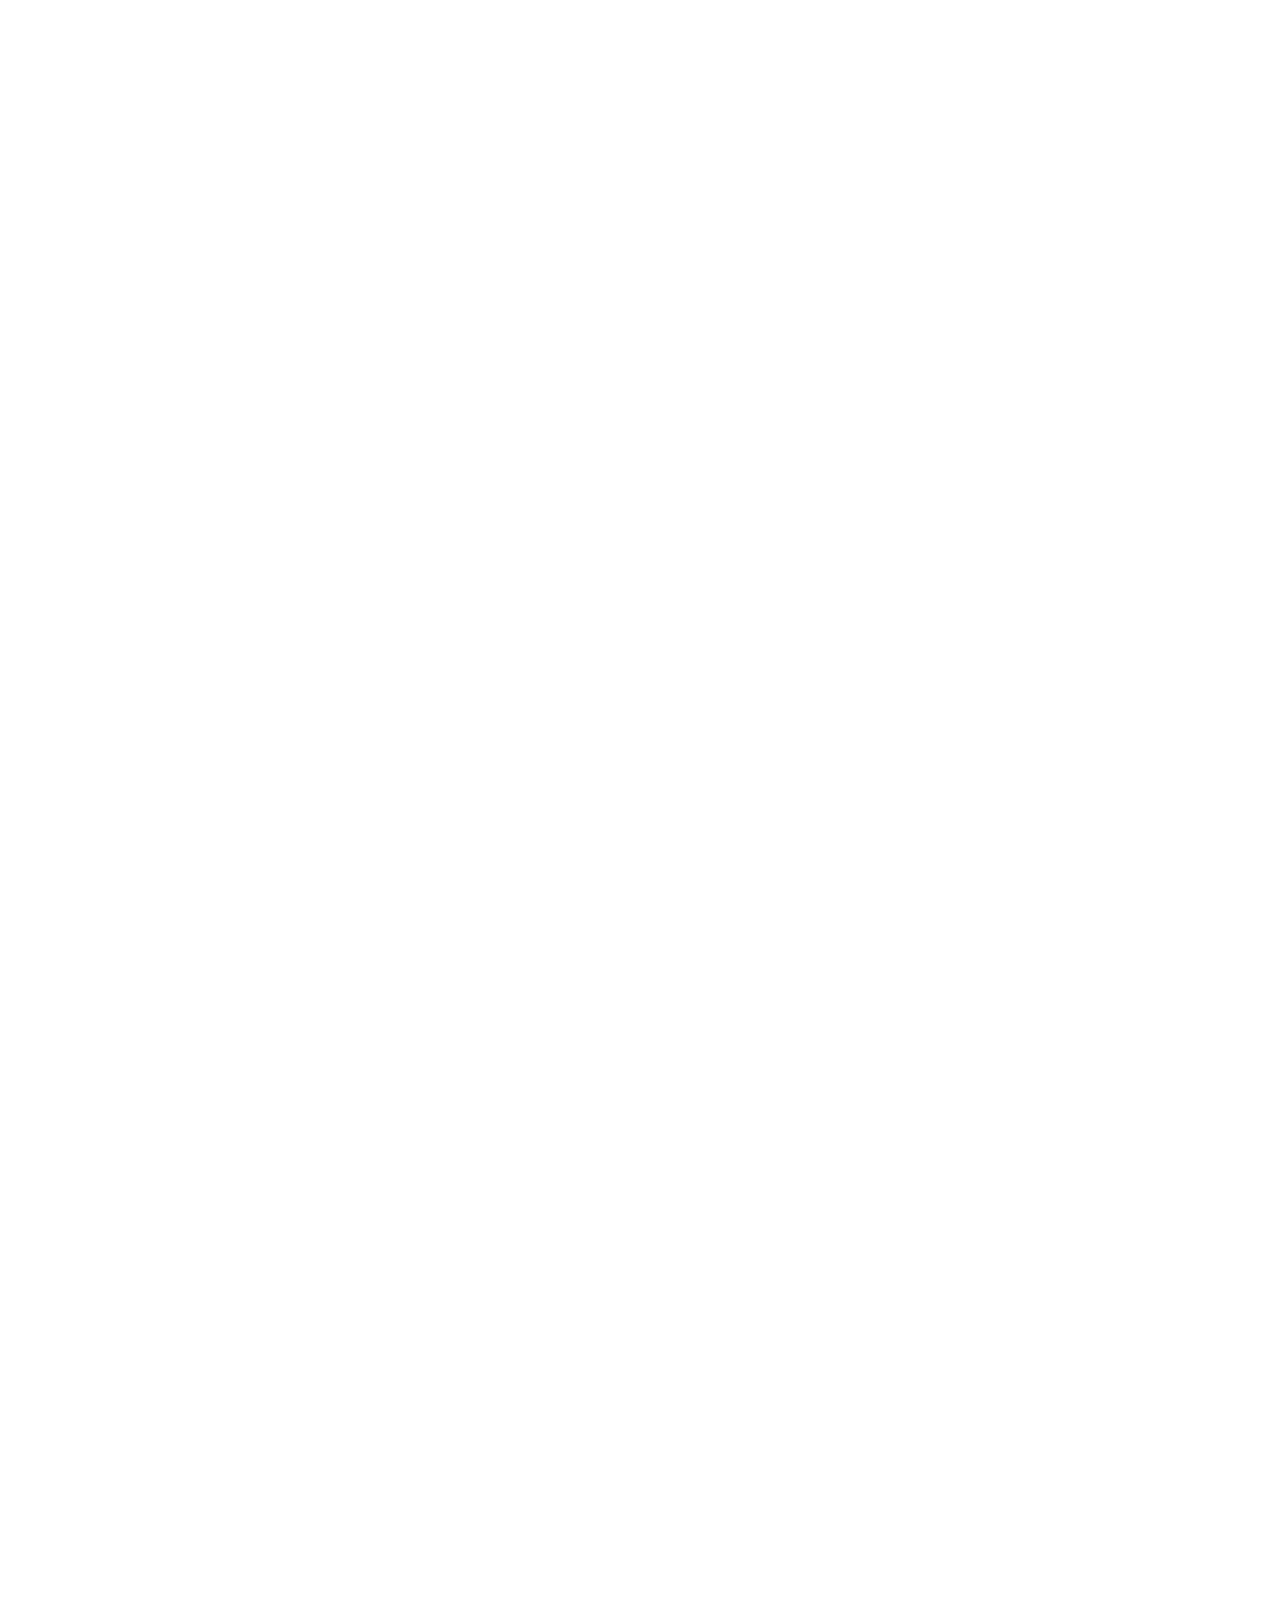
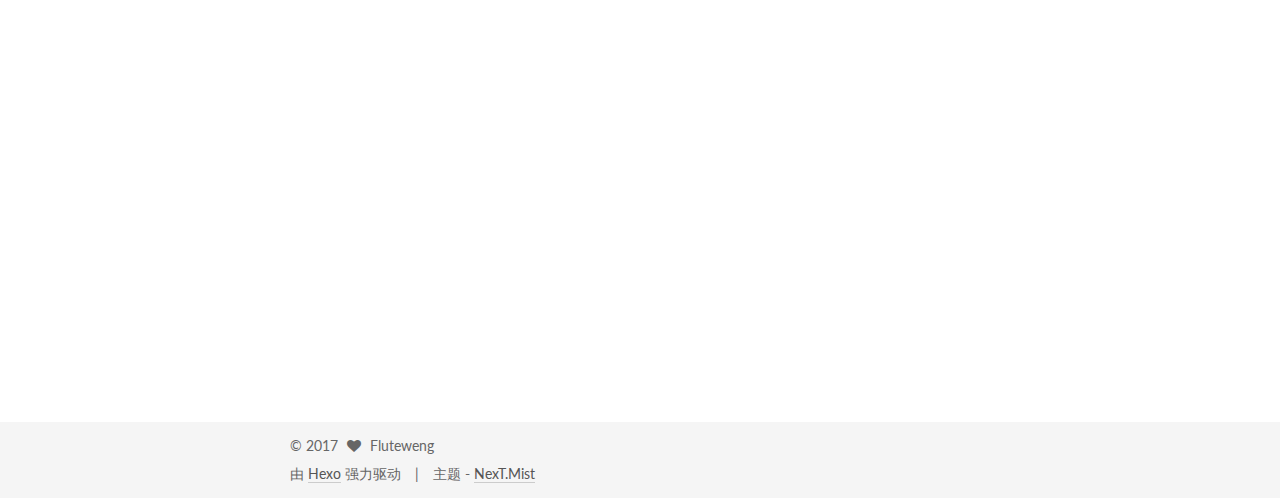
==== commit d7e2e549: "Site updated: 2017-08-14 11:33:59" ====
--- a/index.html
+++ b/index.html
@@ -267,6 +267,128 @@
   
 
   <article class="post post-type-normal " itemscope itemtype="http://schema.org/Article">
+    <link itemprop="mainEntityOfPage" href="http://yoursite.com/2017/08/14/react中获取dom/">
+
+    <span hidden itemprop="author" itemscope itemtype="http://schema.org/Person">
+      <meta itemprop="name" content="Fluteweng">
+      <meta itemprop="description" content="">
+      <meta itemprop="image" content="/images/avatar.gif">
+    </span>
+
+    <span hidden itemprop="publisher" itemscope itemtype="http://schema.org/Organization">
+      <meta itemprop="name" content="Some one's blog">
+    </span>
+
+    
+      <header class="post-header">
+
+        
+        
+          <h1 class="post-title" itemprop="name headline">
+                
+                <a class="post-title-link" href="/2017/08/14/react中获取dom/" itemprop="url">react中获取dom操作</a></h1>
+        
+
+        <div class="post-meta">
+          <span class="post-time">
+            
+              <span class="post-meta-item-icon">
+                <i class="fa fa-calendar-o"></i>
+              </span>
+              
+                <span class="post-meta-item-text">发表于</span>
+              
+              <time title="创建于" itemprop="dateCreated datePublished" datetime="2017-08-14T10:53:45+08:00">
+                2017-08-14
+              </time>
+            
+
+            
+
+            
+          </span>
+
+          
+
+          
+            
+          
+
+          
+          
+
+          
+
+          
+
+          
+
+        </div>
+      </header>
+    
+
+    <div class="post-body" itemprop="articleBody">
+
+      
+      
+
+      
+        
+          
+            <p><strong><a href="https://facebook.github.io/react/docs/refs-and-the-dom.html" target="_blank" rel="external">官方文档</a></strong></p>
+<h5 id="从react组件中获取dom"><a href="#从react组件中获取dom" class="headerlink" title="从react组件中获取dom"></a>从react组件中获取dom</h5><p>在大部分情况下，属性的操作都应该由state或者其他js变量去控制，但是在某些特殊情况下需要直接用到dom，比如：监听resize事件、使用三方库等<br>从react组件中获取dom有两种方式</p>
+<blockquote>
+<p><strong>ref</strong><br><figure class="highlight javascript"><table><tr><td class="gutter"><pre><div class="line">1</div><div class="line">2</div><div class="line">3</div><div class="line">4</div><div class="line">5</div><div class="line">6</div><div class="line">7</div><div class="line">8</div><div class="line">9</div><div class="line">10</div><div class="line">11</div><div class="line">12</div><div class="line">13</div><div class="line">14</div><div class="line">15</div><div class="line">16</div><div class="line">17</div><div class="line">18</div><div class="line">19</div><div class="line">20</div></pre></td><td class="code"><pre><div class="line"><span class="keyword">import</span> React <span class="keyword">from</span> <span class="string">'react'</span></div><div class="line"><span class="class"><span class="keyword">class</span> <span class="title">MyComponent</span> <span class="keyword">extends</span> <span class="title">React</span>.<span class="title">PureComponent</span></span>&#123;</div><div class="line">  <span class="keyword">constructor</span>()&#123;</div><div class="line">    <span class="keyword">super</span>(props)</div><div class="line">  &#125;</div><div class="line">  render()&#123;</div><div class="line">    <span class="keyword">return</span> (</div><div class="line">      &lt;div&gt;</div><div class="line">        &lt;div ref=&#123;el1=&gt;&#123;this.el1=el1&#125;&#125;&gt;&lt;/div&gt;</div><div class="line">        &lt;Item ref=&#123;el3=&gt;&#123;this.el3=el3&#125;&#125; /&gt;</div><div class="line">        &lt;div ref="el2"&gt;&lt;/div&gt;</div><div class="line">      &lt;/div&gt;</div><div class="line">    )</div><div class="line">  &#125;</div><div class="line">  componentDidMount()&#123;</div><div class="line">    console.log('el1',this.el1)</div><div class="line">    console.log('el2',this.el2)</div><div class="line">    console.log('el3',this.el3)</div><div class="line">  &#125;</div><div class="line">&#125;</div></pre></td></tr></table></figure></p>
+</blockquote>
+<p>ref获取的方式有callback和直接使用string方式获取：<br>  第一种：callback方式，是官方推荐的使用方式<br>  第二种：string方式，存在bug，已经被官方摈弃。</p>
+<p>ref的对象有两种：<br>  第一种：jsx中的dom元素，这里获取到的是一个dom元素。<br>  第二种：jsx中的component对象，这里获取到的是一个组件对象。</p>
+<blockquote>
+<p><strong>ReactDom.findDomNode()</strong><br><figure class="highlight javascript"><table><tr><td class="gutter"><pre><div class="line">1</div><div class="line">2</div><div class="line">3</div><div class="line">4</div><div class="line">5</div><div class="line">6</div><div class="line">7</div><div class="line">8</div><div class="line">9</div><div class="line">10</div><div class="line">11</div><div class="line">12</div><div class="line">13</div><div class="line">14</div><div class="line">15</div><div class="line">16</div></pre></td><td class="code"><pre><div class="line"><span class="keyword">import</span> React <span class="keyword">from</span> <span class="string">'react'</span></div><div class="line"><span class="keyword">import</span> ReactDom <span class="keyword">from</span> <span class="string">'react-dom'</span></div><div class="line"><span class="class"><span class="keyword">class</span> <span class="title">MyComponent</span> <span class="keyword">extends</span> <span class="title">React</span>.<span class="title">PureComponent</span></span>&#123;</div><div class="line">  <span class="keyword">constructor</span>()&#123;</div><div class="line">    <span class="keyword">super</span>(props)</div><div class="line">  &#125;</div><div class="line">  render()&#123;</div><div class="line">    <span class="keyword">return</span> (</div><div class="line">      &lt;div&gt;</div><div class="line">      &lt;/div&gt;</div><div class="line">    )</div><div class="line">  &#125;</div><div class="line">  componentDidMount()&#123;</div><div class="line">    <span class="built_in">console</span>.log(<span class="string">'dom'</span>,ReactDom.findDomNode(<span class="keyword">this</span>))</div><div class="line">  &#125;</div><div class="line">&#125;</div></pre></td></tr></table></figure></p>
+</blockquote>
+<p>官方推荐用ref代替这种方式，可以说这种方式也已经被摒弃，但是在第三方库的源码中还能经常看到这种方式的代码，这种方式获取到的永远是一个dom元素</p>
+
+          
+        
+      
+    </div>
+
+    <div>
+      
+    </div>
+
+    <div>
+      
+    </div>
+
+    <div>
+      
+    </div>
+
+    <footer class="post-footer">
+      
+
+      
+
+      
+
+      
+      
+        <div class="post-eof"></div>
+      
+    </footer>
+  </article>
+
+
+    
+      
+
+  
+
+  
+  
+  
+
+  <article class="post post-type-normal " itemscope itemtype="http://schema.org/Article">
     <link itemprop="mainEntityOfPage" href="http://yoursite.com/2017/08/08/reactLifecycle/">
 
     <span hidden itemprop="author" itemscope itemtype="http://schema.org/Person">
@@ -719,7 +841,7 @@
           
             <div class="site-state-item site-state-posts">
               <a href="/archives/">
-                <span class="site-state-item-count">3</span>
+                <span class="site-state-item-count">4</span>
                 <span class="site-state-item-name">日志</span>
               </a>
             </div>
